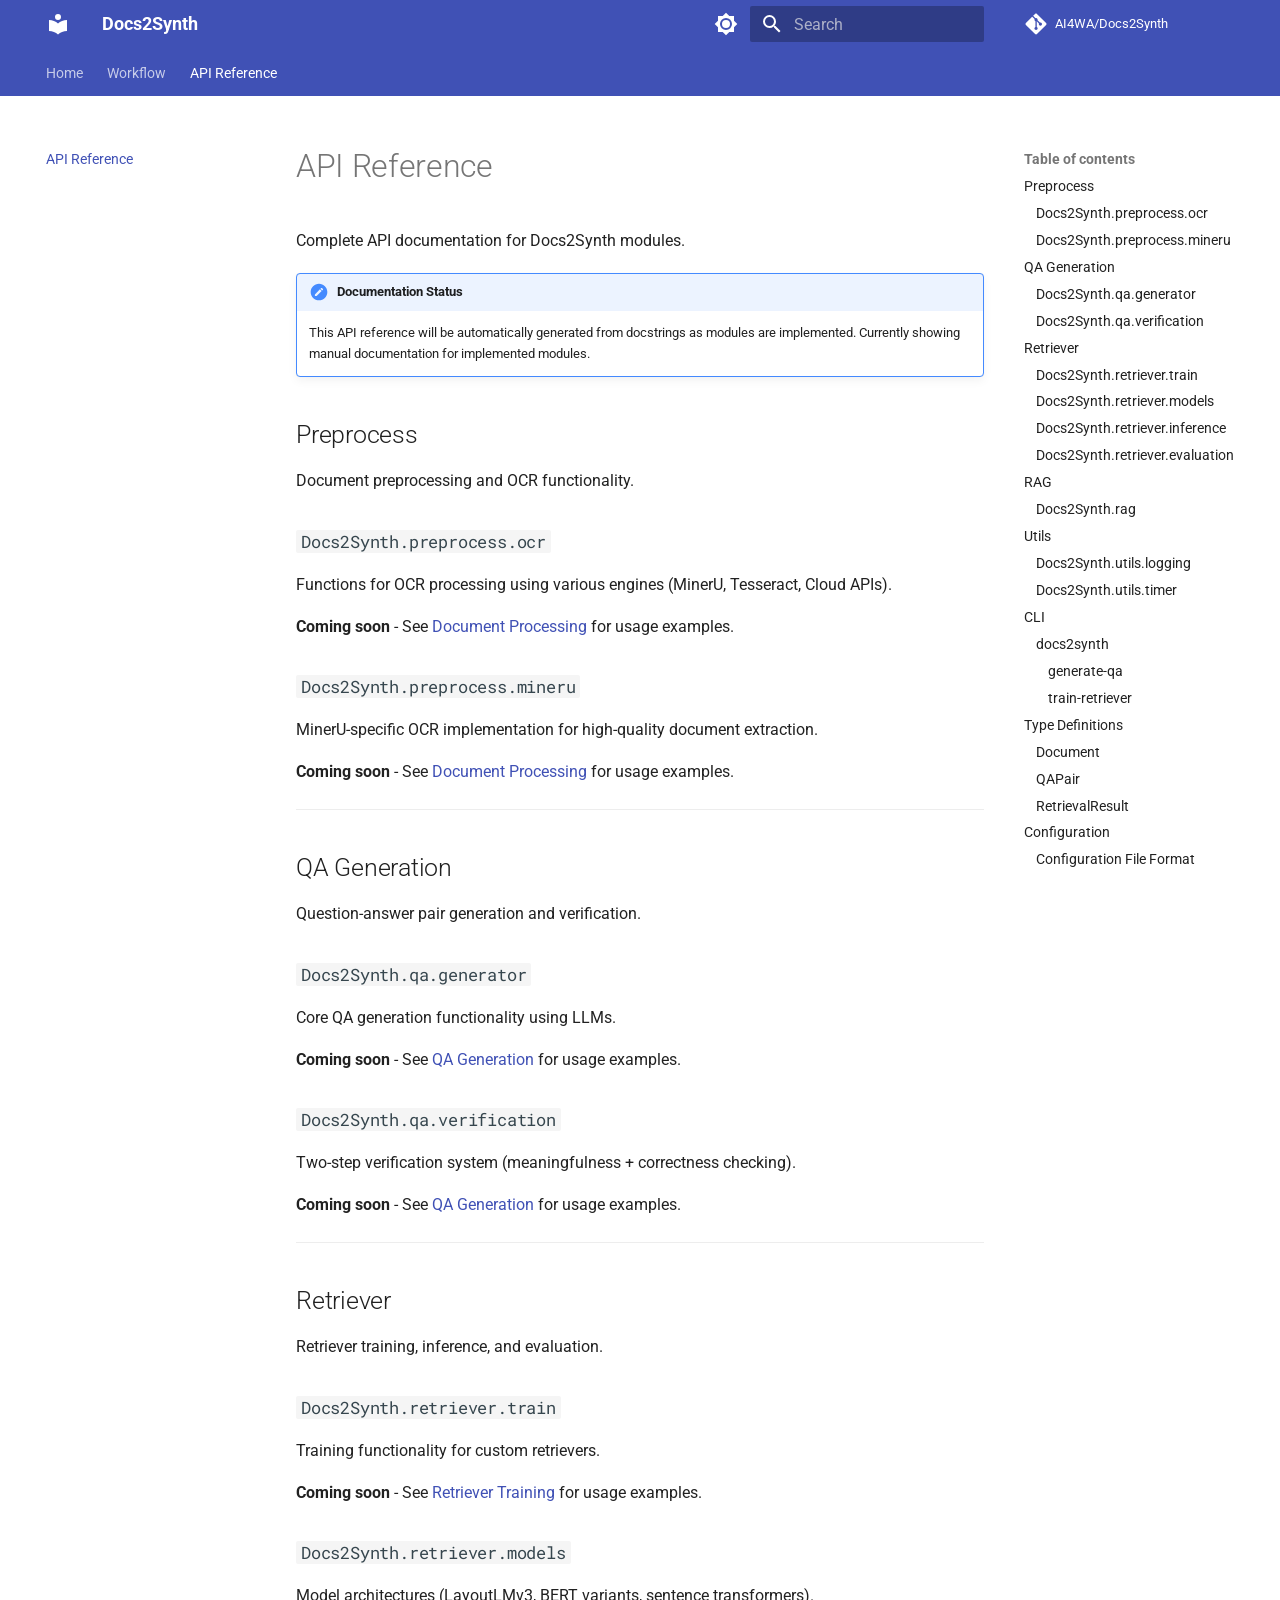
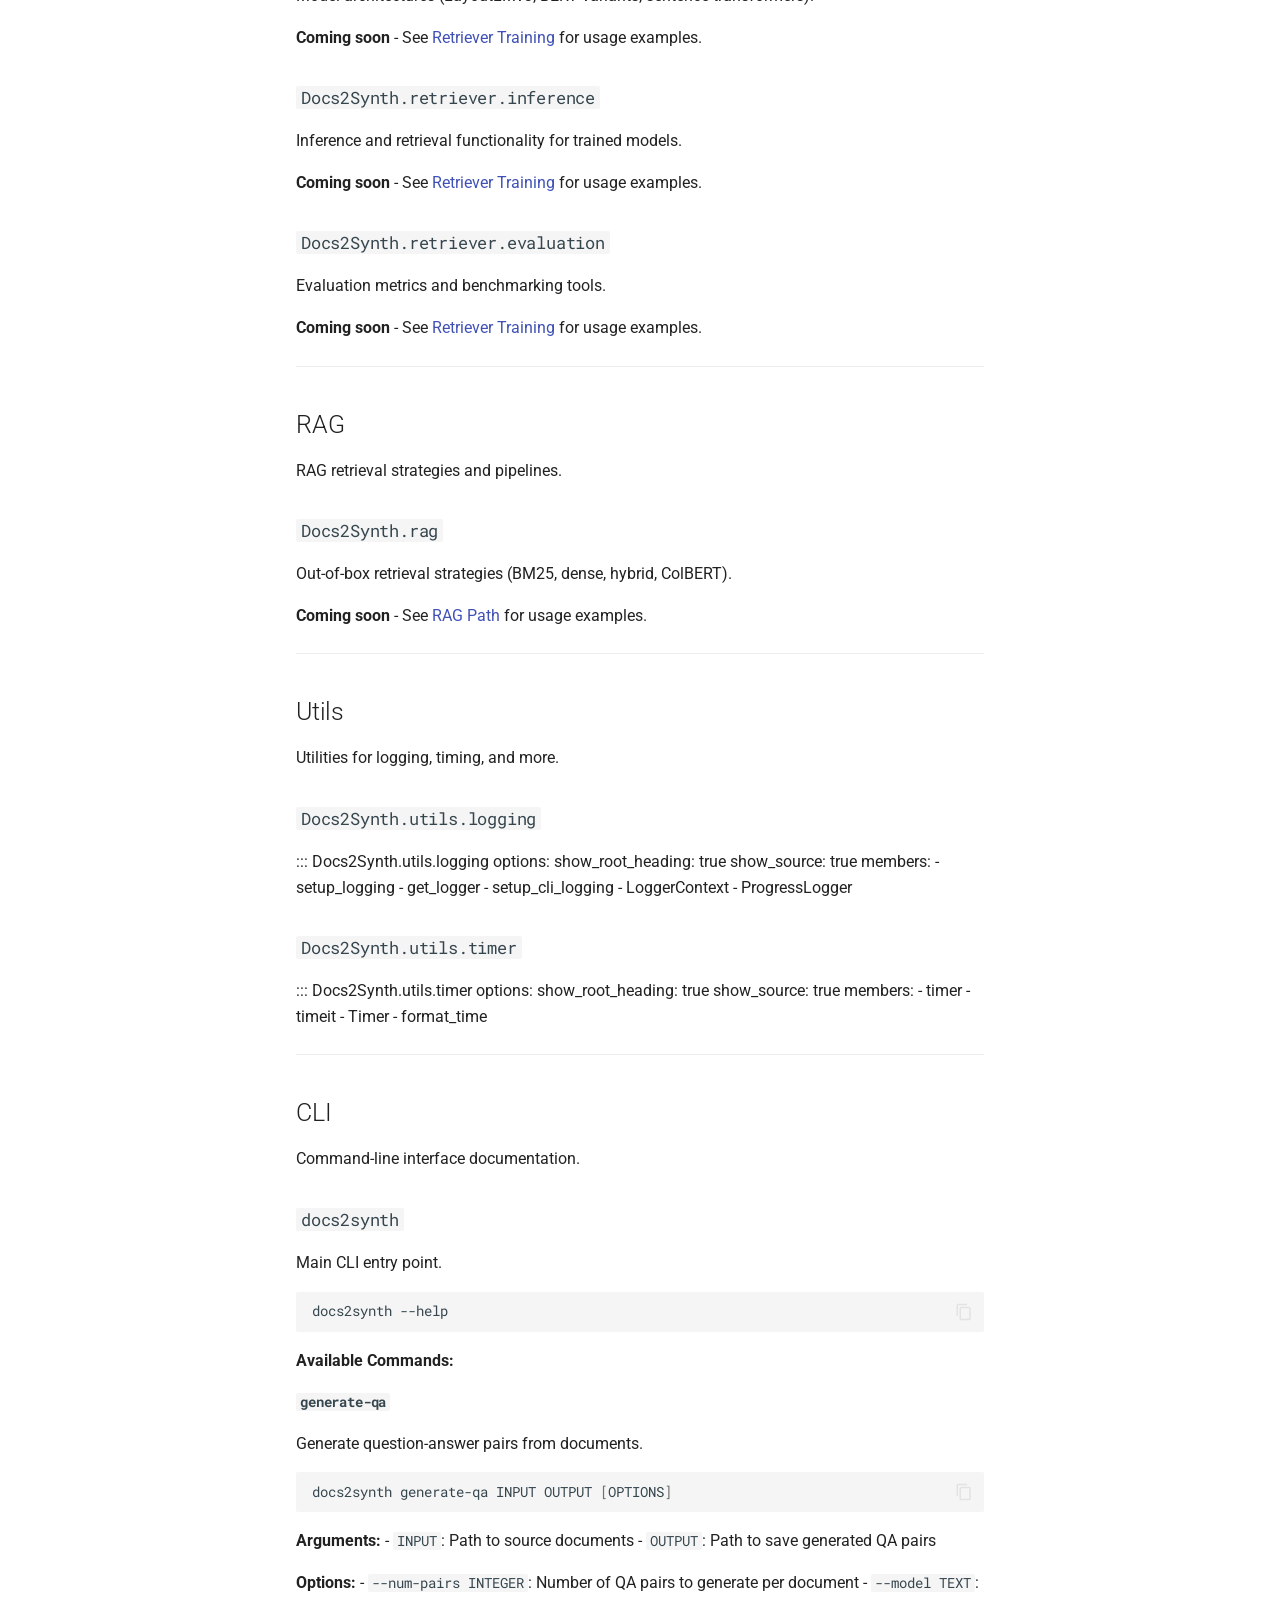
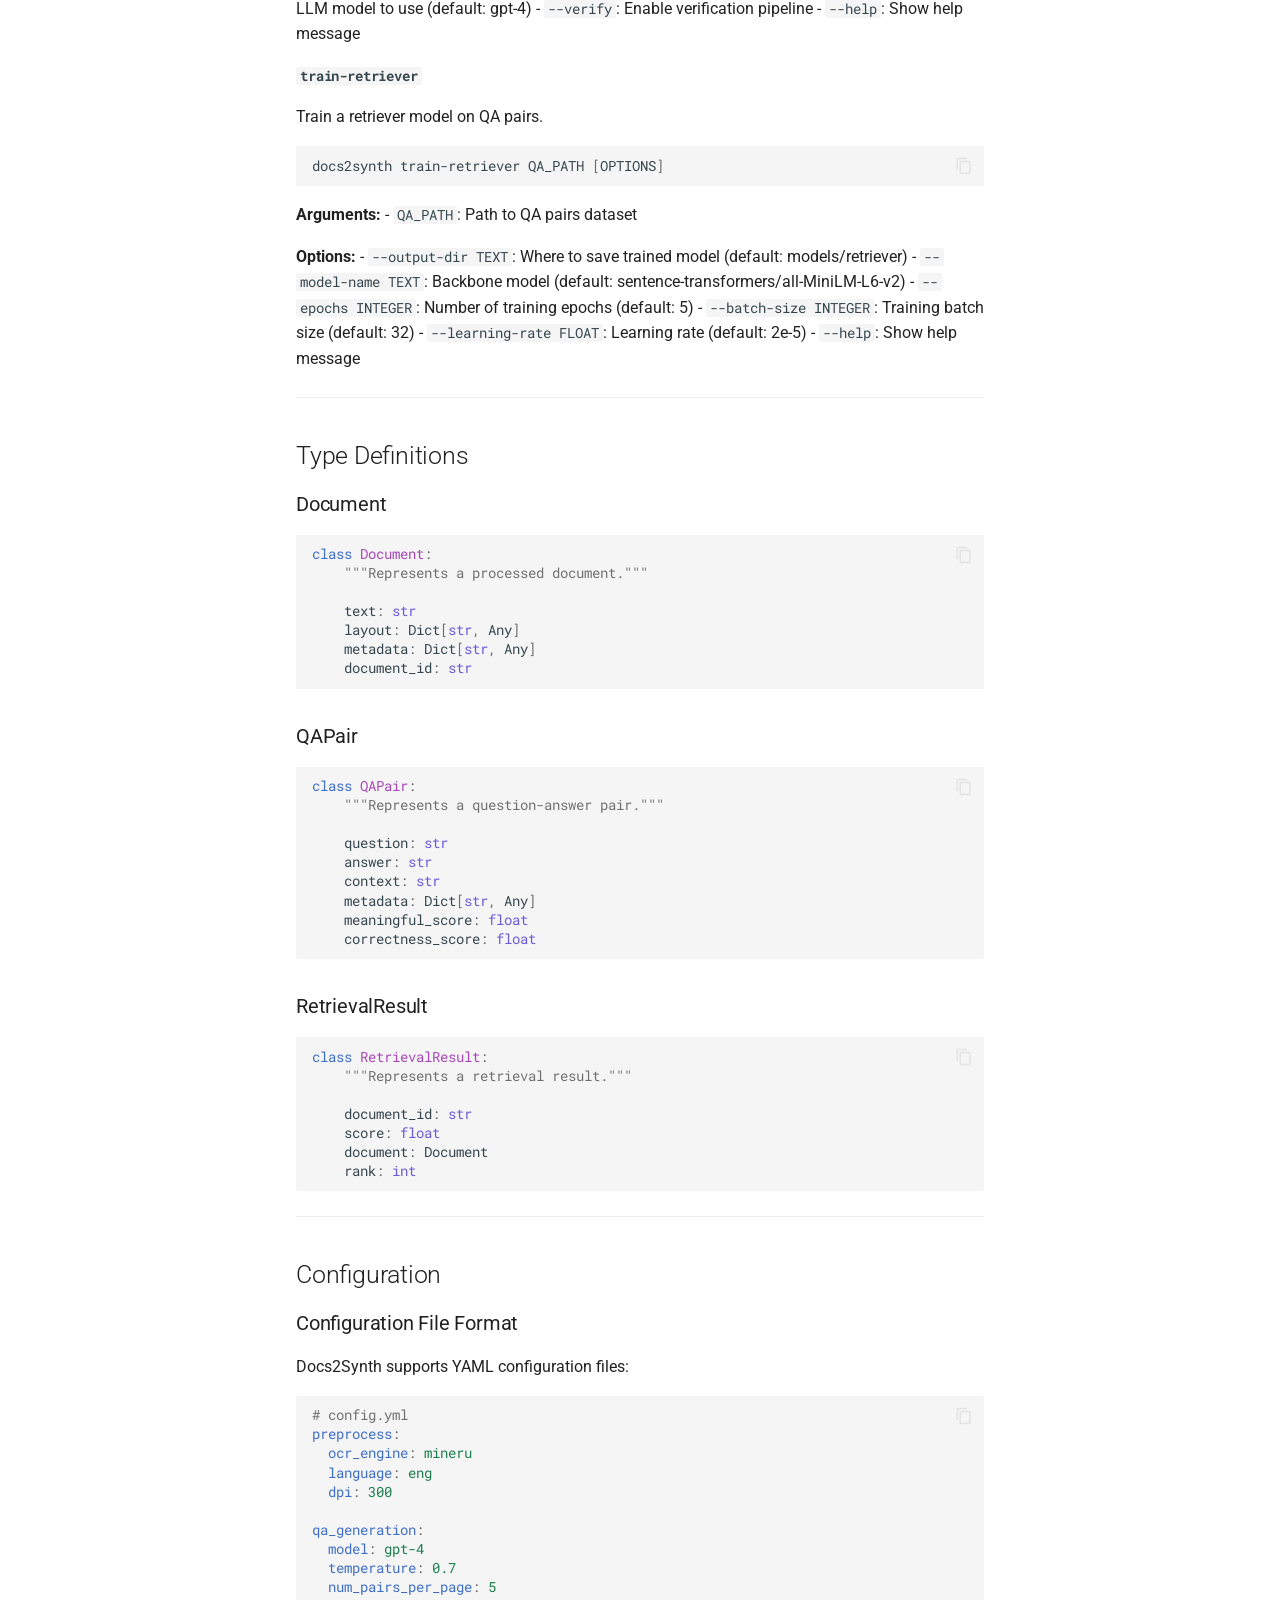
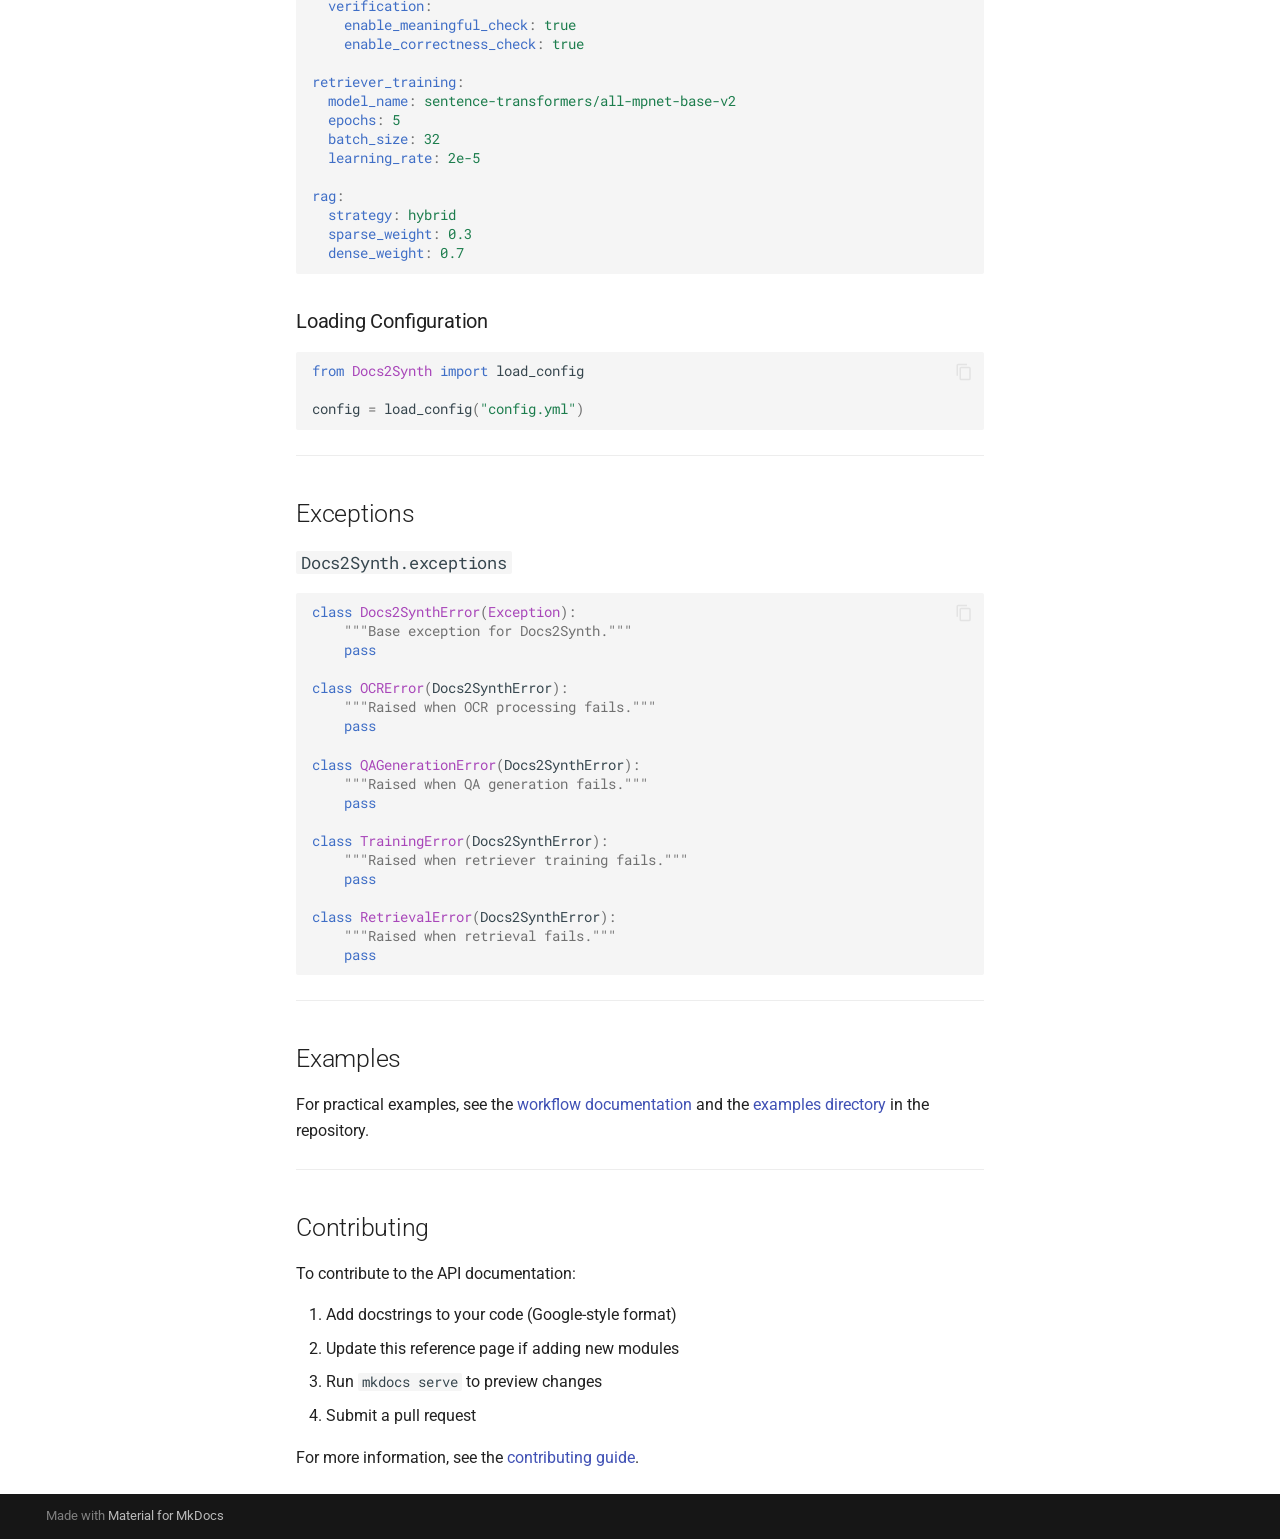
==== api-reference/index.html @ 45daf8d5 "deploy: 0015938ef066056a8c9bb5fbf150c9fec283e712" ====
<!doctype html>
<html lang="en" class="no-js">
  <head>
    
      <meta charset="utf-8">
      <meta name="viewport" content="width=device-width,initial-scale=1">
      
        <meta name="description" content="A Python package for synthesizing and working with document data">
      
      
        <meta name="author" content="AI4WA">
      
      
        <link rel="canonical" href="https://github.com/AI4WA/Docs2Synth/api-reference/">
      
      
        <link rel="prev" href="../workflow/rag-path/">
      
      
      
      <link rel="icon" href="../assets/images/favicon.png">
      <meta name="generator" content="mkdocs-1.6.1, mkdocs-material-9.6.21">
    
    
      
        <title>API Reference - Docs2Synth</title>
      
    
    
      <link rel="stylesheet" href="../assets/stylesheets/main.2a3383ac.min.css">
      
        
        <link rel="stylesheet" href="../assets/stylesheets/palette.06af60db.min.css">
      
      


    
    
      
    
    
      
        
        
        <link rel="preconnect" href="https://fonts.gstatic.com" crossorigin>
        <link rel="stylesheet" href="https://fonts.googleapis.com/css?family=Roboto:300,300i,400,400i,700,700i%7CRoboto+Mono:400,400i,700,700i&display=fallback">
        <style>:root{--md-text-font:"Roboto";--md-code-font:"Roboto Mono"}</style>
      
    
    
    <script>__md_scope=new URL("..",location),__md_hash=e=>[...e].reduce(((e,_)=>(e<<5)-e+_.charCodeAt(0)),0),__md_get=(e,_=localStorage,t=__md_scope)=>JSON.parse(_.getItem(t.pathname+"."+e)),__md_set=(e,_,t=localStorage,a=__md_scope)=>{try{t.setItem(a.pathname+"."+e,JSON.stringify(_))}catch(e){}}</script>
    
      

    
    
    
  </head>
  
  
    
    
      
    
    
    
    
    <body dir="ltr" data-md-color-scheme="default" data-md-color-primary="indigo" data-md-color-accent="indigo">
  
    
    <input class="md-toggle" data-md-toggle="drawer" type="checkbox" id="__drawer" autocomplete="off">
    <input class="md-toggle" data-md-toggle="search" type="checkbox" id="__search" autocomplete="off">
    <label class="md-overlay" for="__drawer"></label>
    <div data-md-component="skip">
      
        
        <a href="#api-reference" class="md-skip">
          Skip to content
        </a>
      
    </div>
    <div data-md-component="announce">
      
    </div>
    
    
      

<header class="md-header" data-md-component="header">
  <nav class="md-header__inner md-grid" aria-label="Header">
    <a href=".." title="Docs2Synth" class="md-header__button md-logo" aria-label="Docs2Synth" data-md-component="logo">
      
  
  <svg xmlns="http://www.w3.org/2000/svg" viewBox="0 0 24 24"><path d="M12 8a3 3 0 0 0 3-3 3 3 0 0 0-3-3 3 3 0 0 0-3 3 3 3 0 0 0 3 3m0 3.54C9.64 9.35 6.5 8 3 8v11c3.5 0 6.64 1.35 9 3.54 2.36-2.19 5.5-3.54 9-3.54V8c-3.5 0-6.64 1.35-9 3.54"/></svg>

    </a>
    <label class="md-header__button md-icon" for="__drawer">
      
      <svg xmlns="http://www.w3.org/2000/svg" viewBox="0 0 24 24"><path d="M3 6h18v2H3zm0 5h18v2H3zm0 5h18v2H3z"/></svg>
    </label>
    <div class="md-header__title" data-md-component="header-title">
      <div class="md-header__ellipsis">
        <div class="md-header__topic">
          <span class="md-ellipsis">
            Docs2Synth
          </span>
        </div>
        <div class="md-header__topic" data-md-component="header-topic">
          <span class="md-ellipsis">
            
              API Reference
            
          </span>
        </div>
      </div>
    </div>
    
      
        <form class="md-header__option" data-md-component="palette">
  
    
    
    
    <input class="md-option" data-md-color-media="" data-md-color-scheme="default" data-md-color-primary="indigo" data-md-color-accent="indigo"  aria-label="Switch to dark mode"  type="radio" name="__palette" id="__palette_0">
    
      <label class="md-header__button md-icon" title="Switch to dark mode" for="__palette_1" hidden>
        <svg xmlns="http://www.w3.org/2000/svg" viewBox="0 0 24 24"><path d="M12 8a4 4 0 0 0-4 4 4 4 0 0 0 4 4 4 4 0 0 0 4-4 4 4 0 0 0-4-4m0 10a6 6 0 0 1-6-6 6 6 0 0 1 6-6 6 6 0 0 1 6 6 6 6 0 0 1-6 6m8-9.31V4h-4.69L12 .69 8.69 4H4v4.69L.69 12 4 15.31V20h4.69L12 23.31 15.31 20H20v-4.69L23.31 12z"/></svg>
      </label>
    
  
    
    
    
    <input class="md-option" data-md-color-media="" data-md-color-scheme="slate" data-md-color-primary="indigo" data-md-color-accent="indigo"  aria-label="Switch to light mode"  type="radio" name="__palette" id="__palette_1">
    
      <label class="md-header__button md-icon" title="Switch to light mode" for="__palette_0" hidden>
        <svg xmlns="http://www.w3.org/2000/svg" viewBox="0 0 24 24"><path d="M12 18c-.89 0-1.74-.2-2.5-.55C11.56 16.5 13 14.42 13 12s-1.44-4.5-3.5-5.45C10.26 6.2 11.11 6 12 6a6 6 0 0 1 6 6 6 6 0 0 1-6 6m8-9.31V4h-4.69L12 .69 8.69 4H4v4.69L.69 12 4 15.31V20h4.69L12 23.31 15.31 20H20v-4.69L23.31 12z"/></svg>
      </label>
    
  
</form>
      
    
    
      <script>var palette=__md_get("__palette");if(palette&&palette.color){if("(prefers-color-scheme)"===palette.color.media){var media=matchMedia("(prefers-color-scheme: light)"),input=document.querySelector(media.matches?"[data-md-color-media='(prefers-color-scheme: light)']":"[data-md-color-media='(prefers-color-scheme: dark)']");palette.color.media=input.getAttribute("data-md-color-media"),palette.color.scheme=input.getAttribute("data-md-color-scheme"),palette.color.primary=input.getAttribute("data-md-color-primary"),palette.color.accent=input.getAttribute("data-md-color-accent")}for(var[key,value]of Object.entries(palette.color))document.body.setAttribute("data-md-color-"+key,value)}</script>
    
    
    
      
      
        <label class="md-header__button md-icon" for="__search">
          
          <svg xmlns="http://www.w3.org/2000/svg" viewBox="0 0 24 24"><path d="M9.5 3A6.5 6.5 0 0 1 16 9.5c0 1.61-.59 3.09-1.56 4.23l.27.27h.79l5 5-1.5 1.5-5-5v-.79l-.27-.27A6.52 6.52 0 0 1 9.5 16 6.5 6.5 0 0 1 3 9.5 6.5 6.5 0 0 1 9.5 3m0 2C7 5 5 7 5 9.5S7 14 9.5 14 14 12 14 9.5 12 5 9.5 5"/></svg>
        </label>
        <div class="md-search" data-md-component="search" role="dialog">
  <label class="md-search__overlay" for="__search"></label>
  <div class="md-search__inner" role="search">
    <form class="md-search__form" name="search">
      <input type="text" class="md-search__input" name="query" aria-label="Search" placeholder="Search" autocapitalize="off" autocorrect="off" autocomplete="off" spellcheck="false" data-md-component="search-query" required>
      <label class="md-search__icon md-icon" for="__search">
        
        <svg xmlns="http://www.w3.org/2000/svg" viewBox="0 0 24 24"><path d="M9.5 3A6.5 6.5 0 0 1 16 9.5c0 1.61-.59 3.09-1.56 4.23l.27.27h.79l5 5-1.5 1.5-5-5v-.79l-.27-.27A6.52 6.52 0 0 1 9.5 16 6.5 6.5 0 0 1 3 9.5 6.5 6.5 0 0 1 9.5 3m0 2C7 5 5 7 5 9.5S7 14 9.5 14 14 12 14 9.5 12 5 9.5 5"/></svg>
        
        <svg xmlns="http://www.w3.org/2000/svg" viewBox="0 0 24 24"><path d="M20 11v2H8l5.5 5.5-1.42 1.42L4.16 12l7.92-7.92L13.5 5.5 8 11z"/></svg>
      </label>
      <nav class="md-search__options" aria-label="Search">
        
        <button type="reset" class="md-search__icon md-icon" title="Clear" aria-label="Clear" tabindex="-1">
          
          <svg xmlns="http://www.w3.org/2000/svg" viewBox="0 0 24 24"><path d="M19 6.41 17.59 5 12 10.59 6.41 5 5 6.41 10.59 12 5 17.59 6.41 19 12 13.41 17.59 19 19 17.59 13.41 12z"/></svg>
        </button>
      </nav>
      
        <div class="md-search__suggest" data-md-component="search-suggest"></div>
      
    </form>
    <div class="md-search__output">
      <div class="md-search__scrollwrap" tabindex="0" data-md-scrollfix>
        <div class="md-search-result" data-md-component="search-result">
          <div class="md-search-result__meta">
            Initializing search
          </div>
          <ol class="md-search-result__list" role="presentation"></ol>
        </div>
      </div>
    </div>
  </div>
</div>
      
    
    
      <div class="md-header__source">
        <a href="https://github.com/AI4WA/Docs2Synth" title="Go to repository" class="md-source" data-md-component="source">
  <div class="md-source__icon md-icon">
    
    <svg xmlns="http://www.w3.org/2000/svg" viewBox="0 0 448 512"><!--! Font Awesome Free 7.0.1 by @fontawesome - https://fontawesome.com License - https://fontawesome.com/license/free (Icons: CC BY 4.0, Fonts: SIL OFL 1.1, Code: MIT License) Copyright 2025 Fonticons, Inc.--><path d="M439.6 236.1 244 40.5c-5.4-5.5-12.8-8.5-20.4-8.5s-15 3-20.4 8.4L162.5 81l51.5 51.5c27.1-9.1 52.7 16.8 43.4 43.7l49.7 49.7c34.2-11.8 61.2 31 35.5 56.7-26.5 26.5-70.2-2.9-56-37.3L240.3 199v121.9c25.3 12.5 22.3 41.8 9.1 55-6.4 6.4-15.2 10.1-24.3 10.1s-17.8-3.6-24.3-10.1c-17.6-17.6-11.1-46.9 11.2-56v-123c-20.8-8.5-24.6-30.7-18.6-45L142.6 101 8.5 235.1C3 240.6 0 247.9 0 255.5s3 15 8.5 20.4l195.6 195.7c5.4 5.4 12.7 8.4 20.4 8.4s15-3 20.4-8.4l194.7-194.7c5.4-5.4 8.4-12.8 8.4-20.4s-3-15-8.4-20.4"/></svg>
  </div>
  <div class="md-source__repository">
    AI4WA/Docs2Synth
  </div>
</a>
      </div>
    
  </nav>
  
</header>
    
    <div class="md-container" data-md-component="container">
      
      
        
          
            
<nav class="md-tabs" aria-label="Tabs" data-md-component="tabs">
  <div class="md-grid">
    <ul class="md-tabs__list">
      
        
  
  
  
  
    <li class="md-tabs__item">
      <a href=".." class="md-tabs__link">
        
  
  
    
  
  Home

      </a>
    </li>
  

      
        
  
  
  
  
    
    
      <li class="md-tabs__item">
        <a href="../workflow/document-processing/" class="md-tabs__link">
          
  
  
  Workflow

        </a>
      </li>
    
  

      
        
  
  
  
    
  
  
    <li class="md-tabs__item md-tabs__item--active">
      <a href="./" class="md-tabs__link">
        
  
  
    
  
  API Reference

      </a>
    </li>
  

      
    </ul>
  </div>
</nav>
          
        
      
      <main class="md-main" data-md-component="main">
        <div class="md-main__inner md-grid">
          
            
              
              <div class="md-sidebar md-sidebar--primary" data-md-component="sidebar" data-md-type="navigation" >
                <div class="md-sidebar__scrollwrap">
                  <div class="md-sidebar__inner">
                    


  


<nav class="md-nav md-nav--primary md-nav--lifted" aria-label="Navigation" data-md-level="0">
  <label class="md-nav__title" for="__drawer">
    <a href=".." title="Docs2Synth" class="md-nav__button md-logo" aria-label="Docs2Synth" data-md-component="logo">
      
  
  <svg xmlns="http://www.w3.org/2000/svg" viewBox="0 0 24 24"><path d="M12 8a3 3 0 0 0 3-3 3 3 0 0 0-3-3 3 3 0 0 0-3 3 3 3 0 0 0 3 3m0 3.54C9.64 9.35 6.5 8 3 8v11c3.5 0 6.64 1.35 9 3.54 2.36-2.19 5.5-3.54 9-3.54V8c-3.5 0-6.64 1.35-9 3.54"/></svg>

    </a>
    Docs2Synth
  </label>
  
    <div class="md-nav__source">
      <a href="https://github.com/AI4WA/Docs2Synth" title="Go to repository" class="md-source" data-md-component="source">
  <div class="md-source__icon md-icon">
    
    <svg xmlns="http://www.w3.org/2000/svg" viewBox="0 0 448 512"><!--! Font Awesome Free 7.0.1 by @fontawesome - https://fontawesome.com License - https://fontawesome.com/license/free (Icons: CC BY 4.0, Fonts: SIL OFL 1.1, Code: MIT License) Copyright 2025 Fonticons, Inc.--><path d="M439.6 236.1 244 40.5c-5.4-5.5-12.8-8.5-20.4-8.5s-15 3-20.4 8.4L162.5 81l51.5 51.5c27.1-9.1 52.7 16.8 43.4 43.7l49.7 49.7c34.2-11.8 61.2 31 35.5 56.7-26.5 26.5-70.2-2.9-56-37.3L240.3 199v121.9c25.3 12.5 22.3 41.8 9.1 55-6.4 6.4-15.2 10.1-24.3 10.1s-17.8-3.6-24.3-10.1c-17.6-17.6-11.1-46.9 11.2-56v-123c-20.8-8.5-24.6-30.7-18.6-45L142.6 101 8.5 235.1C3 240.6 0 247.9 0 255.5s3 15 8.5 20.4l195.6 195.7c5.4 5.4 12.7 8.4 20.4 8.4s15-3 20.4-8.4l194.7-194.7c5.4-5.4 8.4-12.8 8.4-20.4s-3-15-8.4-20.4"/></svg>
  </div>
  <div class="md-source__repository">
    AI4WA/Docs2Synth
  </div>
</a>
    </div>
  
  <ul class="md-nav__list" data-md-scrollfix>
    
      
      
  
  
  
  
    <li class="md-nav__item">
      <a href=".." class="md-nav__link">
        
  
  
  <span class="md-ellipsis">
    Home
    
  </span>
  

      </a>
    </li>
  

    
      
      
  
  
  
  
    
    
    
    
      
      
        
      
    
    
    <li class="md-nav__item md-nav__item--nested">
      
        
        
        <input class="md-nav__toggle md-toggle " type="checkbox" id="__nav_2" >
        
          
          <label class="md-nav__link" for="__nav_2" id="__nav_2_label" tabindex="0">
            
  
  
  <span class="md-ellipsis">
    Workflow
    
  </span>
  

            <span class="md-nav__icon md-icon"></span>
          </label>
        
        <nav class="md-nav" data-md-level="1" aria-labelledby="__nav_2_label" aria-expanded="false">
          <label class="md-nav__title" for="__nav_2">
            <span class="md-nav__icon md-icon"></span>
            Workflow
          </label>
          <ul class="md-nav__list" data-md-scrollfix>
            
              
                
  
  
  
  
    <li class="md-nav__item">
      <a href="../workflow/document-processing/" class="md-nav__link">
        
  
  
  <span class="md-ellipsis">
    Document Processing
    
  </span>
  

      </a>
    </li>
  

              
            
              
                
  
  
  
  
    <li class="md-nav__item">
      <a href="../workflow/qa-generation/" class="md-nav__link">
        
  
  
  <span class="md-ellipsis">
    QA Generation
    
  </span>
  

      </a>
    </li>
  

              
            
              
                
  
  
  
  
    <li class="md-nav__item">
      <a href="../workflow/retriever-training/" class="md-nav__link">
        
  
  
  <span class="md-ellipsis">
    Retriever Training
    
  </span>
  

      </a>
    </li>
  

              
            
              
                
  
  
  
  
    <li class="md-nav__item">
      <a href="../workflow/rag-path/" class="md-nav__link">
        
  
  
  <span class="md-ellipsis">
    RAG Path
    
  </span>
  

      </a>
    </li>
  

              
            
          </ul>
        </nav>
      
    </li>
  

    
      
      
  
  
    
  
  
  
    <li class="md-nav__item md-nav__item--active">
      
      <input class="md-nav__toggle md-toggle" type="checkbox" id="__toc">
      
      
        
      
      
        <label class="md-nav__link md-nav__link--active" for="__toc">
          
  
  
  <span class="md-ellipsis">
    API Reference
    
  </span>
  

          <span class="md-nav__icon md-icon"></span>
        </label>
      
      <a href="./" class="md-nav__link md-nav__link--active">
        
  
  
  <span class="md-ellipsis">
    API Reference
    
  </span>
  

      </a>
      
        

<nav class="md-nav md-nav--secondary" aria-label="Table of contents">
  
  
  
    
  
  
    <label class="md-nav__title" for="__toc">
      <span class="md-nav__icon md-icon"></span>
      Table of contents
    </label>
    <ul class="md-nav__list" data-md-component="toc" data-md-scrollfix>
      
        <li class="md-nav__item">
  <a href="#preprocess" class="md-nav__link">
    <span class="md-ellipsis">
      Preprocess
    </span>
  </a>
  
    <nav class="md-nav" aria-label="Preprocess">
      <ul class="md-nav__list">
        
          <li class="md-nav__item">
  <a href="#docs2synthpreprocessocr" class="md-nav__link">
    <span class="md-ellipsis">
      Docs2Synth.preprocess.ocr
    </span>
  </a>
  
</li>
        
          <li class="md-nav__item">
  <a href="#docs2synthpreprocessmineru" class="md-nav__link">
    <span class="md-ellipsis">
      Docs2Synth.preprocess.mineru
    </span>
  </a>
  
</li>
        
      </ul>
    </nav>
  
</li>
      
        <li class="md-nav__item">
  <a href="#qa-generation" class="md-nav__link">
    <span class="md-ellipsis">
      QA Generation
    </span>
  </a>
  
    <nav class="md-nav" aria-label="QA Generation">
      <ul class="md-nav__list">
        
          <li class="md-nav__item">
  <a href="#docs2synthqagenerator" class="md-nav__link">
    <span class="md-ellipsis">
      Docs2Synth.qa.generator
    </span>
  </a>
  
</li>
        
          <li class="md-nav__item">
  <a href="#docs2synthqaverification" class="md-nav__link">
    <span class="md-ellipsis">
      Docs2Synth.qa.verification
    </span>
  </a>
  
</li>
        
      </ul>
    </nav>
  
</li>
      
        <li class="md-nav__item">
  <a href="#retriever" class="md-nav__link">
    <span class="md-ellipsis">
      Retriever
    </span>
  </a>
  
    <nav class="md-nav" aria-label="Retriever">
      <ul class="md-nav__list">
        
          <li class="md-nav__item">
  <a href="#docs2synthretrievertrain" class="md-nav__link">
    <span class="md-ellipsis">
      Docs2Synth.retriever.train
    </span>
  </a>
  
</li>
        
          <li class="md-nav__item">
  <a href="#docs2synthretrievermodels" class="md-nav__link">
    <span class="md-ellipsis">
      Docs2Synth.retriever.models
    </span>
  </a>
  
</li>
        
          <li class="md-nav__item">
  <a href="#docs2synthretrieverinference" class="md-nav__link">
    <span class="md-ellipsis">
      Docs2Synth.retriever.inference
    </span>
  </a>
  
</li>
        
          <li class="md-nav__item">
  <a href="#docs2synthretrieverevaluation" class="md-nav__link">
    <span class="md-ellipsis">
      Docs2Synth.retriever.evaluation
    </span>
  </a>
  
</li>
        
      </ul>
    </nav>
  
</li>
      
        <li class="md-nav__item">
  <a href="#rag" class="md-nav__link">
    <span class="md-ellipsis">
      RAG
    </span>
  </a>
  
    <nav class="md-nav" aria-label="RAG">
      <ul class="md-nav__list">
        
          <li class="md-nav__item">
  <a href="#docs2synthrag" class="md-nav__link">
    <span class="md-ellipsis">
      Docs2Synth.rag
    </span>
  </a>
  
</li>
        
      </ul>
    </nav>
  
</li>
      
        <li class="md-nav__item">
  <a href="#utils" class="md-nav__link">
    <span class="md-ellipsis">
      Utils
    </span>
  </a>
  
    <nav class="md-nav" aria-label="Utils">
      <ul class="md-nav__list">
        
          <li class="md-nav__item">
  <a href="#docs2synthutilslogging" class="md-nav__link">
    <span class="md-ellipsis">
      Docs2Synth.utils.logging
    </span>
  </a>
  
</li>
        
          <li class="md-nav__item">
  <a href="#docs2synthutilstimer" class="md-nav__link">
    <span class="md-ellipsis">
      Docs2Synth.utils.timer
    </span>
  </a>
  
</li>
        
      </ul>
    </nav>
  
</li>
      
        <li class="md-nav__item">
  <a href="#cli" class="md-nav__link">
    <span class="md-ellipsis">
      CLI
    </span>
  </a>
  
    <nav class="md-nav" aria-label="CLI">
      <ul class="md-nav__list">
        
          <li class="md-nav__item">
  <a href="#docs2synth" class="md-nav__link">
    <span class="md-ellipsis">
      docs2synth
    </span>
  </a>
  
    <nav class="md-nav" aria-label="docs2synth">
      <ul class="md-nav__list">
        
          <li class="md-nav__item">
  <a href="#generate-qa" class="md-nav__link">
    <span class="md-ellipsis">
      generate-qa
    </span>
  </a>
  
</li>
        
          <li class="md-nav__item">
  <a href="#train-retriever" class="md-nav__link">
    <span class="md-ellipsis">
      train-retriever
    </span>
  </a>
  
</li>
        
      </ul>
    </nav>
  
</li>
        
      </ul>
    </nav>
  
</li>
      
        <li class="md-nav__item">
  <a href="#type-definitions" class="md-nav__link">
    <span class="md-ellipsis">
      Type Definitions
    </span>
  </a>
  
    <nav class="md-nav" aria-label="Type Definitions">
      <ul class="md-nav__list">
        
          <li class="md-nav__item">
  <a href="#document" class="md-nav__link">
    <span class="md-ellipsis">
      Document
    </span>
  </a>
  
</li>
        
          <li class="md-nav__item">
  <a href="#qapair" class="md-nav__link">
    <span class="md-ellipsis">
      QAPair
    </span>
  </a>
  
</li>
        
          <li class="md-nav__item">
  <a href="#retrievalresult" class="md-nav__link">
    <span class="md-ellipsis">
      RetrievalResult
    </span>
  </a>
  
</li>
        
      </ul>
    </nav>
  
</li>
      
        <li class="md-nav__item">
  <a href="#configuration" class="md-nav__link">
    <span class="md-ellipsis">
      Configuration
    </span>
  </a>
  
    <nav class="md-nav" aria-label="Configuration">
      <ul class="md-nav__list">
        
          <li class="md-nav__item">
  <a href="#configuration-file-format" class="md-nav__link">
    <span class="md-ellipsis">
      Configuration File Format
    </span>
  </a>
  
</li>
        
          <li class="md-nav__item">
  <a href="#loading-configuration" class="md-nav__link">
    <span class="md-ellipsis">
      Loading Configuration
    </span>
  </a>
  
</li>
        
      </ul>
    </nav>
  
</li>
      
        <li class="md-nav__item">
  <a href="#exceptions" class="md-nav__link">
    <span class="md-ellipsis">
      Exceptions
    </span>
  </a>
  
    <nav class="md-nav" aria-label="Exceptions">
      <ul class="md-nav__list">
        
          <li class="md-nav__item">
  <a href="#docs2synthexceptions" class="md-nav__link">
    <span class="md-ellipsis">
      Docs2Synth.exceptions
    </span>
  </a>
  
</li>
        
      </ul>
    </nav>
  
</li>
      
        <li class="md-nav__item">
  <a href="#examples" class="md-nav__link">
    <span class="md-ellipsis">
      Examples
    </span>
  </a>
  
</li>
      
        <li class="md-nav__item">
  <a href="#contributing" class="md-nav__link">
    <span class="md-ellipsis">
      Contributing
    </span>
  </a>
  
</li>
      
    </ul>
  
</nav>
      
    </li>
  

    
  </ul>
</nav>
                  </div>
                </div>
              </div>
            
            
              
              <div class="md-sidebar md-sidebar--secondary" data-md-component="sidebar" data-md-type="toc" >
                <div class="md-sidebar__scrollwrap">
                  <div class="md-sidebar__inner">
                    

<nav class="md-nav md-nav--secondary" aria-label="Table of contents">
  
  
  
    
  
  
    <label class="md-nav__title" for="__toc">
      <span class="md-nav__icon md-icon"></span>
      Table of contents
    </label>
    <ul class="md-nav__list" data-md-component="toc" data-md-scrollfix>
      
        <li class="md-nav__item">
  <a href="#preprocess" class="md-nav__link">
    <span class="md-ellipsis">
      Preprocess
    </span>
  </a>
  
    <nav class="md-nav" aria-label="Preprocess">
      <ul class="md-nav__list">
        
          <li class="md-nav__item">
  <a href="#docs2synthpreprocessocr" class="md-nav__link">
    <span class="md-ellipsis">
      Docs2Synth.preprocess.ocr
    </span>
  </a>
  
</li>
        
          <li class="md-nav__item">
  <a href="#docs2synthpreprocessmineru" class="md-nav__link">
    <span class="md-ellipsis">
      Docs2Synth.preprocess.mineru
    </span>
  </a>
  
</li>
        
      </ul>
    </nav>
  
</li>
      
        <li class="md-nav__item">
  <a href="#qa-generation" class="md-nav__link">
    <span class="md-ellipsis">
      QA Generation
    </span>
  </a>
  
    <nav class="md-nav" aria-label="QA Generation">
      <ul class="md-nav__list">
        
          <li class="md-nav__item">
  <a href="#docs2synthqagenerator" class="md-nav__link">
    <span class="md-ellipsis">
      Docs2Synth.qa.generator
    </span>
  </a>
  
</li>
        
          <li class="md-nav__item">
  <a href="#docs2synthqaverification" class="md-nav__link">
    <span class="md-ellipsis">
      Docs2Synth.qa.verification
    </span>
  </a>
  
</li>
        
      </ul>
    </nav>
  
</li>
      
        <li class="md-nav__item">
  <a href="#retriever" class="md-nav__link">
    <span class="md-ellipsis">
      Retriever
    </span>
  </a>
  
    <nav class="md-nav" aria-label="Retriever">
      <ul class="md-nav__list">
        
          <li class="md-nav__item">
  <a href="#docs2synthretrievertrain" class="md-nav__link">
    <span class="md-ellipsis">
      Docs2Synth.retriever.train
    </span>
  </a>
  
</li>
        
          <li class="md-nav__item">
  <a href="#docs2synthretrievermodels" class="md-nav__link">
    <span class="md-ellipsis">
      Docs2Synth.retriever.models
    </span>
  </a>
  
</li>
        
          <li class="md-nav__item">
  <a href="#docs2synthretrieverinference" class="md-nav__link">
    <span class="md-ellipsis">
      Docs2Synth.retriever.inference
    </span>
  </a>
  
</li>
        
          <li class="md-nav__item">
  <a href="#docs2synthretrieverevaluation" class="md-nav__link">
    <span class="md-ellipsis">
      Docs2Synth.retriever.evaluation
    </span>
  </a>
  
</li>
        
      </ul>
    </nav>
  
</li>
      
        <li class="md-nav__item">
  <a href="#rag" class="md-nav__link">
    <span class="md-ellipsis">
      RAG
    </span>
  </a>
  
    <nav class="md-nav" aria-label="RAG">
      <ul class="md-nav__list">
        
          <li class="md-nav__item">
  <a href="#docs2synthrag" class="md-nav__link">
    <span class="md-ellipsis">
      Docs2Synth.rag
    </span>
  </a>
  
</li>
        
      </ul>
    </nav>
  
</li>
      
        <li class="md-nav__item">
  <a href="#utils" class="md-nav__link">
    <span class="md-ellipsis">
      Utils
    </span>
  </a>
  
    <nav class="md-nav" aria-label="Utils">
      <ul class="md-nav__list">
        
          <li class="md-nav__item">
  <a href="#docs2synthutilslogging" class="md-nav__link">
    <span class="md-ellipsis">
      Docs2Synth.utils.logging
    </span>
  </a>
  
</li>
        
          <li class="md-nav__item">
  <a href="#docs2synthutilstimer" class="md-nav__link">
    <span class="md-ellipsis">
      Docs2Synth.utils.timer
    </span>
  </a>
  
</li>
        
      </ul>
    </nav>
  
</li>
      
        <li class="md-nav__item">
  <a href="#cli" class="md-nav__link">
    <span class="md-ellipsis">
      CLI
    </span>
  </a>
  
    <nav class="md-nav" aria-label="CLI">
      <ul class="md-nav__list">
        
          <li class="md-nav__item">
  <a href="#docs2synth" class="md-nav__link">
    <span class="md-ellipsis">
      docs2synth
    </span>
  </a>
  
    <nav class="md-nav" aria-label="docs2synth">
      <ul class="md-nav__list">
        
          <li class="md-nav__item">
  <a href="#generate-qa" class="md-nav__link">
    <span class="md-ellipsis">
      generate-qa
    </span>
  </a>
  
</li>
        
          <li class="md-nav__item">
  <a href="#train-retriever" class="md-nav__link">
    <span class="md-ellipsis">
      train-retriever
    </span>
  </a>
  
</li>
        
      </ul>
    </nav>
  
</li>
        
      </ul>
    </nav>
  
</li>
      
        <li class="md-nav__item">
  <a href="#type-definitions" class="md-nav__link">
    <span class="md-ellipsis">
      Type Definitions
    </span>
  </a>
  
    <nav class="md-nav" aria-label="Type Definitions">
      <ul class="md-nav__list">
        
          <li class="md-nav__item">
  <a href="#document" class="md-nav__link">
    <span class="md-ellipsis">
      Document
    </span>
  </a>
  
</li>
        
          <li class="md-nav__item">
  <a href="#qapair" class="md-nav__link">
    <span class="md-ellipsis">
      QAPair
    </span>
  </a>
  
</li>
        
          <li class="md-nav__item">
  <a href="#retrievalresult" class="md-nav__link">
    <span class="md-ellipsis">
      RetrievalResult
    </span>
  </a>
  
</li>
        
      </ul>
    </nav>
  
</li>
      
        <li class="md-nav__item">
  <a href="#configuration" class="md-nav__link">
    <span class="md-ellipsis">
      Configuration
    </span>
  </a>
  
    <nav class="md-nav" aria-label="Configuration">
      <ul class="md-nav__list">
        
          <li class="md-nav__item">
  <a href="#configuration-file-format" class="md-nav__link">
    <span class="md-ellipsis">
      Configuration File Format
    </span>
  </a>
  
</li>
        
          <li class="md-nav__item">
  <a href="#loading-configuration" class="md-nav__link">
    <span class="md-ellipsis">
      Loading Configuration
    </span>
  </a>
  
</li>
        
      </ul>
    </nav>
  
</li>
      
        <li class="md-nav__item">
  <a href="#exceptions" class="md-nav__link">
    <span class="md-ellipsis">
      Exceptions
    </span>
  </a>
  
    <nav class="md-nav" aria-label="Exceptions">
      <ul class="md-nav__list">
        
          <li class="md-nav__item">
  <a href="#docs2synthexceptions" class="md-nav__link">
    <span class="md-ellipsis">
      Docs2Synth.exceptions
    </span>
  </a>
  
</li>
        
      </ul>
    </nav>
  
</li>
      
        <li class="md-nav__item">
  <a href="#examples" class="md-nav__link">
    <span class="md-ellipsis">
      Examples
    </span>
  </a>
  
</li>
      
        <li class="md-nav__item">
  <a href="#contributing" class="md-nav__link">
    <span class="md-ellipsis">
      Contributing
    </span>
  </a>
  
</li>
      
    </ul>
  
</nav>
                  </div>
                </div>
              </div>
            
          
          
            <div class="md-content" data-md-component="content">
              <article class="md-content__inner md-typeset">
                
                  


  
  


<h1 id="api-reference">API Reference<a class="headerlink" href="#api-reference" title="Permanent link">&para;</a></h1>
<p>Complete API documentation for Docs2Synth modules.</p>
<div class="admonition note">
<p class="admonition-title">Documentation Status</p>
<p>This API reference will be automatically generated from docstrings as modules are implemented. Currently showing manual documentation for implemented modules.</p>
</div>
<h2 id="preprocess">Preprocess<a class="headerlink" href="#preprocess" title="Permanent link">&para;</a></h2>
<p>Document preprocessing and OCR functionality.</p>
<h3 id="docs2synthpreprocessocr"><code>Docs2Synth.preprocess.ocr</code><a class="headerlink" href="#docs2synthpreprocessocr" title="Permanent link">&para;</a></h3>
<p>Functions for OCR processing using various engines (MinerU, Tesseract, Cloud APIs).</p>
<p><strong>Coming soon</strong> - See <a href="../workflow/document-processing/">Document Processing</a> for usage examples.</p>
<h3 id="docs2synthpreprocessmineru"><code>Docs2Synth.preprocess.mineru</code><a class="headerlink" href="#docs2synthpreprocessmineru" title="Permanent link">&para;</a></h3>
<p>MinerU-specific OCR implementation for high-quality document extraction.</p>
<p><strong>Coming soon</strong> - See <a href="../workflow/document-processing/">Document Processing</a> for usage examples.</p>
<hr />
<h2 id="qa-generation">QA Generation<a class="headerlink" href="#qa-generation" title="Permanent link">&para;</a></h2>
<p>Question-answer pair generation and verification.</p>
<h3 id="docs2synthqagenerator"><code>Docs2Synth.qa.generator</code><a class="headerlink" href="#docs2synthqagenerator" title="Permanent link">&para;</a></h3>
<p>Core QA generation functionality using LLMs.</p>
<p><strong>Coming soon</strong> - See <a href="../workflow/qa-generation/">QA Generation</a> for usage examples.</p>
<h3 id="docs2synthqaverification"><code>Docs2Synth.qa.verification</code><a class="headerlink" href="#docs2synthqaverification" title="Permanent link">&para;</a></h3>
<p>Two-step verification system (meaningfulness + correctness checking).</p>
<p><strong>Coming soon</strong> - See <a href="../workflow/qa-generation/">QA Generation</a> for usage examples.</p>
<hr />
<h2 id="retriever">Retriever<a class="headerlink" href="#retriever" title="Permanent link">&para;</a></h2>
<p>Retriever training, inference, and evaluation.</p>
<h3 id="docs2synthretrievertrain"><code>Docs2Synth.retriever.train</code><a class="headerlink" href="#docs2synthretrievertrain" title="Permanent link">&para;</a></h3>
<p>Training functionality for custom retrievers.</p>
<p><strong>Coming soon</strong> - See <a href="../workflow/retriever-training/">Retriever Training</a> for usage examples.</p>
<h3 id="docs2synthretrievermodels"><code>Docs2Synth.retriever.models</code><a class="headerlink" href="#docs2synthretrievermodels" title="Permanent link">&para;</a></h3>
<p>Model architectures (LayoutLMv3, BERT variants, sentence transformers).</p>
<p><strong>Coming soon</strong> - See <a href="../workflow/retriever-training/">Retriever Training</a> for usage examples.</p>
<h3 id="docs2synthretrieverinference"><code>Docs2Synth.retriever.inference</code><a class="headerlink" href="#docs2synthretrieverinference" title="Permanent link">&para;</a></h3>
<p>Inference and retrieval functionality for trained models.</p>
<p><strong>Coming soon</strong> - See <a href="../workflow/retriever-training/">Retriever Training</a> for usage examples.</p>
<h3 id="docs2synthretrieverevaluation"><code>Docs2Synth.retriever.evaluation</code><a class="headerlink" href="#docs2synthretrieverevaluation" title="Permanent link">&para;</a></h3>
<p>Evaluation metrics and benchmarking tools.</p>
<p><strong>Coming soon</strong> - See <a href="../workflow/retriever-training/">Retriever Training</a> for usage examples.</p>
<hr />
<h2 id="rag">RAG<a class="headerlink" href="#rag" title="Permanent link">&para;</a></h2>
<p>RAG retrieval strategies and pipelines.</p>
<h3 id="docs2synthrag"><code>Docs2Synth.rag</code><a class="headerlink" href="#docs2synthrag" title="Permanent link">&para;</a></h3>
<p>Out-of-box retrieval strategies (BM25, dense, hybrid, ColBERT).</p>
<p><strong>Coming soon</strong> - See <a href="../workflow/rag-path/">RAG Path</a> for usage examples.</p>
<hr />
<h2 id="utils">Utils<a class="headerlink" href="#utils" title="Permanent link">&para;</a></h2>
<p>Utilities for logging, timing, and more.</p>
<h3 id="docs2synthutilslogging"><code>Docs2Synth.utils.logging</code><a class="headerlink" href="#docs2synthutilslogging" title="Permanent link">&para;</a></h3>
<p>::: Docs2Synth.utils.logging
    options:
      show_root_heading: true
      show_source: true
      members:
        - setup_logging
        - get_logger
        - setup_cli_logging
        - LoggerContext
        - ProgressLogger</p>
<h3 id="docs2synthutilstimer"><code>Docs2Synth.utils.timer</code><a class="headerlink" href="#docs2synthutilstimer" title="Permanent link">&para;</a></h3>
<p>::: Docs2Synth.utils.timer
    options:
      show_root_heading: true
      show_source: true
      members:
        - timer
        - timeit
        - Timer
        - format_time</p>
<hr />
<h2 id="cli">CLI<a class="headerlink" href="#cli" title="Permanent link">&para;</a></h2>
<p>Command-line interface documentation.</p>
<h3 id="docs2synth"><code>docs2synth</code><a class="headerlink" href="#docs2synth" title="Permanent link">&para;</a></h3>
<p>Main CLI entry point.</p>
<div class="highlight"><pre><span></span><code><a id="__codelineno-0-1" name="__codelineno-0-1" href="#__codelineno-0-1"></a>docs2synth<span class="w"> </span>--help
</code></pre></div>
<p><strong>Available Commands:</strong></p>
<h4 id="generate-qa"><code>generate-qa</code><a class="headerlink" href="#generate-qa" title="Permanent link">&para;</a></h4>
<p>Generate question-answer pairs from documents.</p>
<div class="highlight"><pre><span></span><code><a id="__codelineno-1-1" name="__codelineno-1-1" href="#__codelineno-1-1"></a>docs2synth<span class="w"> </span>generate-qa<span class="w"> </span>INPUT<span class="w"> </span>OUTPUT<span class="w"> </span><span class="o">[</span>OPTIONS<span class="o">]</span>
</code></pre></div>
<p><strong>Arguments:</strong>
- <code>INPUT</code>: Path to source documents
- <code>OUTPUT</code>: Path to save generated QA pairs</p>
<p><strong>Options:</strong>
- <code>--num-pairs INTEGER</code>: Number of QA pairs to generate per document
- <code>--model TEXT</code>: LLM model to use (default: gpt-4)
- <code>--verify</code>: Enable verification pipeline
- <code>--help</code>: Show help message</p>
<h4 id="train-retriever"><code>train-retriever</code><a class="headerlink" href="#train-retriever" title="Permanent link">&para;</a></h4>
<p>Train a retriever model on QA pairs.</p>
<div class="highlight"><pre><span></span><code><a id="__codelineno-2-1" name="__codelineno-2-1" href="#__codelineno-2-1"></a>docs2synth<span class="w"> </span>train-retriever<span class="w"> </span>QA_PATH<span class="w"> </span><span class="o">[</span>OPTIONS<span class="o">]</span>
</code></pre></div>
<p><strong>Arguments:</strong>
- <code>QA_PATH</code>: Path to QA pairs dataset</p>
<p><strong>Options:</strong>
- <code>--output-dir TEXT</code>: Where to save trained model (default: models/retriever)
- <code>--model-name TEXT</code>: Backbone model (default: sentence-transformers/all-MiniLM-L6-v2)
- <code>--epochs INTEGER</code>: Number of training epochs (default: 5)
- <code>--batch-size INTEGER</code>: Training batch size (default: 32)
- <code>--learning-rate FLOAT</code>: Learning rate (default: 2e-5)
- <code>--help</code>: Show help message</p>
<hr />
<h2 id="type-definitions">Type Definitions<a class="headerlink" href="#type-definitions" title="Permanent link">&para;</a></h2>
<h3 id="document">Document<a class="headerlink" href="#document" title="Permanent link">&para;</a></h3>
<div class="highlight"><pre><span></span><code><a id="__codelineno-3-1" name="__codelineno-3-1" href="#__codelineno-3-1"></a><span class="k">class</span><span class="w"> </span><span class="nc">Document</span><span class="p">:</span>
<a id="__codelineno-3-2" name="__codelineno-3-2" href="#__codelineno-3-2"></a><span class="w">    </span><span class="sd">&quot;&quot;&quot;Represents a processed document.&quot;&quot;&quot;</span>
<a id="__codelineno-3-3" name="__codelineno-3-3" href="#__codelineno-3-3"></a>
<a id="__codelineno-3-4" name="__codelineno-3-4" href="#__codelineno-3-4"></a>    <span class="n">text</span><span class="p">:</span> <span class="nb">str</span>
<a id="__codelineno-3-5" name="__codelineno-3-5" href="#__codelineno-3-5"></a>    <span class="n">layout</span><span class="p">:</span> <span class="n">Dict</span><span class="p">[</span><span class="nb">str</span><span class="p">,</span> <span class="n">Any</span><span class="p">]</span>
<a id="__codelineno-3-6" name="__codelineno-3-6" href="#__codelineno-3-6"></a>    <span class="n">metadata</span><span class="p">:</span> <span class="n">Dict</span><span class="p">[</span><span class="nb">str</span><span class="p">,</span> <span class="n">Any</span><span class="p">]</span>
<a id="__codelineno-3-7" name="__codelineno-3-7" href="#__codelineno-3-7"></a>    <span class="n">document_id</span><span class="p">:</span> <span class="nb">str</span>
</code></pre></div>
<h3 id="qapair">QAPair<a class="headerlink" href="#qapair" title="Permanent link">&para;</a></h3>
<div class="highlight"><pre><span></span><code><a id="__codelineno-4-1" name="__codelineno-4-1" href="#__codelineno-4-1"></a><span class="k">class</span><span class="w"> </span><span class="nc">QAPair</span><span class="p">:</span>
<a id="__codelineno-4-2" name="__codelineno-4-2" href="#__codelineno-4-2"></a><span class="w">    </span><span class="sd">&quot;&quot;&quot;Represents a question-answer pair.&quot;&quot;&quot;</span>
<a id="__codelineno-4-3" name="__codelineno-4-3" href="#__codelineno-4-3"></a>
<a id="__codelineno-4-4" name="__codelineno-4-4" href="#__codelineno-4-4"></a>    <span class="n">question</span><span class="p">:</span> <span class="nb">str</span>
<a id="__codelineno-4-5" name="__codelineno-4-5" href="#__codelineno-4-5"></a>    <span class="n">answer</span><span class="p">:</span> <span class="nb">str</span>
<a id="__codelineno-4-6" name="__codelineno-4-6" href="#__codelineno-4-6"></a>    <span class="n">context</span><span class="p">:</span> <span class="nb">str</span>
<a id="__codelineno-4-7" name="__codelineno-4-7" href="#__codelineno-4-7"></a>    <span class="n">metadata</span><span class="p">:</span> <span class="n">Dict</span><span class="p">[</span><span class="nb">str</span><span class="p">,</span> <span class="n">Any</span><span class="p">]</span>
<a id="__codelineno-4-8" name="__codelineno-4-8" href="#__codelineno-4-8"></a>    <span class="n">meaningful_score</span><span class="p">:</span> <span class="nb">float</span>
<a id="__codelineno-4-9" name="__codelineno-4-9" href="#__codelineno-4-9"></a>    <span class="n">correctness_score</span><span class="p">:</span> <span class="nb">float</span>
</code></pre></div>
<h3 id="retrievalresult">RetrievalResult<a class="headerlink" href="#retrievalresult" title="Permanent link">&para;</a></h3>
<div class="highlight"><pre><span></span><code><a id="__codelineno-5-1" name="__codelineno-5-1" href="#__codelineno-5-1"></a><span class="k">class</span><span class="w"> </span><span class="nc">RetrievalResult</span><span class="p">:</span>
<a id="__codelineno-5-2" name="__codelineno-5-2" href="#__codelineno-5-2"></a><span class="w">    </span><span class="sd">&quot;&quot;&quot;Represents a retrieval result.&quot;&quot;&quot;</span>
<a id="__codelineno-5-3" name="__codelineno-5-3" href="#__codelineno-5-3"></a>
<a id="__codelineno-5-4" name="__codelineno-5-4" href="#__codelineno-5-4"></a>    <span class="n">document_id</span><span class="p">:</span> <span class="nb">str</span>
<a id="__codelineno-5-5" name="__codelineno-5-5" href="#__codelineno-5-5"></a>    <span class="n">score</span><span class="p">:</span> <span class="nb">float</span>
<a id="__codelineno-5-6" name="__codelineno-5-6" href="#__codelineno-5-6"></a>    <span class="n">document</span><span class="p">:</span> <span class="n">Document</span>
<a id="__codelineno-5-7" name="__codelineno-5-7" href="#__codelineno-5-7"></a>    <span class="n">rank</span><span class="p">:</span> <span class="nb">int</span>
</code></pre></div>
<hr />
<h2 id="configuration">Configuration<a class="headerlink" href="#configuration" title="Permanent link">&para;</a></h2>
<h3 id="configuration-file-format">Configuration File Format<a class="headerlink" href="#configuration-file-format" title="Permanent link">&para;</a></h3>
<p>Docs2Synth supports YAML configuration files:</p>
<div class="highlight"><pre><span></span><code><a id="__codelineno-6-1" name="__codelineno-6-1" href="#__codelineno-6-1"></a><span class="c1"># config.yml</span>
<a id="__codelineno-6-2" name="__codelineno-6-2" href="#__codelineno-6-2"></a><span class="nt">preprocess</span><span class="p">:</span>
<a id="__codelineno-6-3" name="__codelineno-6-3" href="#__codelineno-6-3"></a><span class="w">  </span><span class="nt">ocr_engine</span><span class="p">:</span><span class="w"> </span><span class="l l-Scalar l-Scalar-Plain">mineru</span>
<a id="__codelineno-6-4" name="__codelineno-6-4" href="#__codelineno-6-4"></a><span class="w">  </span><span class="nt">language</span><span class="p">:</span><span class="w"> </span><span class="l l-Scalar l-Scalar-Plain">eng</span>
<a id="__codelineno-6-5" name="__codelineno-6-5" href="#__codelineno-6-5"></a><span class="w">  </span><span class="nt">dpi</span><span class="p">:</span><span class="w"> </span><span class="l l-Scalar l-Scalar-Plain">300</span>
<a id="__codelineno-6-6" name="__codelineno-6-6" href="#__codelineno-6-6"></a>
<a id="__codelineno-6-7" name="__codelineno-6-7" href="#__codelineno-6-7"></a><span class="nt">qa_generation</span><span class="p">:</span>
<a id="__codelineno-6-8" name="__codelineno-6-8" href="#__codelineno-6-8"></a><span class="w">  </span><span class="nt">model</span><span class="p">:</span><span class="w"> </span><span class="l l-Scalar l-Scalar-Plain">gpt-4</span>
<a id="__codelineno-6-9" name="__codelineno-6-9" href="#__codelineno-6-9"></a><span class="w">  </span><span class="nt">temperature</span><span class="p">:</span><span class="w"> </span><span class="l l-Scalar l-Scalar-Plain">0.7</span>
<a id="__codelineno-6-10" name="__codelineno-6-10" href="#__codelineno-6-10"></a><span class="w">  </span><span class="nt">num_pairs_per_page</span><span class="p">:</span><span class="w"> </span><span class="l l-Scalar l-Scalar-Plain">5</span>
<a id="__codelineno-6-11" name="__codelineno-6-11" href="#__codelineno-6-11"></a><span class="w">  </span><span class="nt">verification</span><span class="p">:</span>
<a id="__codelineno-6-12" name="__codelineno-6-12" href="#__codelineno-6-12"></a><span class="w">    </span><span class="nt">enable_meaningful_check</span><span class="p">:</span><span class="w"> </span><span class="l l-Scalar l-Scalar-Plain">true</span>
<a id="__codelineno-6-13" name="__codelineno-6-13" href="#__codelineno-6-13"></a><span class="w">    </span><span class="nt">enable_correctness_check</span><span class="p">:</span><span class="w"> </span><span class="l l-Scalar l-Scalar-Plain">true</span>
<a id="__codelineno-6-14" name="__codelineno-6-14" href="#__codelineno-6-14"></a>
<a id="__codelineno-6-15" name="__codelineno-6-15" href="#__codelineno-6-15"></a><span class="nt">retriever_training</span><span class="p">:</span>
<a id="__codelineno-6-16" name="__codelineno-6-16" href="#__codelineno-6-16"></a><span class="w">  </span><span class="nt">model_name</span><span class="p">:</span><span class="w"> </span><span class="l l-Scalar l-Scalar-Plain">sentence-transformers/all-mpnet-base-v2</span>
<a id="__codelineno-6-17" name="__codelineno-6-17" href="#__codelineno-6-17"></a><span class="w">  </span><span class="nt">epochs</span><span class="p">:</span><span class="w"> </span><span class="l l-Scalar l-Scalar-Plain">5</span>
<a id="__codelineno-6-18" name="__codelineno-6-18" href="#__codelineno-6-18"></a><span class="w">  </span><span class="nt">batch_size</span><span class="p">:</span><span class="w"> </span><span class="l l-Scalar l-Scalar-Plain">32</span>
<a id="__codelineno-6-19" name="__codelineno-6-19" href="#__codelineno-6-19"></a><span class="w">  </span><span class="nt">learning_rate</span><span class="p">:</span><span class="w"> </span><span class="l l-Scalar l-Scalar-Plain">2e-5</span>
<a id="__codelineno-6-20" name="__codelineno-6-20" href="#__codelineno-6-20"></a>
<a id="__codelineno-6-21" name="__codelineno-6-21" href="#__codelineno-6-21"></a><span class="nt">rag</span><span class="p">:</span>
<a id="__codelineno-6-22" name="__codelineno-6-22" href="#__codelineno-6-22"></a><span class="w">  </span><span class="nt">strategy</span><span class="p">:</span><span class="w"> </span><span class="l l-Scalar l-Scalar-Plain">hybrid</span>
<a id="__codelineno-6-23" name="__codelineno-6-23" href="#__codelineno-6-23"></a><span class="w">  </span><span class="nt">sparse_weight</span><span class="p">:</span><span class="w"> </span><span class="l l-Scalar l-Scalar-Plain">0.3</span>
<a id="__codelineno-6-24" name="__codelineno-6-24" href="#__codelineno-6-24"></a><span class="w">  </span><span class="nt">dense_weight</span><span class="p">:</span><span class="w"> </span><span class="l l-Scalar l-Scalar-Plain">0.7</span>
</code></pre></div>
<h3 id="loading-configuration">Loading Configuration<a class="headerlink" href="#loading-configuration" title="Permanent link">&para;</a></h3>
<div class="highlight"><pre><span></span><code><a id="__codelineno-7-1" name="__codelineno-7-1" href="#__codelineno-7-1"></a><span class="kn">from</span><span class="w"> </span><span class="nn">Docs2Synth</span><span class="w"> </span><span class="kn">import</span> <span class="n">load_config</span>
<a id="__codelineno-7-2" name="__codelineno-7-2" href="#__codelineno-7-2"></a>
<a id="__codelineno-7-3" name="__codelineno-7-3" href="#__codelineno-7-3"></a><span class="n">config</span> <span class="o">=</span> <span class="n">load_config</span><span class="p">(</span><span class="s2">&quot;config.yml&quot;</span><span class="p">)</span>
</code></pre></div>
<hr />
<h2 id="exceptions">Exceptions<a class="headerlink" href="#exceptions" title="Permanent link">&para;</a></h2>
<h3 id="docs2synthexceptions"><code>Docs2Synth.exceptions</code><a class="headerlink" href="#docs2synthexceptions" title="Permanent link">&para;</a></h3>
<div class="highlight"><pre><span></span><code><a id="__codelineno-8-1" name="__codelineno-8-1" href="#__codelineno-8-1"></a><span class="k">class</span><span class="w"> </span><span class="nc">Docs2SynthError</span><span class="p">(</span><span class="ne">Exception</span><span class="p">):</span>
<a id="__codelineno-8-2" name="__codelineno-8-2" href="#__codelineno-8-2"></a><span class="w">    </span><span class="sd">&quot;&quot;&quot;Base exception for Docs2Synth.&quot;&quot;&quot;</span>
<a id="__codelineno-8-3" name="__codelineno-8-3" href="#__codelineno-8-3"></a>    <span class="k">pass</span>
<a id="__codelineno-8-4" name="__codelineno-8-4" href="#__codelineno-8-4"></a>
<a id="__codelineno-8-5" name="__codelineno-8-5" href="#__codelineno-8-5"></a><span class="k">class</span><span class="w"> </span><span class="nc">OCRError</span><span class="p">(</span><span class="n">Docs2SynthError</span><span class="p">):</span>
<a id="__codelineno-8-6" name="__codelineno-8-6" href="#__codelineno-8-6"></a><span class="w">    </span><span class="sd">&quot;&quot;&quot;Raised when OCR processing fails.&quot;&quot;&quot;</span>
<a id="__codelineno-8-7" name="__codelineno-8-7" href="#__codelineno-8-7"></a>    <span class="k">pass</span>
<a id="__codelineno-8-8" name="__codelineno-8-8" href="#__codelineno-8-8"></a>
<a id="__codelineno-8-9" name="__codelineno-8-9" href="#__codelineno-8-9"></a><span class="k">class</span><span class="w"> </span><span class="nc">QAGenerationError</span><span class="p">(</span><span class="n">Docs2SynthError</span><span class="p">):</span>
<a id="__codelineno-8-10" name="__codelineno-8-10" href="#__codelineno-8-10"></a><span class="w">    </span><span class="sd">&quot;&quot;&quot;Raised when QA generation fails.&quot;&quot;&quot;</span>
<a id="__codelineno-8-11" name="__codelineno-8-11" href="#__codelineno-8-11"></a>    <span class="k">pass</span>
<a id="__codelineno-8-12" name="__codelineno-8-12" href="#__codelineno-8-12"></a>
<a id="__codelineno-8-13" name="__codelineno-8-13" href="#__codelineno-8-13"></a><span class="k">class</span><span class="w"> </span><span class="nc">TrainingError</span><span class="p">(</span><span class="n">Docs2SynthError</span><span class="p">):</span>
<a id="__codelineno-8-14" name="__codelineno-8-14" href="#__codelineno-8-14"></a><span class="w">    </span><span class="sd">&quot;&quot;&quot;Raised when retriever training fails.&quot;&quot;&quot;</span>
<a id="__codelineno-8-15" name="__codelineno-8-15" href="#__codelineno-8-15"></a>    <span class="k">pass</span>
<a id="__codelineno-8-16" name="__codelineno-8-16" href="#__codelineno-8-16"></a>
<a id="__codelineno-8-17" name="__codelineno-8-17" href="#__codelineno-8-17"></a><span class="k">class</span><span class="w"> </span><span class="nc">RetrievalError</span><span class="p">(</span><span class="n">Docs2SynthError</span><span class="p">):</span>
<a id="__codelineno-8-18" name="__codelineno-8-18" href="#__codelineno-8-18"></a><span class="w">    </span><span class="sd">&quot;&quot;&quot;Raised when retrieval fails.&quot;&quot;&quot;</span>
<a id="__codelineno-8-19" name="__codelineno-8-19" href="#__codelineno-8-19"></a>    <span class="k">pass</span>
</code></pre></div>
<hr />
<h2 id="examples">Examples<a class="headerlink" href="#examples" title="Permanent link">&para;</a></h2>
<p>For practical examples, see the <a href="../workflow/document-processing/">workflow documentation</a> and the <a href="https://github.com/AI4WA/Docs2Synth/tree/main/examples">examples directory</a> in the repository.</p>
<hr />
<h2 id="contributing">Contributing<a class="headerlink" href="#contributing" title="Permanent link">&para;</a></h2>
<p>To contribute to the API documentation:</p>
<ol>
<li>Add docstrings to your code (Google-style format)</li>
<li>Update this reference page if adding new modules</li>
<li>Run <code>mkdocs serve</code> to preview changes</li>
<li>Submit a pull request</li>
</ol>
<p>For more information, see the <a href="https://github.com/AI4WA/Docs2Synth/blob/main/CONTRIBUTING.md">contributing guide</a>.</p>












                
              </article>
            </div>
          
          
<script>var target=document.getElementById(location.hash.slice(1));target&&target.name&&(target.checked=target.name.startsWith("__tabbed_"))</script>
        </div>
        
          <button type="button" class="md-top md-icon" data-md-component="top" hidden>
  
  <svg xmlns="http://www.w3.org/2000/svg" viewBox="0 0 24 24"><path d="M13 20h-2V8l-5.5 5.5-1.42-1.42L12 4.16l7.92 7.92-1.42 1.42L13 8z"/></svg>
  Back to top
</button>
        
      </main>
      
        <footer class="md-footer">
  
  <div class="md-footer-meta md-typeset">
    <div class="md-footer-meta__inner md-grid">
      <div class="md-copyright">
  
  
    Made with
    <a href="https://squidfunk.github.io/mkdocs-material/" target="_blank" rel="noopener">
      Material for MkDocs
    </a>
  
</div>
      
    </div>
  </div>
</footer>
      
    </div>
    <div class="md-dialog" data-md-component="dialog">
      <div class="md-dialog__inner md-typeset"></div>
    </div>
    
    
    
      
      <script id="__config" type="application/json">{"base": "..", "features": ["navigation.tabs", "navigation.sections", "navigation.top", "search.suggest", "search.highlight", "content.code.copy"], "search": "../assets/javascripts/workers/search.973d3a69.min.js", "tags": null, "translations": {"clipboard.copied": "Copied to clipboard", "clipboard.copy": "Copy to clipboard", "search.result.more.one": "1 more on this page", "search.result.more.other": "# more on this page", "search.result.none": "No matching documents", "search.result.one": "1 matching document", "search.result.other": "# matching documents", "search.result.placeholder": "Type to start searching", "search.result.term.missing": "Missing", "select.version": "Select version"}, "version": null}</script>
    
    
      <script src="../assets/javascripts/bundle.f55a23d4.min.js"></script>
      
    
  </body>
</html>
---- assets/stylesheets/main.2a3383ac.min.css ----
@charset "UTF-8";html{-webkit-text-size-adjust:none;-moz-text-size-adjust:none;text-size-adjust:none;box-sizing:border-box}*,:after,:before{box-sizing:inherit}@media (prefers-reduced-motion){*,:after,:before{transition:none!important}}body{margin:0}a,button,input,label{-webkit-tap-highlight-color:transparent}a{color:inherit;text-decoration:none}hr{border:0;box-sizing:initial;display:block;height:.05rem;overflow:visible;padding:0}small{font-size:80%}sub,sup{line-height:1em}img{border-style:none}table{border-collapse:initial;border-spacing:0}td,th{font-weight:400;vertical-align:top}button{background:#0000;border:0;font-family:inherit;font-size:inherit;margin:0;padding:0}input{border:0;outline:none}:root{--md-primary-fg-color:#4051b5;--md-primary-fg-color--light:#5d6cc0;--md-primary-fg-color--dark:#303fa1;--md-primary-bg-color:#fff;--md-primary-bg-color--light:#ffffffb3;--md-accent-fg-color:#526cfe;--md-accent-fg-color--transparent:#526cfe1a;--md-accent-bg-color:#fff;--md-accent-bg-color--light:#ffffffb3}[data-md-color-scheme=default]{color-scheme:light}[data-md-color-scheme=default] img[src$="#gh-dark-mode-only"],[data-md-color-scheme=default] img[src$="#only-dark"]{display:none}:root,[data-md-color-scheme=default]{--md-hue:225deg;--md-default-fg-color:#000000de;--md-default-fg-color--light:#0000008a;--md-default-fg-color--lighter:#00000052;--md-default-fg-color--lightest:#00000012;--md-default-bg-color:#fff;--md-default-bg-color--light:#ffffffb3;--md-default-bg-color--lighter:#ffffff4d;--md-default-bg-color--lightest:#ffffff1f;--md-code-fg-color:#36464e;--md-code-bg-color:#f5f5f5;--md-code-hl-color:#4287ff;--md-code-hl-color--light:#4287ff1a;--md-code-hl-number-color:#d52a2a;--md-code-hl-special-color:#db1457;--md-code-hl-function-color:#a846b9;--md-code-hl-constant-color:#6e59d9;--md-code-hl-keyword-color:#3f6ec6;--md-code-hl-string-color:#1c7d4d;--md-code-hl-name-color:var(--md-code-fg-color);--md-code-hl-operator-color:var(--md-default-fg-color--light);--md-code-hl-punctuation-color:var(--md-default-fg-color--light);--md-code-hl-comment-color:var(--md-default-fg-color--light);--md-code-hl-generic-color:var(--md-default-fg-color--light);--md-code-hl-variable-color:var(--md-default-fg-color--light);--md-typeset-color:var(--md-default-fg-color);--md-typeset-a-color:var(--md-primary-fg-color);--md-typeset-del-color:#f5503d26;--md-typeset-ins-color:#0bd57026;--md-typeset-kbd-color:#fafafa;--md-typeset-kbd-accent-color:#fff;--md-typeset-kbd-border-color:#b8b8b8;--md-typeset-mark-color:#ffff0080;--md-typeset-table-color:#0000001f;--md-typeset-table-color--light:rgba(0,0,0,.035);--md-admonition-fg-color:var(--md-default-fg-color);--md-admonition-bg-color:var(--md-default-bg-color);--md-warning-fg-color:#000000de;--md-warning-bg-color:#ff9;--md-footer-fg-color:#fff;--md-footer-fg-color--light:#ffffffb3;--md-footer-fg-color--lighter:#ffffff73;--md-footer-bg-color:#000000de;--md-footer-bg-color--dark:#00000052;--md-shadow-z1:0 0.2rem 0.5rem #0000000d,0 0 0.05rem #0000001a;--md-shadow-z2:0 0.2rem 0.5rem #0000001a,0 0 0.05rem #00000040;--md-shadow-z3:0 0.2rem 0.5rem #0003,0 0 0.05rem #00000059}.md-icon svg{fill:currentcolor;display:block;height:1.2rem;width:1.2rem}body{-webkit-font-smoothing:antialiased;-moz-osx-font-smoothing:grayscale;--md-text-font-family:var(--md-text-font,_),-apple-system,BlinkMacSystemFont,Helvetica,Arial,sans-serif;--md-code-font-family:var(--md-code-font,_),SFMono-Regular,Consolas,Menlo,monospace}aside,body,input{font-feature-settings:"kern","liga";color:var(--md-typeset-color);font-family:var(--md-text-font-family)}code,kbd,pre{font-feature-settings:"kern";font-family:var(--md-code-font-family)}:root{--md-typeset-table-sort-icon:url('data:image/svg+xml;charset=utf-8,<svg xmlns="http://www.w3.org/2000/svg" viewBox="0 0 24 24"><path d="m18 21-4-4h3V7h-3l4-4 4 4h-3v10h3M2 19v-2h10v2M2 13v-2h7v2M2 7V5h4v2z"/></svg>');--md-typeset-table-sort-icon--asc:url('data:image/svg+xml;charset=utf-8,<svg xmlns="http://www.w3.org/2000/svg" viewBox="0 0 24 24"><path d="M19 17h3l-4 4-4-4h3V3h2M2 17h10v2H2M6 5v2H2V5m0 6h7v2H2z"/></svg>');--md-typeset-table-sort-icon--desc:url('data:image/svg+xml;charset=utf-8,<svg xmlns="http://www.w3.org/2000/svg" viewBox="0 0 24 24"><path d="M19 7h3l-4-4-4 4h3v14h2M2 17h10v2H2M6 5v2H2V5m0 6h7v2H2z"/></svg>')}.md-typeset{-webkit-print-color-adjust:exact;color-adjust:exact;font-size:.8rem;line-height:1.6;overflow-wrap:break-word}@media print{.md-typeset{font-size:.68rem}}.md-typeset blockquote,.md-typeset dl,.md-typeset figure,.md-typeset ol,.md-typeset pre,.md-typeset ul{margin-bottom:1em;margin-top:1em}.md-typeset h1{color:var(--md-default-fg-color--light);font-size:2em;line-height:1.3;margin:0 0 1.25em}.md-typeset h1,.md-typeset h2{font-weight:300;letter-spacing:-.01em}.md-typeset h2{font-size:1.5625em;line-height:1.4;margin:1.6em 0 .64em}.md-typeset h3{font-size:1.25em;font-weight:400;letter-spacing:-.01em;line-height:1.5;margin:1.6em 0 .8em}.md-typeset h2+h3{margin-top:.8em}.md-typeset h4{font-weight:700;letter-spacing:-.01em;margin:1em 0}.md-typeset h5,.md-typeset h6{color:var(--md-default-fg-color--light);font-size:.8em;font-weight:700;letter-spacing:-.01em;margin:1.25em 0}.md-typeset h5{text-transform:uppercase}.md-typeset h5 code{text-transform:none}.md-typeset hr{border-bottom:.05rem solid var(--md-default-fg-color--lightest);display:flow-root;margin:1.5em 0}.md-typeset a{color:var(--md-typeset-a-color);word-break:break-word}.md-typeset a,.md-typeset a:before{transition:color 125ms}.md-typeset a:focus,.md-typeset a:hover{color:var(--md-accent-fg-color)}.md-typeset a:focus code,.md-typeset a:hover code{background-color:var(--md-accent-fg-color--transparent)}.md-typeset a code{color:currentcolor;transition:background-color 125ms}.md-typeset a.focus-visible{outline-color:var(--md-accent-fg-color);outline-offset:.2rem}.md-typeset code,.md-typeset kbd,.md-typeset pre{color:var(--md-code-fg-color);direction:ltr;font-variant-ligatures:none}@media print{.md-typeset code,.md-typeset kbd,.md-typeset pre{white-space:pre-wrap}}.md-typeset code{background-color:var(--md-code-bg-color);border-radius:.1rem;-webkit-box-decoration-break:clone;box-decoration-break:clone;font-size:.85em;padding:0 .2941176471em;word-break:break-word}.md-typeset code:not(.focus-visible){-webkit-tap-highlight-color:transparent;outline:none}.md-typeset pre{display:flow-root;line-height:1.4;position:relative}.md-typeset pre>code{-webkit-box-decoration-break:slice;box-decoration-break:slice;box-shadow:none;display:block;margin:0;outline-color:var(--md-accent-fg-color);overflow:auto;padding:.7720588235em 1.1764705882em;scrollbar-color:var(--md-default-fg-color--lighter) #0000;scrollbar-width:thin;touch-action:auto;word-break:normal}.md-typeset pre>code:hover{scrollbar-color:var(--md-accent-fg-color) #0000}.md-typeset pre>code::-webkit-scrollbar{height:.2rem;width:.2rem}.md-typeset pre>code::-webkit-scrollbar-thumb{background-color:var(--md-default-fg-color--lighter)}.md-typeset pre>code::-webkit-scrollbar-thumb:hover{background-color:var(--md-accent-fg-color)}.md-typeset kbd{background-color:var(--md-typeset-kbd-color);border-radius:.1rem;box-shadow:0 .1rem 0 .05rem var(--md-typeset-kbd-border-color),0 .1rem 0 var(--md-typeset-kbd-border-color),0 -.1rem .2rem var(--md-typeset-kbd-accent-color) inset;color:var(--md-default-fg-color);display:inline-block;font-size:.75em;padding:0 .6666666667em;vertical-align:text-top;word-break:break-word}.md-typeset mark{background-color:var(--md-typeset-mark-color);-webkit-box-decoration-break:clone;box-decoration-break:clone;color:inherit;word-break:break-word}.md-typeset abbr{border-bottom:.05rem dotted var(--md-default-fg-color--light);cursor:help;text-decoration:none}.md-typeset small{opacity:.75}[dir=ltr] .md-typeset sub,[dir=ltr] .md-typeset sup{margin-left:.078125em}[dir=rtl] .md-typeset sub,[dir=rtl] .md-typeset sup{margin-right:.078125em}[dir=ltr] .md-typeset blockquote{padding-left:.6rem}[dir=rtl] .md-typeset blockquote{padding-right:.6rem}[dir=ltr] .md-typeset blockquote{border-left:.2rem solid var(--md-default-fg-color--lighter)}[dir=rtl] .md-typeset blockquote{border-right:.2rem solid var(--md-default-fg-color--lighter)}.md-typeset blockquote{color:var(--md-default-fg-color--light);margin-left:0;margin-right:0}.md-typeset ul{list-style-type:disc}.md-typeset ul[type]{list-style-type:revert-layer}[dir=ltr] .md-typeset ol,[dir=ltr] .md-typeset ul{margin-left:.625em}[dir=rtl] .md-typeset ol,[dir=rtl] .md-typeset ul{margin-right:.625em}.md-typeset ol,.md-typeset ul{padding:0}.md-typeset ol:not([hidden]),.md-typeset ul:not([hidden]){display:flow-root}.md-typeset ol ol,.md-typeset ul ol{list-style-type:lower-alpha}.md-typeset ol ol ol,.md-typeset ul ol ol{list-style-type:lower-roman}.md-typeset ol ol ol ol,.md-typeset ul ol ol ol{list-style-type:upper-alpha}.md-typeset ol ol ol ol ol,.md-typeset ul ol ol ol ol{list-style-type:upper-roman}.md-typeset ol[type],.md-typeset ul[type]{list-style-type:revert-layer}[dir=ltr] .md-typeset ol li,[dir=ltr] .md-typeset ul li{margin-left:1.25em}[dir=rtl] .md-typeset ol li,[dir=rtl] .md-typeset ul li{margin-right:1.25em}.md-typeset ol li,.md-typeset ul li{margin-bottom:.5em}.md-typeset ol li blockquote,.md-typeset ol li p,.md-typeset ul li blockquote,.md-typeset ul li p{margin:.5em 0}.md-typeset ol li:last-child,.md-typeset ul li:last-child{margin-bottom:0}[dir=ltr] .md-typeset ol li ol,[dir=ltr] .md-typeset ol li ul,[dir=ltr] .md-typeset ul li ol,[dir=ltr] .md-typeset ul li ul{margin-left:.625em}[dir=rtl] .md-typeset ol li ol,[dir=rtl] .md-typeset ol li ul,[dir=rtl] .md-typeset ul li ol,[dir=rtl] .md-typeset ul li ul{margin-right:.625em}.md-typeset ol li ol,.md-typeset ol li ul,.md-typeset ul li ol,.md-typeset ul li ul{margin-bottom:.5em;margin-top:.5em}[dir=ltr] .md-typeset dd{margin-left:1.875em}[dir=rtl] .md-typeset dd{margin-right:1.875em}.md-typeset dd{margin-bottom:1.5em;margin-top:1em}.md-typeset img,.md-typeset svg,.md-typeset video{height:auto;max-width:100%}.md-typeset img[align=left]{margin:1em 1em 1em 0}.md-typeset img[align=right]{margin:1em 0 1em 1em}.md-typeset img[align]:only-child{margin-top:0}.md-typeset figure{display:flow-root;margin:1em auto;max-width:100%;text-align:center;width:-moz-fit-content;width:fit-content}.md-typeset figure img{display:block;margin:0 auto}.md-typeset figcaption{font-style:italic;margin:1em auto;max-width:24rem}.md-typeset iframe{max-width:100%}.md-typeset table:not([class]){background-color:var(--md-default-bg-color);border:.05rem solid var(--md-typeset-table-color);border-radius:.1rem;display:inline-block;font-size:.64rem;max-width:100%;overflow:auto;touch-action:auto}@media print{.md-typeset table:not([class]){display:table}}.md-typeset table:not([class])+*{margin-top:1.5em}.md-typeset table:not([class]) td>:first-child,.md-typeset table:not([class]) th>:first-child{margin-top:0}.md-typeset table:not([class]) td>:last-child,.md-typeset table:not([class]) th>:last-child{margin-bottom:0}.md-typeset table:not([class]) td:not([align]),.md-typeset table:not([class]) th:not([align]){text-align:left}[dir=rtl] .md-typeset table:not([class]) td:not([align]),[dir=rtl] .md-typeset table:not([class]) th:not([align]){text-align:right}.md-typeset table:not([class]) th{font-weight:700;min-width:5rem;padding:.9375em 1.25em;vertical-align:top}.md-typeset table:not([class]) td{border-top:.05rem solid var(--md-typeset-table-color);padding:.9375em 1.25em;vertical-align:top}.md-typeset table:not([class]) tbody tr{transition:background-color 125ms}.md-typeset table:not([class]) tbody tr:hover{background-color:var(--md-typeset-table-color--light);box-shadow:0 .05rem 0 var(--md-default-bg-color) inset}.md-typeset table:not([class]) a{word-break:normal}.md-typeset table th[role=columnheader]{cursor:pointer}[dir=ltr] .md-typeset table th[role=columnheader]:after{margin-left:.5em}[dir=rtl] .md-typeset table th[role=columnheader]:after{margin-right:.5em}.md-typeset table th[role=columnheader]:after{content:"";display:inline-block;height:1.2em;-webkit-mask-image:var(--md-typeset-table-sort-icon);mask-image:var(--md-typeset-table-sort-icon);-webkit-mask-repeat:no-repeat;mask-repeat:no-repeat;-webkit-mask-size:contain;mask-size:contain;transition:background-color 125ms;vertical-align:text-bottom;width:1.2em}.md-typeset table th[role=columnheader]:hover:after{background-color:var(--md-default-fg-color--lighter)}.md-typeset table th[role=columnheader][aria-sort=ascending]:after{background-color:var(--md-default-fg-color--light);-webkit-mask-image:var(--md-typeset-table-sort-icon--asc);mask-image:var(--md-typeset-table-sort-icon--asc)}.md-typeset table th[role=columnheader][aria-sort=descending]:after{background-color:var(--md-default-fg-color--light);-webkit-mask-image:var(--md-typeset-table-sort-icon--desc);mask-image:var(--md-typeset-table-sort-icon--desc)}.md-typeset__scrollwrap{margin:1em -.8rem;overflow-x:auto;touch-action:auto}.md-typeset__table{display:inline-block;margin-bottom:.5em;padding:0 .8rem}@media print{.md-typeset__table{display:block}}html .md-typeset__table table{display:table;margin:0;overflow:hidden;width:100%}@media screen and (max-width:44.984375em){.md-content__inner>pre{margin:1em -.8rem}.md-content__inner>pre code{border-radius:0}}.md-typeset .md-author{border-radius:100%;display:block;flex-shrink:0;height:1.6rem;overflow:hidden;position:relative;transition:color 125ms,transform 125ms;width:1.6rem}.md-typeset .md-author img{display:block}.md-typeset .md-author--more{background:var(--md-default-fg-color--lightest);color:var(--md-default-fg-color--lighter);font-size:.6rem;font-weight:700;line-height:1.6rem;text-align:center}.md-typeset .md-author--long{height:2.4rem;width:2.4rem}.md-typeset a.md-author{transform:scale(1)}.md-typeset a.md-author img{border-radius:100%;filter:grayscale(100%) opacity(75%);transition:filter 125ms}.md-typeset a.md-author:focus,.md-typeset a.md-author:hover{transform:scale(1.1);z-index:1}.md-typeset a.md-author:focus img,.md-typeset a.md-author:hover img{filter:grayscale(0)}.md-banner{background-color:var(--md-footer-bg-color);color:var(--md-footer-fg-color);overflow:auto}@media print{.md-banner{display:none}}.md-banner--warning{background-color:var(--md-warning-bg-color);color:var(--md-warning-fg-color)}.md-banner__inner{font-size:.7rem;margin:.6rem auto;padding:0 .8rem}[dir=ltr] .md-banner__button{float:right}[dir=rtl] .md-banner__button{float:left}.md-banner__button{color:inherit;cursor:pointer;transition:opacity .25s}.no-js .md-banner__button{display:none}.md-banner__button:hover{opacity:.7}html{font-size:125%;height:100%;overflow-x:hidden}@media screen and (min-width:100em){html{font-size:137.5%}}@media screen and (min-width:125em){html{font-size:150%}}body{background-color:var(--md-default-bg-color);display:flex;flex-direction:column;font-size:.5rem;min-height:100%;position:relative;width:100%}@media print{body{display:block}}@media screen and (max-width:59.984375em){body[data-md-scrolllock]{position:fixed}}.md-grid{margin-left:auto;margin-right:auto;max-width:61rem}.md-container{display:flex;flex-direction:column;flex-grow:1}@media print{.md-container{display:block}}.md-main{flex-grow:1}.md-main__inner{display:flex;height:100%;margin-top:1.5rem}.md-ellipsis{overflow:hidden;text-overflow:ellipsis}.md-toggle{display:none}.md-option{height:0;opacity:0;position:absolute;width:0}.md-option:checked+label:not([hidden]){display:block}.md-option.focus-visible+label{outline-color:var(--md-accent-fg-color);outline-style:auto}.md-skip{background-color:var(--md-default-fg-color);border-radius:.1rem;color:var(--md-default-bg-color);font-size:.64rem;margin:.5rem;opacity:0;outline-color:var(--md-accent-fg-color);padding:.3rem .5rem;position:fixed;transform:translateY(.4rem);z-index:-1}.md-skip:focus{opacity:1;transform:translateY(0);transition:transform .25s cubic-bezier(.4,0,.2,1),opacity 175ms 75ms;z-index:10}@page{margin:25mm}:root{--md-clipboard-icon:url('data:image/svg+xml;charset=utf-8,<svg xmlns="http://www.w3.org/2000/svg" viewBox="0 0 24 24"><path d="M19 21H8V7h11m0-2H8a2 2 0 0 0-2 2v14a2 2 0 0 0 2 2h11a2 2 0 0 0 2-2V7a2 2 0 0 0-2-2m-3-4H4a2 2 0 0 0-2 2v14h2V3h12z"/></svg>')}.md-clipboard{border-radius:.1rem;color:var(--md-default-fg-color--lightest);cursor:pointer;height:1.5em;outline-color:var(--md-accent-fg-color);outline-offset:.1rem;position:absolute;right:.5em;top:.5em;transition:color .25s;width:1.5em;z-index:1}@media print{.md-clipboard{display:none}}.md-clipboard:not(.focus-visible){-webkit-tap-highlight-color:transparent;outline:none}:hover>.md-clipboard{color:var(--md-default-fg-color--light)}.md-clipboard:focus,.md-clipboard:hover{color:var(--md-accent-fg-color)}.md-clipboard:after{background-color:currentcolor;content:"";display:block;height:1.125em;margin:0 auto;-webkit-mask-image:var(--md-clipboard-icon);mask-image:var(--md-clipboard-icon);-webkit-mask-position:center;mask-position:center;-webkit-mask-repeat:no-repeat;mask-repeat:no-repeat;-webkit-mask-size:contain;mask-size:contain;width:1.125em}.md-clipboard--inline{cursor:pointer}.md-clipboard--inline code{transition:color .25s,background-color .25s}.md-clipboard--inline:focus code,.md-clipboard--inline:hover code{background-color:var(--md-accent-fg-color--transparent);color:var(--md-accent-fg-color)}.md-typeset .md-code__content{display:grid}@keyframes consent{0%{opacity:0;transform:translateY(100%)}to{opacity:1;transform:translateY(0)}}@keyframes overlay{0%{opacity:0}to{opacity:1}}.md-consent__overlay{animation:overlay .25s both;-webkit-backdrop-filter:blur(.1rem);backdrop-filter:blur(.1rem);background-color:#0000008a;height:100%;opacity:1;position:fixed;top:0;width:100%;z-index:5}.md-consent__inner{animation:consent .5s cubic-bezier(.1,.7,.1,1) both;background-color:var(--md-default-bg-color);border:0;border-radius:.1rem;bottom:0;box-shadow:0 0 .2rem #0000001a,0 .2rem .4rem #0003;max-height:100%;overflow:auto;padding:0;position:fixed;width:100%;z-index:5}.md-consent__form{padding:.8rem}.md-consent__settings{display:none;margin:1em 0}input:checked+.md-consent__settings{display:block}.md-consent__controls{margin-bottom:.8rem}.md-typeset .md-consent__controls .md-button{display:inline}@media screen and (max-width:44.984375em){.md-typeset .md-consent__controls .md-button{display:block;margin-top:.4rem;text-align:center;width:100%}}.md-consent label{cursor:pointer}.md-content{flex-grow:1;min-width:0}.md-content__inner{margin:0 .8rem 1.2rem;padding-top:.6rem}@media screen and (min-width:76.25em){[dir=ltr] .md-sidebar--primary:not([hidden])~.md-content>.md-content__inner{margin-left:1.2rem}[dir=ltr] .md-sidebar--secondary:not([hidden])~.md-content>.md-content__inner,[dir=rtl] .md-sidebar--primary:not([hidden])~.md-content>.md-content__inner{margin-right:1.2rem}[dir=rtl] .md-sidebar--secondary:not([hidden])~.md-content>.md-content__inner{margin-left:1.2rem}}.md-content__inner:before{content:"";display:block;height:.4rem}.md-content__inner>:last-child{margin-bottom:0}[dir=ltr] .md-content__button{float:right}[dir=rtl] .md-content__button{float:left}[dir=ltr] .md-content__button{margin-left:.4rem}[dir=rtl] .md-content__button{margin-right:.4rem}.md-content__button{margin:.4rem 0;padding:0}@media print{.md-content__button{display:none}}.md-typeset .md-content__button{color:var(--md-default-fg-color--lighter)}.md-content__button svg{display:inline;vertical-align:top}[dir=rtl] .md-content__button svg{transform:scaleX(-1)}[dir=ltr] .md-dialog{right:.8rem}[dir=rtl] .md-dialog{left:.8rem}.md-dialog{background-color:var(--md-default-fg-color);border-radius:.1rem;bottom:.8rem;box-shadow:var(--md-shadow-z3);min-width:11.1rem;opacity:0;padding:.4rem .6rem;pointer-events:none;position:fixed;transform:translateY(100%);transition:transform 0ms .4s,opacity .4s;z-index:4}@media print{.md-dialog{display:none}}.md-dialog--active{opacity:1;pointer-events:auto;transform:translateY(0);transition:transform .4s cubic-bezier(.075,.85,.175,1),opacity .4s}.md-dialog__inner{color:var(--md-default-bg-color);font-size:.7rem}.md-feedback{margin:2em 0 1em;text-align:center}.md-feedback fieldset{border:none;margin:0;padding:0}.md-feedback__title{font-weight:700;margin:1em auto}.md-feedback__inner{position:relative}.md-feedback__list{display:flex;flex-wrap:wrap;place-content:baseline center;position:relative}.md-feedback__list:hover .md-icon:not(:disabled){color:var(--md-default-fg-color--lighter)}:disabled .md-feedback__list{min-height:1.8rem}.md-feedback__icon{color:var(--md-default-fg-color--light);cursor:pointer;flex-shrink:0;margin:0 .1rem;transition:color 125ms}.md-feedback__icon:not(:disabled).md-icon:hover{color:var(--md-accent-fg-color)}.md-feedback__icon:disabled{color:var(--md-default-fg-color--lightest);pointer-events:none}.md-feedback__note{opacity:0;position:relative;transform:translateY(.4rem);transition:transform .4s cubic-bezier(.1,.7,.1,1),opacity .15s}.md-feedback__note>*{margin:0 auto;max-width:16rem}:disabled .md-feedback__note{opacity:1;transform:translateY(0)}@media print{.md-feedback{display:none}}.md-footer{background-color:var(--md-footer-bg-color);color:var(--md-footer-fg-color)}@media print{.md-footer{display:none}}.md-footer__inner{justify-content:space-between;overflow:auto;padding:.2rem}.md-footer__inner:not([hidden]){display:flex}.md-footer__link{align-items:end;display:flex;flex-grow:0.01;margin-bottom:.4rem;margin-top:1rem;max-width:100%;outline-color:var(--md-accent-fg-color);overflow:hidden;transition:opacity .25s}.md-footer__link:focus,.md-footer__link:hover{opacity:.7}[dir=rtl] .md-footer__link svg{transform:scaleX(-1)}@media screen and (max-width:44.984375em){.md-footer__link--prev{flex-shrink:0}.md-footer__link--prev .md-footer__title{display:none}}[dir=ltr] .md-footer__link--next{margin-left:auto}[dir=rtl] .md-footer__link--next{margin-right:auto}.md-footer__link--next{text-align:right}[dir=rtl] .md-footer__link--next{text-align:left}.md-footer__title{flex-grow:1;font-size:.9rem;margin-bottom:.7rem;max-width:calc(100% - 2.4rem);padding:0 1rem;white-space:nowrap}.md-footer__button{margin:.2rem;padding:.4rem}.md-footer__direction{font-size:.64rem;opacity:.7}.md-footer-meta{background-color:var(--md-footer-bg-color--dark)}.md-footer-meta__inner{display:flex;flex-wrap:wrap;justify-content:space-between;padding:.2rem}html .md-footer-meta.md-typeset a{color:var(--md-footer-fg-color--light)}html .md-footer-meta.md-typeset a:focus,html .md-footer-meta.md-typeset a:hover{color:var(--md-footer-fg-color)}.md-copyright{color:var(--md-footer-fg-color--lighter);font-size:.64rem;margin:auto .6rem;padding:.4rem 0;width:100%}@media screen and (min-width:45em){.md-copyright{width:auto}}.md-copyright__highlight{color:var(--md-footer-fg-color--light)}.md-social{display:inline-flex;gap:.2rem;margin:0 .4rem;padding:.2rem 0 .6rem}@media screen and (min-width:45em){.md-social{padding:.6rem 0}}.md-social__link{display:inline-block;height:1.6rem;text-align:center;width:1.6rem}.md-social__link:before{line-height:1.9}.md-social__link svg{fill:currentcolor;max-height:.8rem;vertical-align:-25%}.md-typeset .md-button{border:.1rem solid;border-radius:.1rem;color:var(--md-primary-fg-color);cursor:pointer;display:inline-block;font-weight:700;padding:.625em 2em;transition:color 125ms,background-color 125ms,border-color 125ms}.md-typeset .md-button--primary{background-color:var(--md-primary-fg-color);border-color:var(--md-primary-fg-color);color:var(--md-primary-bg-color)}.md-typeset .md-button:focus,.md-typeset .md-button:hover{background-color:var(--md-accent-fg-color);border-color:var(--md-accent-fg-color);color:var(--md-accent-bg-color)}[dir=ltr] .md-typeset .md-input{border-top-left-radius:.1rem}[dir=ltr] .md-typeset .md-input,[dir=rtl] .md-typeset .md-input{border-top-right-radius:.1rem}[dir=rtl] .md-typeset .md-input{border-top-left-radius:.1rem}.md-typeset .md-input{border-bottom:.1rem solid var(--md-default-fg-color--lighter);box-shadow:var(--md-shadow-z1);font-size:.8rem;height:1.8rem;padding:0 .6rem;transition:border .25s,box-shadow .25s}.md-typeset .md-input:focus,.md-typeset .md-input:hover{border-bottom-color:var(--md-accent-fg-color);box-shadow:var(--md-shadow-z2)}.md-typeset .md-input--stretch{width:100%}.md-header{background-color:var(--md-primary-fg-color);box-shadow:0 0 .2rem #0000,0 .2rem .4rem #0000;color:var(--md-primary-bg-color);display:block;left:0;position:sticky;right:0;top:0;z-index:4}@media print{.md-header{display:none}}.md-header[hidden]{transform:translateY(-100%);transition:transform .25s cubic-bezier(.8,0,.6,1),box-shadow .25s}.md-header--shadow{box-shadow:0 0 .2rem #0000001a,0 .2rem .4rem #0003;transition:transform .25s cubic-bezier(.1,.7,.1,1),box-shadow .25s}.md-header__inner{align-items:center;display:flex;padding:0 .2rem}.md-header__button{color:currentcolor;cursor:pointer;margin:.2rem;outline-color:var(--md-accent-fg-color);padding:.4rem;position:relative;transition:opacity .25s;vertical-align:middle;z-index:1}.md-header__button:hover{opacity:.7}.md-header__button:not([hidden]){display:inline-block}.md-header__button:not(.focus-visible){-webkit-tap-highlight-color:transparent;outline:none}.md-header__button.md-logo{margin:.2rem;padding:.4rem}@media screen and (max-width:76.234375em){.md-header__button.md-logo{display:none}}.md-header__button.md-logo img,.md-header__button.md-logo svg{fill:currentcolor;display:block;height:1.2rem;width:auto}@media screen and (min-width:60em){.md-header__button[for=__search]{display:none}}.no-js .md-header__button[for=__search]{display:none}[dir=rtl] .md-header__button[for=__search] svg{transform:scaleX(-1)}@media screen and (min-width:76.25em){.md-header__button[for=__drawer]{display:none}}.md-header__topic{display:flex;max-width:100%;position:absolute;transition:transform .4s cubic-bezier(.1,.7,.1,1),opacity .15s;white-space:nowrap}.md-header__topic+.md-header__topic{opacity:0;pointer-events:none;transform:translateX(1.25rem);transition:transform .4s cubic-bezier(1,.7,.1,.1),opacity .15s;z-index:-1}[dir=rtl] .md-header__topic+.md-header__topic{transform:translateX(-1.25rem)}.md-header__topic:first-child{font-weight:700}[dir=ltr] .md-header__title{margin-left:1rem;margin-right:.4rem}[dir=rtl] .md-header__title{margin-left:.4rem;margin-right:1rem}.md-header__title{flex-grow:1;font-size:.9rem;height:2.4rem;line-height:2.4rem}.md-header__title--active .md-header__topic{opacity:0;pointer-events:none;transform:translateX(-1.25rem);transition:transform .4s cubic-bezier(1,.7,.1,.1),opacity .15s;z-index:-1}[dir=rtl] .md-header__title--active .md-header__topic{transform:translateX(1.25rem)}.md-header__title--active .md-header__topic+.md-header__topic{opacity:1;pointer-events:auto;transform:translateX(0);transition:transform .4s cubic-bezier(.1,.7,.1,1),opacity .15s;z-index:0}.md-header__title>.md-header__ellipsis{height:100%;position:relative;width:100%}.md-header__option{display:flex;flex-shrink:0;max-width:100%;transition:max-width 0ms .25s,opacity .25s .25s;white-space:nowrap}[data-md-toggle=search]:checked~.md-header .md-header__option{max-width:0;opacity:0;transition:max-width 0ms,opacity 0ms}.md-header__option>input{bottom:0}.md-header__source{display:none}@media screen and (min-width:60em){[dir=ltr] .md-header__source{margin-left:1rem}[dir=rtl] .md-header__source{margin-right:1rem}.md-header__source{display:block;max-width:11.7rem;width:11.7rem}}@media screen and (min-width:76.25em){[dir=ltr] .md-header__source{margin-left:1.4rem}[dir=rtl] .md-header__source{margin-right:1.4rem}}.md-meta{color:var(--md-default-fg-color--light);font-size:.7rem;line-height:1.3}.md-meta__list{display:inline-flex;flex-wrap:wrap;list-style:none;margin:0;padding:0}.md-meta__item:not(:last-child):after{content:"·";margin-left:.2rem;margin-right:.2rem}.md-meta__link{color:var(--md-typeset-a-color)}.md-meta__link:focus,.md-meta__link:hover{color:var(--md-accent-fg-color)}.md-draft{background-color:#ff1744;border-radius:.125em;color:#fff;display:inline-block;font-weight:700;padding-left:.5714285714em;padding-right:.5714285714em}:root{--md-nav-icon--prev:url('data:image/svg+xml;charset=utf-8,<svg xmlns="http://www.w3.org/2000/svg" viewBox="0 0 24 24"><path d="M20 11v2H8l5.5 5.5-1.42 1.42L4.16 12l7.92-7.92L13.5 5.5 8 11z"/></svg>');--md-nav-icon--next:url('data:image/svg+xml;charset=utf-8,<svg xmlns="http://www.w3.org/2000/svg" viewBox="0 0 24 24"><path d="M8.59 16.58 13.17 12 8.59 7.41 10 6l6 6-6 6z"/></svg>');--md-toc-icon:url('data:image/svg+xml;charset=utf-8,<svg xmlns="http://www.w3.org/2000/svg" viewBox="0 0 24 24"><path d="M3 9h14V7H3zm0 4h14v-2H3zm0 4h14v-2H3zm16 0h2v-2h-2zm0-10v2h2V7zm0 6h2v-2h-2z"/></svg>')}.md-nav{font-size:.7rem;line-height:1.3}.md-nav__title{color:var(--md-default-fg-color--light);display:block;font-weight:700;overflow:hidden;padding:0 .6rem;text-overflow:ellipsis}.md-nav__title .md-nav__button{display:none}.md-nav__title .md-nav__button img{height:100%;width:auto}.md-nav__title .md-nav__button.md-logo img,.md-nav__title .md-nav__button.md-logo svg{fill:currentcolor;display:block;height:2.4rem;max-width:100%;object-fit:contain;width:auto}.md-nav__list{list-style:none;margin:0;padding:0}.md-nav__link{align-items:flex-start;display:flex;gap:.4rem;margin-top:.625em;scroll-snap-align:start;transition:color 125ms}.md-nav__link--passed{color:var(--md-default-fg-color--light)}.md-nav__item .md-nav__link--active,.md-nav__item .md-nav__link--active code{color:var(--md-typeset-a-color)}.md-nav__link .md-ellipsis{position:relative}[dir=ltr] .md-nav__link .md-icon:last-child{margin-left:auto}[dir=rtl] .md-nav__link .md-icon:last-child{margin-right:auto}.md-nav__link svg{fill:currentcolor;flex-shrink:0;height:1.3em;position:relative}.md-nav__link[for]:focus,.md-nav__link[for]:hover,.md-nav__link[href]:focus,.md-nav__link[href]:hover{color:var(--md-accent-fg-color);cursor:pointer}.md-nav__link.focus-visible{outline-color:var(--md-accent-fg-color);outline-offset:.2rem}.md-nav--primary .md-nav__link[for=__toc]{display:none}.md-nav--primary .md-nav__link[for=__toc] .md-icon:after{background-color:currentcolor;display:block;height:100%;-webkit-mask-image:var(--md-toc-icon);mask-image:var(--md-toc-icon);width:100%}.md-nav--primary .md-nav__link[for=__toc]~.md-nav{display:none}.md-nav__container>.md-nav__link{margin-top:0}.md-nav__container>.md-nav__link:first-child{flex-grow:1;min-width:0}.md-nav__icon{flex-shrink:0}.md-nav__source{display:none}@media screen and (max-width:76.234375em){.md-nav--primary,.md-nav--primary .md-nav{background-color:var(--md-default-bg-color);display:flex;flex-direction:column;height:100%;left:0;position:absolute;right:0;top:0;z-index:1}.md-nav--primary .md-nav__item,.md-nav--primary .md-nav__title{font-size:.8rem;line-height:1.5}.md-nav--primary .md-nav__title{background-color:var(--md-default-fg-color--lightest);color:var(--md-default-fg-color--light);cursor:pointer;height:5.6rem;line-height:2.4rem;padding:3rem .8rem .2rem;position:relative;white-space:nowrap}[dir=ltr] .md-nav--primary .md-nav__title .md-nav__icon{left:.4rem}[dir=rtl] .md-nav--primary .md-nav__title .md-nav__icon{right:.4rem}.md-nav--primary .md-nav__title .md-nav__icon{display:block;height:1.2rem;margin:.2rem;position:absolute;top:.4rem;width:1.2rem}.md-nav--primary .md-nav__title .md-nav__icon:after{background-color:currentcolor;content:"";display:block;height:100%;-webkit-mask-image:var(--md-nav-icon--prev);mask-image:var(--md-nav-icon--prev);-webkit-mask-position:center;mask-position:center;-webkit-mask-repeat:no-repeat;mask-repeat:no-repeat;-webkit-mask-size:contain;mask-size:contain;width:100%}.md-nav--primary .md-nav__title~.md-nav__list{background-color:var(--md-default-bg-color);box-shadow:0 .05rem 0 var(--md-default-fg-color--lightest) inset;overflow-y:auto;scroll-snap-type:y mandatory;touch-action:pan-y}.md-nav--primary .md-nav__title~.md-nav__list>:first-child{border-top:0}.md-nav--primary .md-nav__title[for=__drawer]{background-color:var(--md-primary-fg-color);color:var(--md-primary-bg-color);font-weight:700}.md-nav--primary .md-nav__title .md-logo{display:block;left:.2rem;margin:.2rem;padding:.4rem;position:absolute;right:.2rem;top:.2rem}.md-nav--primary .md-nav__list{flex:1}.md-nav--primary .md-nav__item{border-top:.05rem solid var(--md-default-fg-color--lightest)}.md-nav--primary .md-nav__item--active>.md-nav__link{color:var(--md-typeset-a-color)}.md-nav--primary .md-nav__item--active>.md-nav__link:focus,.md-nav--primary .md-nav__item--active>.md-nav__link:hover{color:var(--md-accent-fg-color)}.md-nav--primary .md-nav__link{margin-top:0;padding:.6rem .8rem}.md-nav--primary .md-nav__link svg{margin-top:.1em}.md-nav--primary .md-nav__link>.md-nav__link{padding:0}[dir=ltr] .md-nav--primary .md-nav__link .md-nav__icon{margin-right:-.2rem}[dir=rtl] .md-nav--primary .md-nav__link .md-nav__icon{margin-left:-.2rem}.md-nav--primary .md-nav__link .md-nav__icon{font-size:1.2rem;height:1.2rem;width:1.2rem}.md-nav--primary .md-nav__link .md-nav__icon:after{background-color:currentcolor;content:"";display:block;height:100%;-webkit-mask-image:var(--md-nav-icon--next);mask-image:var(--md-nav-icon--next);-webkit-mask-position:center;mask-position:center;-webkit-mask-repeat:no-repeat;mask-repeat:no-repeat;-webkit-mask-size:contain;mask-size:contain;width:100%}[dir=rtl] .md-nav--primary .md-nav__icon:after{transform:scale(-1)}.md-nav--primary .md-nav--secondary .md-nav{background-color:initial;position:static}[dir=ltr] .md-nav--primary .md-nav--secondary .md-nav .md-nav__link{padding-left:1.4rem}[dir=rtl] .md-nav--primary .md-nav--secondary .md-nav .md-nav__link{padding-right:1.4rem}[dir=ltr] .md-nav--primary .md-nav--secondary .md-nav .md-nav .md-nav__link{padding-left:2rem}[dir=rtl] .md-nav--primary .md-nav--secondary .md-nav .md-nav .md-nav__link{padding-right:2rem}[dir=ltr] .md-nav--primary .md-nav--secondary .md-nav .md-nav .md-nav .md-nav__link{padding-left:2.6rem}[dir=rtl] .md-nav--primary .md-nav--secondary .md-nav .md-nav .md-nav .md-nav__link{padding-right:2.6rem}[dir=ltr] .md-nav--primary .md-nav--secondary .md-nav .md-nav .md-nav .md-nav .md-nav__link{padding-left:3.2rem}[dir=rtl] .md-nav--primary .md-nav--secondary .md-nav .md-nav .md-nav .md-nav .md-nav__link{padding-right:3.2rem}.md-nav--secondary{background-color:initial}.md-nav__toggle~.md-nav{display:flex;opacity:0;transform:translateX(100%);transition:transform .25s cubic-bezier(.8,0,.6,1),opacity 125ms 50ms}[dir=rtl] .md-nav__toggle~.md-nav{transform:translateX(-100%)}.md-nav__toggle:checked~.md-nav{opacity:1;transform:translateX(0);transition:transform .25s cubic-bezier(.4,0,.2,1),opacity 125ms 125ms}.md-nav__toggle:checked~.md-nav>.md-nav__list{-webkit-backface-visibility:hidden;backface-visibility:hidden}}@media screen and (max-width:59.984375em){.md-nav--primary .md-nav__link[for=__toc]{display:flex}.md-nav--primary .md-nav__link[for=__toc] .md-icon:after{content:""}.md-nav--primary .md-nav__link[for=__toc]+.md-nav__link{display:none}.md-nav--primary .md-nav__link[for=__toc]~.md-nav{display:flex}.md-nav__source{background-color:var(--md-primary-fg-color--dark);color:var(--md-primary-bg-color);display:block;padding:0 .2rem}}@media screen and (min-width:60em) and (max-width:76.234375em){.md-nav--integrated .md-nav__link[for=__toc]{display:flex}.md-nav--integrated .md-nav__link[for=__toc] .md-icon:after{content:""}.md-nav--integrated .md-nav__link[for=__toc]+.md-nav__link{display:none}.md-nav--integrated .md-nav__link[for=__toc]~.md-nav{display:flex}}@media screen and (min-width:60em){.md-nav{margin-bottom:-.4rem}.md-nav--secondary .md-nav__title{background:var(--md-default-bg-color);box-shadow:0 0 .4rem .4rem var(--md-default-bg-color);position:sticky;top:0;z-index:1}.md-nav--secondary .md-nav__title[for=__toc]{scroll-snap-align:start}.md-nav--secondary .md-nav__title .md-nav__icon{display:none}[dir=ltr] .md-nav--secondary .md-nav__list{padding-left:.6rem}[dir=rtl] .md-nav--secondary .md-nav__list{padding-right:.6rem}.md-nav--secondary .md-nav__list{padding-bottom:.4rem}[dir=ltr] .md-nav--secondary .md-nav__item>.md-nav__link{margin-right:.4rem}[dir=rtl] .md-nav--secondary .md-nav__item>.md-nav__link{margin-left:.4rem}}@media screen and (min-width:76.25em){.md-nav{margin-bottom:-.4rem;transition:max-height .25s cubic-bezier(.86,0,.07,1)}.md-nav--primary .md-nav__title{background:var(--md-default-bg-color);box-shadow:0 0 .4rem .4rem var(--md-default-bg-color);position:sticky;top:0;z-index:1}.md-nav--primary .md-nav__title[for=__drawer]{scroll-snap-align:start}.md-nav--primary .md-nav__title .md-nav__icon{display:none}[dir=ltr] .md-nav--primary .md-nav__list{padding-left:.6rem}[dir=rtl] .md-nav--primary .md-nav__list{padding-right:.6rem}.md-nav--primary .md-nav__list{padding-bottom:.4rem}[dir=ltr] .md-nav--primary .md-nav__item>.md-nav__link{margin-right:.4rem}[dir=rtl] .md-nav--primary .md-nav__item>.md-nav__link{margin-left:.4rem}.md-nav__toggle~.md-nav{display:grid;grid-template-rows:minmax(.4rem,0fr);opacity:0;transition:grid-template-rows .25s cubic-bezier(.86,0,.07,1),opacity .25s,visibility 0ms .25s;visibility:collapse}.md-nav__toggle~.md-nav>.md-nav__list{overflow:hidden}.md-nav__toggle.md-toggle--indeterminate~.md-nav,.md-nav__toggle:checked~.md-nav{grid-template-rows:minmax(.4rem,1fr);opacity:1;transition:grid-template-rows .25s cubic-bezier(.86,0,.07,1),opacity .15s .1s,visibility 0ms;visibility:visible}.md-nav__toggle.md-toggle--indeterminate~.md-nav{transition:none}.md-nav__item--nested>.md-nav>.md-nav__title{display:none}.md-nav__item--section{display:block;margin:1.25em 0}.md-nav__item--section:last-child{margin-bottom:0}.md-nav__item--section>.md-nav__link{font-weight:700}.md-nav__item--section>.md-nav__link[for]{color:var(--md-default-fg-color--light)}.md-nav__item--section>.md-nav__link:not(.md-nav__container){pointer-events:none}.md-nav__item--section>.md-nav__link .md-icon,.md-nav__item--section>.md-nav__link>[for]{display:none}[dir=ltr] .md-nav__item--section>.md-nav{margin-left:-.6rem}[dir=rtl] .md-nav__item--section>.md-nav{margin-right:-.6rem}.md-nav__item--section>.md-nav{display:block;opacity:1;visibility:visible}.md-nav__item--section>.md-nav>.md-nav__list>.md-nav__item{padding:0}.md-nav__icon{border-radius:100%;height:.9rem;transition:background-color .25s;width:.9rem}.md-nav__icon:hover{background-color:var(--md-accent-fg-color--transparent)}.md-nav__icon:after{background-color:currentcolor;border-radius:100%;content:"";display:inline-block;height:100%;-webkit-mask-image:var(--md-nav-icon--next);mask-image:var(--md-nav-icon--next);-webkit-mask-position:center;mask-position:center;-webkit-mask-repeat:no-repeat;mask-repeat:no-repeat;-webkit-mask-size:contain;mask-size:contain;transition:transform .25s;vertical-align:-.1rem;width:100%}[dir=rtl] .md-nav__icon:after{transform:rotate(180deg)}.md-nav__item--nested .md-nav__toggle:checked~.md-nav__link .md-nav__icon:after,.md-nav__item--nested .md-toggle--indeterminate~.md-nav__link .md-nav__icon:after{transform:rotate(90deg)}.md-nav--lifted>.md-nav__list>.md-nav__item,.md-nav--lifted>.md-nav__title{display:none}.md-nav--lifted>.md-nav__list>.md-nav__item--active{display:block}.md-nav--lifted>.md-nav__list>.md-nav__item--active>.md-nav__link{background:var(--md-default-bg-color);box-shadow:0 0 .4rem .4rem var(--md-default-bg-color);margin-top:0;position:sticky;top:0;z-index:1}.md-nav--lifted>.md-nav__list>.md-nav__item--active>.md-nav__link:not(.md-nav__container){pointer-events:none}.md-nav--lifted>.md-nav__list>.md-nav__item--active.md-nav__item--section{margin:0}[dir=ltr] .md-nav--lifted>.md-nav__list>.md-nav__item>.md-nav:not(.md-nav--secondary){margin-left:-.6rem}[dir=rtl] .md-nav--lifted>.md-nav__list>.md-nav__item>.md-nav:not(.md-nav--secondary){margin-right:-.6rem}.md-nav--lifted>.md-nav__list>.md-nav__item>[for]{color:var(--md-default-fg-color--light)}.md-nav--lifted .md-nav[data-md-level="1"]{grid-template-rows:minmax(.4rem,1fr);opacity:1;visibility:visible}[dir=ltr] .md-nav--integrated>.md-nav__list>.md-nav__item--active .md-nav--secondary{border-left:.05rem solid var(--md-primary-fg-color)}[dir=rtl] .md-nav--integrated>.md-nav__list>.md-nav__item--active .md-nav--secondary{border-right:.05rem solid var(--md-primary-fg-color)}.md-nav--integrated>.md-nav__list>.md-nav__item--active .md-nav--secondary{display:block;margin-bottom:1.25em;opacity:1;visibility:visible}.md-nav--integrated>.md-nav__list>.md-nav__item--active .md-nav--secondary>.md-nav__list{overflow:visible;padding-bottom:0}.md-nav--integrated>.md-nav__list>.md-nav__item--active .md-nav--secondary>.md-nav__title{display:none}}.md-pagination{font-size:.8rem;font-weight:700;gap:.4rem}.md-pagination,.md-pagination>*{align-items:center;display:flex;justify-content:center}.md-pagination>*{border-radius:.2rem;height:1.8rem;min-width:1.8rem;text-align:center}.md-pagination__current{background-color:var(--md-default-fg-color--lightest);color:var(--md-default-fg-color--light)}.md-pagination__link{transition:color 125ms,background-color 125ms}.md-pagination__link:focus,.md-pagination__link:hover{background-color:var(--md-accent-fg-color--transparent);color:var(--md-accent-fg-color)}.md-pagination__link:focus svg,.md-pagination__link:hover svg{color:var(--md-accent-fg-color)}.md-pagination__link.focus-visible{outline-color:var(--md-accent-fg-color);outline-offset:.2rem}.md-pagination__link svg{fill:currentcolor;color:var(--md-default-fg-color--lighter);display:block;max-height:100%;width:1.2rem}.md-post__back{border-bottom:.05rem solid var(--md-default-fg-color--lightest);margin-bottom:1.2rem;padding-bottom:1.2rem}@media screen and (max-width:76.234375em){.md-post__back{display:none}}[dir=rtl] .md-post__back svg{transform:scaleX(-1)}.md-post__authors{display:flex;flex-direction:column;gap:.6rem;margin:0 .6rem 1.2rem}.md-post .md-post__meta a{transition:color 125ms}.md-post .md-post__meta a:focus,.md-post .md-post__meta a:hover{color:var(--md-accent-fg-color)}.md-post__title{color:var(--md-default-fg-color--light);font-weight:700}.md-post--excerpt{margin-bottom:3.2rem}.md-post--excerpt .md-post__header{align-items:center;display:flex;gap:.6rem;min-height:1.6rem}.md-post--excerpt .md-post__authors{align-items:center;display:inline-flex;flex-direction:row;gap:.2rem;margin:0;min-height:2.4rem}[dir=ltr] .md-post--excerpt .md-post__meta .md-meta__list{margin-right:.4rem}[dir=rtl] .md-post--excerpt .md-post__meta .md-meta__list{margin-left:.4rem}.md-post--excerpt .md-post__content>:first-child{--md-scroll-margin:6rem;margin-top:0}.md-post>.md-nav--secondary{margin:1em 0}.md-profile{align-items:center;display:flex;font-size:.7rem;gap:.6rem;line-height:1.4;width:100%}.md-profile__description{flex-grow:1}.md-content--post{display:flex}@media screen and (max-width:76.234375em){.md-content--post{flex-flow:column-reverse}}.md-content--post>.md-content__inner{flex-grow:1;min-width:0}@media screen and (min-width:76.25em){[dir=ltr] .md-content--post>.md-content__inner{margin-left:1.2rem}[dir=rtl] .md-content--post>.md-content__inner{margin-right:1.2rem}}@media screen and (max-width:76.234375em){.md-sidebar.md-sidebar--post{padding:0;position:static;width:100%}.md-sidebar.md-sidebar--post .md-sidebar__scrollwrap{overflow:visible}.md-sidebar.md-sidebar--post .md-sidebar__inner{padding:0}.md-sidebar.md-sidebar--post .md-post__meta{margin-left:.6rem;margin-right:.6rem}.md-sidebar.md-sidebar--post .md-nav__item{border:none;display:inline}.md-sidebar.md-sidebar--post .md-nav__list{display:inline-flex;flex-wrap:wrap;gap:.6rem;padding-bottom:.6rem;padding-top:.6rem}.md-sidebar.md-sidebar--post .md-nav__link{padding:0}.md-sidebar.md-sidebar--post .md-nav{height:auto;margin-bottom:0;position:static}}:root{--md-progress-value:0;--md-progress-delay:400ms}.md-progress{background:var(--md-primary-bg-color);height:.075rem;opacity:min(clamp(0,var(--md-progress-value),1),clamp(0,100 - var(--md-progress-value),1));position:fixed;top:0;transform:scaleX(calc(var(--md-progress-value)*1%));transform-origin:left;transition:transform .5s cubic-bezier(.19,1,.22,1),opacity .25s var(--md-progress-delay);width:100%;z-index:4}:root{--md-search-result-icon:url('data:image/svg+xml;charset=utf-8,<svg xmlns="http://www.w3.org/2000/svg" viewBox="0 0 24 24"><path d="M14 2H6a2 2 0 0 0-2 2v16a2 2 0 0 0 2 2h7c-.41-.25-.8-.56-1.14-.9-.33-.33-.61-.7-.86-1.1H6V4h7v5h5v1.18c.71.16 1.39.43 2 .82V8zm6.31 16.9c1.33-2.11.69-4.9-1.4-6.22-2.11-1.33-4.91-.68-6.22 1.4-1.34 2.11-.69 4.89 1.4 6.22 1.46.93 3.32.93 4.79.02L22 23.39 23.39 22zm-3.81.1a2.5 2.5 0 0 1-2.5-2.5 2.5 2.5 0 0 1 2.5-2.5 2.5 2.5 0 0 1 2.5 2.5 2.5 2.5 0 0 1-2.5 2.5"/></svg>')}.md-search{position:relative}@media screen and (min-width:60em){.md-search{padding:.2rem 0}}.no-js .md-search{display:none}.md-search__overlay{opacity:0;z-index:1}@media screen and (max-width:59.984375em){[dir=ltr] .md-search__overlay{left:-2.2rem}[dir=rtl] .md-search__overlay{right:-2.2rem}.md-search__overlay{background-color:var(--md-default-bg-color);border-radius:1rem;height:2rem;overflow:hidden;pointer-events:none;position:absolute;top:-1rem;transform-origin:center;transition:transform .3s .1s,opacity .2s .2s;width:2rem}[data-md-toggle=search]:checked~.md-header .md-search__overlay{opacity:1;transition:transform .4s,opacity .1s}}@media screen and (min-width:60em){[dir=ltr] .md-search__overlay{left:0}[dir=rtl] .md-search__overlay{right:0}.md-search__overlay{background-color:#0000008a;cursor:pointer;height:0;position:fixed;top:0;transition:width 0ms .25s,height 0ms .25s,opacity .25s;width:0}[data-md-toggle=search]:checked~.md-header .md-search__overlay{height:200vh;opacity:1;transition:width 0ms,height 0ms,opacity .25s;width:100%}}@media screen and (max-width:29.984375em){[data-md-toggle=search]:checked~.md-header .md-search__overlay{transform:scale(45)}}@media screen and (min-width:30em) and (max-width:44.984375em){[data-md-toggle=search]:checked~.md-header .md-search__overlay{transform:scale(60)}}@media screen and (min-width:45em) and (max-width:59.984375em){[data-md-toggle=search]:checked~.md-header .md-search__overlay{transform:scale(75)}}.md-search__inner{-webkit-backface-visibility:hidden;backface-visibility:hidden}@media screen and (max-width:59.984375em){[dir=ltr] .md-search__inner{left:0}[dir=rtl] .md-search__inner{right:0}.md-search__inner{height:0;opacity:0;overflow:hidden;position:fixed;top:0;transform:translateX(5%);transition:width 0ms .3s,height 0ms .3s,transform .15s cubic-bezier(.4,0,.2,1) .15s,opacity .15s .15s;width:0;z-index:2}[dir=rtl] .md-search__inner{transform:translateX(-5%)}[data-md-toggle=search]:checked~.md-header .md-search__inner{height:100%;opacity:1;transform:translateX(0);transition:width 0ms 0ms,height 0ms 0ms,transform .15s cubic-bezier(.1,.7,.1,1) .15s,opacity .15s .15s;width:100%}}@media screen and (min-width:60em){[dir=ltr] .md-search__inner{float:right}[dir=rtl] .md-search__inner{float:left}.md-search__inner{padding:.1rem 0;position:relative;transition:width .25s cubic-bezier(.1,.7,.1,1);width:11.7rem}}@media screen and (min-width:60em) and (max-width:76.234375em){[data-md-toggle=search]:checked~.md-header .md-search__inner{width:23.4rem}}@media screen and (min-width:76.25em){[data-md-toggle=search]:checked~.md-header .md-search__inner{width:34.4rem}}.md-search__form{background-color:var(--md-default-bg-color);box-shadow:0 0 .6rem #0000;height:2.4rem;position:relative;transition:color .25s,background-color .25s;z-index:2}@media screen and (min-width:60em){.md-search__form{background-color:#00000042;border-radius:.1rem;height:1.8rem}.md-search__form:hover{background-color:#ffffff1f}}[data-md-toggle=search]:checked~.md-header .md-search__form{background-color:var(--md-default-bg-color);border-radius:.1rem .1rem 0 0;box-shadow:0 0 .6rem #00000012;color:var(--md-default-fg-color)}[dir=ltr] .md-search__input{padding-left:3.6rem;padding-right:2.2rem}[dir=rtl] .md-search__input{padding-left:2.2rem;padding-right:3.6rem}.md-search__input{background:#0000;font-size:.9rem;height:100%;position:relative;text-overflow:ellipsis;width:100%;z-index:2}.md-search__input::placeholder{transition:color .25s}.md-search__input::placeholder,.md-search__input~.md-search__icon{color:var(--md-default-fg-color--light)}.md-search__input::-ms-clear{display:none}@media screen and (max-width:59.984375em){.md-search__input{font-size:.9rem;height:2.4rem;width:100%}}@media screen and (min-width:60em){[dir=ltr] .md-search__input{padding-left:2.2rem}[dir=rtl] .md-search__input{padding-right:2.2rem}.md-search__input{color:inherit;font-size:.8rem}.md-search__input::placeholder{color:var(--md-primary-bg-color--light)}.md-search__input+.md-search__icon{color:var(--md-primary-bg-color)}[data-md-toggle=search]:checked~.md-header .md-search__input{text-overflow:clip}[data-md-toggle=search]:checked~.md-header .md-search__input+.md-search__icon{color:var(--md-default-fg-color--light)}[data-md-toggle=search]:checked~.md-header .md-search__input::placeholder{color:#0000}}.md-search__icon{cursor:pointer;display:inline-block;height:1.2rem;transition:color .25s,opacity .25s;width:1.2rem}.md-search__icon:hover{opacity:.7}[dir=ltr] .md-search__icon[for=__search]{left:.5rem}[dir=rtl] .md-search__icon[for=__search]{right:.5rem}.md-search__icon[for=__search]{position:absolute;top:.3rem;z-index:2}[dir=rtl] .md-search__icon[for=__search] svg{transform:scaleX(-1)}@media screen and (max-width:59.984375em){[dir=ltr] .md-search__icon[for=__search]{left:.8rem}[dir=rtl] .md-search__icon[for=__search]{right:.8rem}.md-search__icon[for=__search]{top:.6rem}.md-search__icon[for=__search] svg:first-child{display:none}}@media screen and (min-width:60em){.md-search__icon[for=__search]{pointer-events:none}.md-search__icon[for=__search] svg:last-child{display:none}}[dir=ltr] .md-search__options{right:.5rem}[dir=rtl] .md-search__options{left:.5rem}.md-search__options{pointer-events:none;position:absolute;top:.3rem;z-index:2}@media screen and (max-width:59.984375em){[dir=ltr] .md-search__options{right:.8rem}[dir=rtl] .md-search__options{left:.8rem}.md-search__options{top:.6rem}}[dir=ltr] .md-search__options>.md-icon{margin-left:.2rem}[dir=rtl] .md-search__options>.md-icon{margin-right:.2rem}.md-search__options>.md-icon{color:var(--md-default-fg-color--light);opacity:0;transform:scale(.75);transition:transform .15s cubic-bezier(.1,.7,.1,1),opacity .15s}.md-search__options>.md-icon:not(.focus-visible){-webkit-tap-highlight-color:transparent;outline:none}[data-md-toggle=search]:checked~.md-header .md-search__input:valid~.md-search__options>.md-icon{opacity:1;pointer-events:auto;transform:scale(1)}[data-md-toggle=search]:checked~.md-header .md-search__input:valid~.md-search__options>.md-icon:hover{opacity:.7}[dir=ltr] .md-search__suggest{padding-left:3.6rem;padding-right:2.2rem}[dir=rtl] .md-search__suggest{padding-left:2.2rem;padding-right:3.6rem}.md-search__suggest{align-items:center;color:var(--md-default-fg-color--lighter);display:flex;font-size:.9rem;height:100%;opacity:0;position:absolute;top:0;transition:opacity 50ms;white-space:nowrap;width:100%}@media screen and (min-width:60em){[dir=ltr] .md-search__suggest{padding-left:2.2rem}[dir=rtl] .md-search__suggest{padding-right:2.2rem}.md-search__suggest{font-size:.8rem}}[data-md-toggle=search]:checked~.md-header .md-search__suggest{opacity:1;transition:opacity .3s .1s}[dir=ltr] .md-search__output{border-bottom-left-radius:.1rem}[dir=ltr] .md-search__output,[dir=rtl] .md-search__output{border-bottom-right-radius:.1rem}[dir=rtl] .md-search__output{border-bottom-left-radius:.1rem}.md-search__output{overflow:hidden;position:absolute;width:100%;z-index:1}@media screen and (max-width:59.984375em){.md-search__output{bottom:0;top:2.4rem}}@media screen and (min-width:60em){.md-search__output{opacity:0;top:1.9rem;transition:opacity .4s}[data-md-toggle=search]:checked~.md-header .md-search__output{box-shadow:var(--md-shadow-z3);opacity:1}}.md-search__scrollwrap{-webkit-backface-visibility:hidden;backface-visibility:hidden;background-color:var(--md-default-bg-color);height:100%;overflow-y:auto;touch-action:pan-y}@media (-webkit-max-device-pixel-ratio:1),(max-resolution:1dppx){.md-search__scrollwrap{transform:translateZ(0)}}@media screen and (min-width:60em) and (max-width:76.234375em){.md-search__scrollwrap{width:23.4rem}}@media screen and (min-width:76.25em){.md-search__scrollwrap{width:34.4rem}}@media screen and (min-width:60em){.md-search__scrollwrap{max-height:0;scrollbar-color:var(--md-default-fg-color--lighter) #0000;scrollbar-width:thin}[data-md-toggle=search]:checked~.md-header .md-search__scrollwrap{max-height:75vh}.md-search__scrollwrap:hover{scrollbar-color:var(--md-accent-fg-color) #0000}.md-search__scrollwrap::-webkit-scrollbar{height:.2rem;width:.2rem}.md-search__scrollwrap::-webkit-scrollbar-thumb{background-color:var(--md-default-fg-color--lighter)}.md-search__scrollwrap::-webkit-scrollbar-thumb:hover{background-color:var(--md-accent-fg-color)}}.md-search-result{color:var(--md-default-fg-color);word-break:break-word}.md-search-result__meta{background-color:var(--md-default-fg-color--lightest);color:var(--md-default-fg-color--light);font-size:.64rem;line-height:1.8rem;padding:0 .8rem;scroll-snap-align:start}@media screen and (min-width:60em){[dir=ltr] .md-search-result__meta{padding-left:2.2rem}[dir=rtl] .md-search-result__meta{padding-right:2.2rem}}.md-search-result__list{list-style:none;margin:0;padding:0;-webkit-user-select:none;user-select:none}.md-search-result__item{box-shadow:0 -.05rem var(--md-default-fg-color--lightest)}.md-search-result__item:first-child{box-shadow:none}.md-search-result__link{display:block;outline:none;scroll-snap-align:start;transition:background-color .25s}.md-search-result__link:focus,.md-search-result__link:hover{background-color:var(--md-accent-fg-color--transparent)}.md-search-result__link:last-child p:last-child{margin-bottom:.6rem}.md-search-result__more>summary{cursor:pointer;display:block;outline:none;position:sticky;scroll-snap-align:start;top:0;z-index:1}.md-search-result__more>summary::marker{display:none}.md-search-result__more>summary::-webkit-details-marker{display:none}.md-search-result__more>summary>div{color:var(--md-typeset-a-color);font-size:.64rem;padding:.75em .8rem;transition:color .25s,background-color .25s}@media screen and (min-width:60em){[dir=ltr] .md-search-result__more>summary>div{padding-left:2.2rem}[dir=rtl] .md-search-result__more>summary>div{padding-right:2.2rem}}.md-search-result__more>summary:focus>div,.md-search-result__more>summary:hover>div{background-color:var(--md-accent-fg-color--transparent);color:var(--md-accent-fg-color)}.md-search-result__more[open]>summary{background-color:var(--md-default-bg-color)}.md-search-result__article{overflow:hidden;padding:0 .8rem;position:relative}@media screen and (min-width:60em){[dir=ltr] .md-search-result__article{padding-left:2.2rem}[dir=rtl] .md-search-result__article{padding-right:2.2rem}}[dir=ltr] .md-search-result__icon{left:0}[dir=rtl] .md-search-result__icon{right:0}.md-search-result__icon{color:var(--md-default-fg-color--light);height:1.2rem;margin:.5rem;position:absolute;width:1.2rem}@media screen and (max-width:59.984375em){.md-search-result__icon{display:none}}.md-search-result__icon:after{background-color:currentcolor;content:"";display:inline-block;height:100%;-webkit-mask-image:var(--md-search-result-icon);mask-image:var(--md-search-result-icon);-webkit-mask-position:center;mask-position:center;-webkit-mask-repeat:no-repeat;mask-repeat:no-repeat;-webkit-mask-size:contain;mask-size:contain;width:100%}[dir=rtl] .md-search-result__icon:after{transform:scaleX(-1)}.md-search-result .md-typeset{color:var(--md-default-fg-color--light);font-size:.64rem;line-height:1.6}.md-search-result .md-typeset h1{color:var(--md-default-fg-color);font-size:.8rem;font-weight:400;line-height:1.4;margin:.55rem 0}.md-search-result .md-typeset h1 mark{text-decoration:none}.md-search-result .md-typeset h2{color:var(--md-default-fg-color);font-size:.64rem;font-weight:700;line-height:1.6;margin:.5em 0}.md-search-result .md-typeset h2 mark{text-decoration:none}.md-search-result__terms{color:var(--md-default-fg-color);display:block;font-size:.64rem;font-style:italic;margin:.5em 0}.md-search-result mark{background-color:initial;color:var(--md-accent-fg-color);text-decoration:underline}.md-select{position:relative;z-index:1}.md-select__inner{background-color:var(--md-default-bg-color);border-radius:.1rem;box-shadow:var(--md-shadow-z2);color:var(--md-default-fg-color);left:50%;margin-top:.2rem;max-height:0;opacity:0;position:absolute;top:calc(100% - .2rem);transform:translate3d(-50%,.3rem,0);transition:transform .25s 375ms,opacity .25s .25s,max-height 0ms .5s}.md-select:focus-within .md-select__inner,.md-select:hover .md-select__inner{max-height:10rem;opacity:1;transform:translate3d(-50%,0,0);transition:transform .25s cubic-bezier(.1,.7,.1,1),opacity .25s,max-height 0ms}.md-select__inner:after{border-bottom:.2rem solid #0000;border-bottom-color:var(--md-default-bg-color);border-left:.2rem solid #0000;border-right:.2rem solid #0000;border-top:0;content:"";height:0;left:50%;margin-left:-.2rem;margin-top:-.2rem;position:absolute;top:0;width:0}.md-select__list{border-radius:.1rem;font-size:.8rem;list-style-type:none;margin:0;max-height:inherit;overflow:auto;padding:0}.md-select__item{line-height:1.8rem}[dir=ltr] .md-select__link{padding-left:.6rem;padding-right:1.2rem}[dir=rtl] .md-select__link{padding-left:1.2rem;padding-right:.6rem}.md-select__link{cursor:pointer;display:block;outline:none;scroll-snap-align:start;transition:background-color .25s,color .25s;width:100%}.md-select__link:focus,.md-select__link:hover{color:var(--md-accent-fg-color)}.md-select__link:focus{background-color:var(--md-default-fg-color--lightest)}.md-sidebar{align-self:flex-start;flex-shrink:0;padding:1.2rem 0;position:sticky;top:2.4rem;width:12.1rem}@media print{.md-sidebar{display:none}}@media screen and (max-width:76.234375em){[dir=ltr] .md-sidebar--primary{left:-12.1rem}[dir=rtl] .md-sidebar--primary{right:-12.1rem}.md-sidebar--primary{background-color:var(--md-default-bg-color);display:block;height:100%;position:fixed;top:0;transform:translateX(0);transition:transform .25s cubic-bezier(.4,0,.2,1),box-shadow .25s;width:12.1rem;z-index:5}[data-md-toggle=drawer]:checked~.md-container .md-sidebar--primary{box-shadow:var(--md-shadow-z3);transform:translateX(12.1rem)}[dir=rtl] [data-md-toggle=drawer]:checked~.md-container .md-sidebar--primary{transform:translateX(-12.1rem)}.md-sidebar--primary .md-sidebar__scrollwrap{bottom:0;left:0;margin:0;overflow:hidden;position:absolute;right:0;scroll-snap-type:none;top:0}}@media screen and (min-width:76.25em){.md-sidebar{height:0}.no-js .md-sidebar{height:auto}.md-header--lifted~.md-container .md-sidebar{top:4.8rem}}.md-sidebar--secondary{display:none;order:2}@media screen and (min-width:60em){.md-sidebar--secondary{height:0}.no-js .md-sidebar--secondary{height:auto}.md-sidebar--secondary:not([hidden]){display:block}.md-sidebar--secondary .md-sidebar__scrollwrap{touch-action:pan-y}}.md-sidebar__scrollwrap{-webkit-backface-visibility:hidden;backface-visibility:hidden;margin:0 .2rem;overflow-y:auto;scrollbar-color:var(--md-default-fg-color--lighter) #0000}@media screen and (min-width:60em){.md-sidebar__scrollwrap{scrollbar-gutter:stable;scrollbar-width:thin}}.md-sidebar__scrollwrap::-webkit-scrollbar{height:.2rem;width:.2rem}.md-sidebar__scrollwrap:focus-within,.md-sidebar__scrollwrap:hover{scrollbar-color:var(--md-accent-fg-color) #0000}.md-sidebar__scrollwrap:focus-within::-webkit-scrollbar-thumb,.md-sidebar__scrollwrap:hover::-webkit-scrollbar-thumb{background-color:var(--md-default-fg-color--lighter)}.md-sidebar__scrollwrap:focus-within::-webkit-scrollbar-thumb:hover,.md-sidebar__scrollwrap:hover::-webkit-scrollbar-thumb:hover{background-color:var(--md-accent-fg-color)}@supports selector(::-webkit-scrollbar){.md-sidebar__scrollwrap{scrollbar-gutter:auto}[dir=ltr] .md-sidebar__inner{padding-right:calc(100% - 11.5rem)}[dir=rtl] .md-sidebar__inner{padding-left:calc(100% - 11.5rem)}}@media screen and (max-width:76.234375em){.md-overlay{background-color:#0000008a;height:0;opacity:0;position:fixed;top:0;transition:width 0ms .25s,height 0ms .25s,opacity .25s;width:0;z-index:5}[data-md-toggle=drawer]:checked~.md-overlay{height:100%;opacity:1;transition:width 0ms,height 0ms,opacity .25s;width:100%}}@keyframes facts{0%{height:0}to{height:.65rem}}@keyframes fact{0%{opacity:0;transform:translateY(100%)}50%{opacity:0}to{opacity:1;transform:translateY(0)}}:root{--md-source-forks-icon:url('data:image/svg+xml;charset=utf-8,<svg xmlns="http://www.w3.org/2000/svg" viewBox="0 0 16 16"><path d="M5 5.372v.878c0 .414.336.75.75.75h4.5a.75.75 0 0 0 .75-.75v-.878a2.25 2.25 0 1 1 1.5 0v.878a2.25 2.25 0 0 1-2.25 2.25h-1.5v2.128a2.251 2.251 0 1 1-1.5 0V8.5h-1.5A2.25 2.25 0 0 1 3.5 6.25v-.878a2.25 2.25 0 1 1 1.5 0M5 3.25a.75.75 0 1 0-1.5 0 .75.75 0 0 0 1.5 0m6.75.75a.75.75 0 1 0 0-1.5.75.75 0 0 0 0 1.5m-3 8.75a.75.75 0 1 0-1.5 0 .75.75 0 0 0 1.5 0"/></svg>');--md-source-repositories-icon:url('data:image/svg+xml;charset=utf-8,<svg xmlns="http://www.w3.org/2000/svg" viewBox="0 0 16 16"><path d="M2 2.5A2.5 2.5 0 0 1 4.5 0h8.75a.75.75 0 0 1 .75.75v12.5a.75.75 0 0 1-.75.75h-2.5a.75.75 0 0 1 0-1.5h1.75v-2h-8a1 1 0 0 0-.714 1.7.75.75 0 1 1-1.072 1.05A2.5 2.5 0 0 1 2 11.5Zm10.5-1h-8a1 1 0 0 0-1 1v6.708A2.5 2.5 0 0 1 4.5 9h8ZM5 12.25a.25.25 0 0 1 .25-.25h3.5a.25.25 0 0 1 .25.25v3.25a.25.25 0 0 1-.4.2l-1.45-1.087a.25.25 0 0 0-.3 0L5.4 15.7a.25.25 0 0 1-.4-.2Z"/></svg>');--md-source-stars-icon:url('data:image/svg+xml;charset=utf-8,<svg xmlns="http://www.w3.org/2000/svg" viewBox="0 0 16 16"><path d="M8 .25a.75.75 0 0 1 .673.418l1.882 3.815 4.21.612a.75.75 0 0 1 .416 1.279l-3.046 2.97.719 4.192a.751.751 0 0 1-1.088.791L8 12.347l-3.766 1.98a.75.75 0 0 1-1.088-.79l.72-4.194L.818 6.374a.75.75 0 0 1 .416-1.28l4.21-.611L7.327.668A.75.75 0 0 1 8 .25m0 2.445L6.615 5.5a.75.75 0 0 1-.564.41l-3.097.45 2.24 2.184a.75.75 0 0 1 .216.664l-.528 3.084 2.769-1.456a.75.75 0 0 1 .698 0l2.77 1.456-.53-3.084a.75.75 0 0 1 .216-.664l2.24-2.183-3.096-.45a.75.75 0 0 1-.564-.41z"/></svg>');--md-source-version-icon:url('data:image/svg+xml;charset=utf-8,<svg xmlns="http://www.w3.org/2000/svg" viewBox="0 0 16 16"><path d="M1 7.775V2.75C1 1.784 1.784 1 2.75 1h5.025c.464 0 .91.184 1.238.513l6.25 6.25a1.75 1.75 0 0 1 0 2.474l-5.026 5.026a1.75 1.75 0 0 1-2.474 0l-6.25-6.25A1.75 1.75 0 0 1 1 7.775m1.5 0c0 .066.026.13.073.177l6.25 6.25a.25.25 0 0 0 .354 0l5.025-5.025a.25.25 0 0 0 0-.354l-6.25-6.25a.25.25 0 0 0-.177-.073H2.75a.25.25 0 0 0-.25.25ZM6 5a1 1 0 1 1 0 2 1 1 0 0 1 0-2"/></svg>')}.md-source{-webkit-backface-visibility:hidden;backface-visibility:hidden;display:block;font-size:.65rem;line-height:1.2;outline-color:var(--md-accent-fg-color);transition:opacity .25s;white-space:nowrap}.md-source:hover{opacity:.7}.md-source__icon{display:inline-block;height:2.4rem;vertical-align:middle;width:2rem}[dir=ltr] .md-source__icon svg{margin-left:.6rem}[dir=rtl] .md-source__icon svg{margin-right:.6rem}.md-source__icon svg{margin-top:.6rem}[dir=ltr] .md-source__icon+.md-source__repository{padding-left:2rem}[dir=rtl] .md-source__icon+.md-source__repository{padding-right:2rem}[dir=ltr] .md-source__icon+.md-source__repository{margin-left:-2rem}[dir=rtl] .md-source__icon+.md-source__repository{margin-right:-2rem}[dir=ltr] .md-source__repository{margin-left:.6rem}[dir=rtl] .md-source__repository{margin-right:.6rem}.md-source__repository{display:inline-block;max-width:calc(100% - 1.2rem);overflow:hidden;text-overflow:ellipsis;vertical-align:middle}.md-source__facts{display:flex;font-size:.55rem;gap:.4rem;list-style-type:none;margin:.1rem 0 0;opacity:.75;overflow:hidden;padding:0;width:100%}.md-source__repository--active .md-source__facts{animation:facts .25s ease-in}.md-source__fact{overflow:hidden;text-overflow:ellipsis}.md-source__repository--active .md-source__fact{animation:fact .4s ease-out}[dir=ltr] .md-source__fact:before{margin-right:.1rem}[dir=rtl] .md-source__fact:before{margin-left:.1rem}.md-source__fact:before{background-color:currentcolor;content:"";display:inline-block;height:.6rem;-webkit-mask-position:center;mask-position:center;-webkit-mask-repeat:no-repeat;mask-repeat:no-repeat;-webkit-mask-size:contain;mask-size:contain;vertical-align:text-top;width:.6rem}.md-source__fact:nth-child(1n+2){flex-shrink:0}.md-source__fact--version:before{-webkit-mask-image:var(--md-source-version-icon);mask-image:var(--md-source-version-icon)}.md-source__fact--stars:before{-webkit-mask-image:var(--md-source-stars-icon);mask-image:var(--md-source-stars-icon)}.md-source__fact--forks:before{-webkit-mask-image:var(--md-source-forks-icon);mask-image:var(--md-source-forks-icon)}.md-source__fact--repositories:before{-webkit-mask-image:var(--md-source-repositories-icon);mask-image:var(--md-source-repositories-icon)}.md-source-file{margin:1em 0}[dir=ltr] .md-source-file__fact{margin-right:.6rem}[dir=rtl] .md-source-file__fact{margin-left:.6rem}.md-source-file__fact{align-items:center;color:var(--md-default-fg-color--light);display:inline-flex;font-size:.68rem;gap:.3rem}.md-source-file__fact .md-icon{flex-shrink:0;margin-bottom:.05rem}[dir=ltr] .md-source-file__fact .md-author{float:left}[dir=rtl] .md-source-file__fact .md-author{float:right}.md-source-file__fact .md-author{margin-right:.2rem}.md-source-file__fact svg{width:.9rem}:root{--md-status:url('data:image/svg+xml;charset=utf-8,<svg xmlns="http://www.w3.org/2000/svg" viewBox="0 0 24 24"><path d="M11 9h2V7h-2m1 13c-4.41 0-8-3.59-8-8s3.59-8 8-8 8 3.59 8 8-3.59 8-8 8m0-18A10 10 0 0 0 2 12a10 10 0 0 0 10 10 10 10 0 0 0 10-10A10 10 0 0 0 12 2m-1 15h2v-6h-2z"/></svg>');--md-status--new:url('data:image/svg+xml;charset=utf-8,<svg xmlns="http://www.w3.org/2000/svg" viewBox="0 0 24 24"><path d="m23 12-2.44-2.78.34-3.68-3.61-.82-1.89-3.18L12 3 8.6 1.54 6.71 4.72l-3.61.81.34 3.68L1 12l2.44 2.78-.34 3.69 3.61.82 1.89 3.18L12 21l3.4 1.46 1.89-3.18 3.61-.82-.34-3.68zm-10 5h-2v-2h2zm0-4h-2V7h2z"/></svg>');--md-status--deprecated:url('data:image/svg+xml;charset=utf-8,<svg xmlns="http://www.w3.org/2000/svg" viewBox="0 0 24 24"><path d="M9 3v1H4v2h1v13a2 2 0 0 0 2 2h10a2 2 0 0 0 2-2V6h1V4h-5V3zm0 5h2v9H9zm4 0h2v9h-2z"/></svg>');--md-status--encrypted:url('data:image/svg+xml;charset=utf-8,<svg xmlns="http://www.w3.org/2000/svg" viewBox="0 0 24 24"><path d="M12 1 3 5v6c0 5.55 3.84 10.74 9 12 5.16-1.26 9-6.45 9-12V5zm0 6c1.4 0 2.8 1.1 2.8 2.5V11c.6 0 1.2.6 1.2 1.3v3.5c0 .6-.6 1.2-1.3 1.2H9.2c-.6 0-1.2-.6-1.2-1.3v-3.5c0-.6.6-1.2 1.2-1.2V9.5C9.2 8.1 10.6 7 12 7m0 1.2c-.8 0-1.5.5-1.5 1.3V11h3V9.5c0-.8-.7-1.3-1.5-1.3"/></svg>')}.md-status:after{background-color:var(--md-default-fg-color--light);content:"";display:inline-block;height:1.125em;-webkit-mask-image:var(--md-status);mask-image:var(--md-status);-webkit-mask-position:center;mask-position:center;-webkit-mask-repeat:no-repeat;mask-repeat:no-repeat;-webkit-mask-size:contain;mask-size:contain;vertical-align:text-bottom;width:1.125em}.md-status:hover:after{background-color:currentcolor}.md-status--new:after{-webkit-mask-image:var(--md-status--new);mask-image:var(--md-status--new)}.md-status--deprecated:after{-webkit-mask-image:var(--md-status--deprecated);mask-image:var(--md-status--deprecated)}.md-status--encrypted:after{-webkit-mask-image:var(--md-status--encrypted);mask-image:var(--md-status--encrypted)}.md-tabs{background-color:var(--md-primary-fg-color);color:var(--md-primary-bg-color);display:block;line-height:1.3;overflow:auto;width:100%;z-index:3}@media print{.md-tabs{display:none}}@media screen and (max-width:76.234375em){.md-tabs{display:none}}.md-tabs[hidden]{pointer-events:none}[dir=ltr] .md-tabs__list{margin-left:.2rem}[dir=rtl] .md-tabs__list{margin-right:.2rem}.md-tabs__list{contain:content;display:flex;list-style:none;margin:0;overflow:auto;padding:0;scrollbar-width:none;white-space:nowrap}.md-tabs__list::-webkit-scrollbar{display:none}.md-tabs__item{height:2.4rem;padding-left:.6rem;padding-right:.6rem}.md-tabs__item--active .md-tabs__link{color:inherit;opacity:1}.md-tabs__link{-webkit-backface-visibility:hidden;backface-visibility:hidden;display:flex;font-size:.7rem;margin-top:.8rem;opacity:.7;outline-color:var(--md-accent-fg-color);outline-offset:.2rem;transition:transform .4s cubic-bezier(.1,.7,.1,1),opacity .25s}.md-tabs__link:focus,.md-tabs__link:hover{color:inherit;opacity:1}[dir=ltr] .md-tabs__link svg{margin-right:.4rem}[dir=rtl] .md-tabs__link svg{margin-left:.4rem}.md-tabs__link svg{fill:currentcolor;height:1.3em}.md-tabs__item:nth-child(2) .md-tabs__link{transition-delay:20ms}.md-tabs__item:nth-child(3) .md-tabs__link{transition-delay:40ms}.md-tabs__item:nth-child(4) .md-tabs__link{transition-delay:60ms}.md-tabs__item:nth-child(5) .md-tabs__link{transition-delay:80ms}.md-tabs__item:nth-child(6) .md-tabs__link{transition-delay:.1s}.md-tabs__item:nth-child(7) .md-tabs__link{transition-delay:.12s}.md-tabs__item:nth-child(8) .md-tabs__link{transition-delay:.14s}.md-tabs__item:nth-child(9) .md-tabs__link{transition-delay:.16s}.md-tabs__item:nth-child(10) .md-tabs__link{transition-delay:.18s}.md-tabs__item:nth-child(11) .md-tabs__link{transition-delay:.2s}.md-tabs__item:nth-child(12) .md-tabs__link{transition-delay:.22s}.md-tabs__item:nth-child(13) .md-tabs__link{transition-delay:.24s}.md-tabs__item:nth-child(14) .md-tabs__link{transition-delay:.26s}.md-tabs__item:nth-child(15) .md-tabs__link{transition-delay:.28s}.md-tabs__item:nth-child(16) .md-tabs__link{transition-delay:.3s}.md-tabs[hidden] .md-tabs__link{opacity:0;transform:translateY(50%);transition:transform 0ms .1s,opacity .1s}:root{--md-tag-icon:url('data:image/svg+xml;charset=utf-8,<svg xmlns="http://www.w3.org/2000/svg" viewBox="0 0 24 24"><path d="m5.41 21 .71-4h-4l.35-2h4l1.06-6h-4l.35-2h4l.71-4h2l-.71 4h6l.71-4h2l-.71 4h4l-.35 2h-4l-1.06 6h4l-.35 2h-4l-.71 4h-2l.71-4h-6l-.71 4zM9.53 9l-1.06 6h6l1.06-6z"/></svg>')}.md-typeset .md-tags:not([hidden]){display:inline-flex;flex-wrap:wrap;gap:.5em;margin-bottom:.75em;margin-top:-.125em}.md-typeset .md-tag{align-items:center;background:var(--md-default-fg-color--lightest);border-radius:2.4rem;display:inline-flex;font-size:.64rem;font-size:min(.8em,.64rem);font-weight:700;gap:.5em;letter-spacing:normal;line-height:1.6;padding:.3125em .78125em}.md-typeset .md-tag[href]{-webkit-tap-highlight-color:transparent;color:inherit;outline:none;transition:color 125ms,background-color 125ms}.md-typeset .md-tag[href]:focus,.md-typeset .md-tag[href]:hover{background-color:var(--md-accent-fg-color);color:var(--md-accent-bg-color)}[id]>.md-typeset .md-tag{vertical-align:text-top}.md-typeset .md-tag-icon:before{background-color:var(--md-default-fg-color--lighter);content:"";display:inline-block;height:1.2em;-webkit-mask-image:var(--md-tag-icon);mask-image:var(--md-tag-icon);-webkit-mask-position:center;mask-position:center;-webkit-mask-repeat:no-repeat;mask-repeat:no-repeat;-webkit-mask-size:contain;mask-size:contain;transition:background-color 125ms;vertical-align:text-bottom;width:1.2em}.md-typeset .md-tag-icon[href]:focus:before,.md-typeset .md-tag-icon[href]:hover:before{background-color:var(--md-accent-bg-color)}@keyframes pulse{0%{transform:scale(.95)}75%{transform:scale(1)}to{transform:scale(.95)}}:root{--md-annotation-bg-icon:url('data:image/svg+xml;charset=utf-8,<svg xmlns="http://www.w3.org/2000/svg" viewBox="0 0 24 24"><path d="M12 2A10 10 0 0 0 2 12a10 10 0 0 0 10 10 10 10 0 0 0 10-10A10 10 0 0 0 12 2"/></svg>');--md-annotation-icon:url('data:image/svg+xml;charset=utf-8,<svg xmlns="http://www.w3.org/2000/svg" viewBox="0 0 24 24"><path d="M17 13h-4v4h-2v-4H7v-2h4V7h2v4h4m-5-9A10 10 0 0 0 2 12a10 10 0 0 0 10 10 10 10 0 0 0 10-10A10 10 0 0 0 12 2"/></svg>')}.md-tooltip{-webkit-backface-visibility:hidden;backface-visibility:hidden;background-color:var(--md-default-bg-color);border-radius:.1rem;box-shadow:var(--md-shadow-z2);color:var(--md-default-fg-color);font-family:var(--md-text-font-family);left:clamp(var(--md-tooltip-0,0rem) + .8rem,var(--md-tooltip-x),100vw + var(--md-tooltip-0,0rem) + .8rem - var(--md-tooltip-width) - 2 * .8rem);max-width:calc(100vw - 1.6rem);opacity:0;position:absolute;top:var(--md-tooltip-y);transform:translateY(-.4rem);transition:transform 0ms .25s,opacity .25s,z-index .25s;width:var(--md-tooltip-width);z-index:0}.md-tooltip--active{opacity:1;transform:translateY(0);transition:transform .25s cubic-bezier(.1,.7,.1,1),opacity .25s,z-index 0ms;z-index:2}.md-tooltip--inline{font-weight:700;-webkit-user-select:none;user-select:none;width:auto}.md-tooltip--inline:not(.md-tooltip--active){transform:translateY(.2rem) scale(.9)}.md-tooltip--inline .md-tooltip__inner{font-size:.5rem;padding:.2rem .4rem}[hidden]+.md-tooltip--inline{display:none}.focus-visible>.md-tooltip,.md-tooltip:target{outline:var(--md-accent-fg-color) auto}.md-tooltip__inner{font-size:.64rem;padding:.8rem}.md-tooltip__inner.md-typeset>:first-child{margin-top:0}.md-tooltip__inner.md-typeset>:last-child{margin-bottom:0}.md-annotation{font-style:normal;font-weight:400;outline:none;text-align:initial;vertical-align:text-bottom;white-space:normal}[dir=rtl] .md-annotation{direction:rtl}code .md-annotation{font-family:var(--md-code-font-family);font-size:inherit}.md-annotation:not([hidden]){display:inline-block;line-height:1.25}.md-annotation__index{border-radius:.01px;cursor:pointer;display:inline-block;margin-left:.4ch;margin-right:.4ch;outline:none;overflow:hidden;position:relative;-webkit-user-select:none;user-select:none;vertical-align:text-top;z-index:0}.md-annotation .md-annotation__index{transition:z-index .25s}@media screen{.md-annotation__index{width:2.2ch}[data-md-visible]>.md-annotation__index{animation:pulse 2s infinite}.md-annotation__index:before{background:var(--md-default-bg-color);-webkit-mask-image:var(--md-annotation-bg-icon);mask-image:var(--md-annotation-bg-icon)}.md-annotation__index:after,.md-annotation__index:before{content:"";height:2.2ch;-webkit-mask-position:center;mask-position:center;-webkit-mask-repeat:no-repeat;mask-repeat:no-repeat;-webkit-mask-size:contain;mask-size:contain;position:absolute;top:-.1ch;width:2.2ch;z-index:-1}.md-annotation__index:after{background-color:var(--md-default-fg-color--lighter);-webkit-mask-image:var(--md-annotation-icon);mask-image:var(--md-annotation-icon);transform:scale(1.0001);transition:background-color .25s,transform .25s}.md-tooltip--active+.md-annotation__index:after{transform:rotate(45deg)}.md-tooltip--active+.md-annotation__index:after,:hover>.md-annotation__index:after{background-color:var(--md-accent-fg-color)}}.md-tooltip--active+.md-annotation__index{animation-play-state:paused;transition-duration:0ms;z-index:2}.md-annotation__index [data-md-annotation-id]{display:inline-block}@media print{.md-annotation__index [data-md-annotation-id]{background:var(--md-default-fg-color--lighter);border-radius:2ch;color:var(--md-default-bg-color);font-weight:700;padding:0 .6ch;white-space:nowrap}.md-annotation__index [data-md-annotation-id]:after{content:attr(data-md-annotation-id)}}.md-typeset .md-annotation-list{counter-reset:annotation;list-style:none!important}.md-typeset .md-annotation-list li{position:relative}[dir=ltr] .md-typeset .md-annotation-list li:before{left:-2.125em}[dir=rtl] .md-typeset .md-annotation-list li:before{right:-2.125em}.md-typeset .md-annotation-list li:before{background:var(--md-default-fg-color--lighter);border-radius:2ch;color:var(--md-default-bg-color);content:counter(annotation);counter-increment:annotation;font-size:.8875em;font-weight:700;height:2ch;line-height:1.25;min-width:2ch;padding:0 .6ch;position:absolute;text-align:center;top:.25em}:root{--md-tooltip-width:20rem;--md-tooltip-tail:0.3rem}.md-tooltip2{-webkit-backface-visibility:hidden;backface-visibility:hidden;color:var(--md-default-fg-color);font-family:var(--md-text-font-family);opacity:0;pointer-events:none;position:absolute;top:calc(var(--md-tooltip-host-y) + var(--md-tooltip-y));transform:translateY(-.4rem);transform-origin:calc(var(--md-tooltip-host-x) + var(--md-tooltip-x)) 0;transition:transform 0ms .25s,opacity .25s,z-index .25s;width:100%;z-index:0}.md-tooltip2:before{border-left:var(--md-tooltip-tail) solid #0000;border-right:var(--md-tooltip-tail) solid #0000;content:"";display:block;left:clamp(1.5 * .8rem,var(--md-tooltip-host-x) + var(--md-tooltip-x) - var(--md-tooltip-tail),100vw - 2 * var(--md-tooltip-tail) - 1.5 * .8rem);position:absolute;z-index:1}.md-tooltip2--top:before{border-top:var(--md-tooltip-tail) solid var(--md-default-bg-color);bottom:calc(var(--md-tooltip-tail)*-1 + .025rem);filter:drop-shadow(0 1px 0 hsla(0,0%,0%,.05))}.md-tooltip2--bottom:before{border-bottom:var(--md-tooltip-tail) solid var(--md-default-bg-color);filter:drop-shadow(0 -1px 0 hsla(0,0%,0%,.05));top:calc(var(--md-tooltip-tail)*-1 + .025rem)}.md-tooltip2--active{opacity:1;transform:translateY(0);transition:transform .4s cubic-bezier(0,1,.5,1),opacity .25s,z-index 0ms;z-index:2}.md-tooltip2__inner{scrollbar-gutter:stable;background-color:var(--md-default-bg-color);border-radius:.1rem;box-shadow:var(--md-shadow-z2);left:clamp(.8rem,var(--md-tooltip-host-x) - .8rem,100vw - var(--md-tooltip-width) - .8rem);max-height:40vh;max-width:calc(100vw - 1.6rem);position:relative;scrollbar-width:thin}.md-tooltip2__inner::-webkit-scrollbar{height:.2rem;width:.2rem}.md-tooltip2__inner::-webkit-scrollbar-thumb{background-color:var(--md-default-fg-color--lighter)}.md-tooltip2__inner::-webkit-scrollbar-thumb:hover{background-color:var(--md-accent-fg-color)}[role=tooltip]>.md-tooltip2__inner{font-size:.5rem;font-weight:700;left:clamp(.8rem,var(--md-tooltip-host-x) + var(--md-tooltip-x) - var(--md-tooltip-width)/2,100vw - var(--md-tooltip-width) - .8rem);max-width:min(100vw - 2 * .8rem,400px);padding:.2rem .4rem;-webkit-user-select:none;user-select:none;width:-moz-fit-content;width:fit-content}.md-tooltip2__inner.md-typeset>:first-child{margin-top:0}.md-tooltip2__inner.md-typeset>:last-child{margin-bottom:0}[dir=ltr] .md-top{margin-left:50%}[dir=rtl] .md-top{margin-right:50%}.md-top{background-color:var(--md-default-bg-color);border-radius:1.6rem;box-shadow:var(--md-shadow-z2);color:var(--md-default-fg-color--light);cursor:pointer;display:block;font-size:.7rem;outline:none;padding:.4rem .8rem;position:fixed;top:3.2rem;transform:translate(-50%);transition:color 125ms,background-color 125ms,transform 125ms cubic-bezier(.4,0,.2,1),opacity 125ms;z-index:2}@media print{.md-top{display:none}}[dir=rtl] .md-top{transform:translate(50%)}.md-top[hidden]{opacity:0;pointer-events:none;transform:translate(-50%,.2rem);transition-duration:0ms}[dir=rtl] .md-top[hidden]{transform:translate(50%,.2rem)}.md-top:focus,.md-top:hover{background-color:var(--md-accent-fg-color);color:var(--md-accent-bg-color)}.md-top svg{display:inline-block;vertical-align:-.5em}@keyframes hoverfix{0%{pointer-events:none}}:root{--md-version-icon:url('data:image/svg+xml;charset=utf-8,<svg xmlns="http://www.w3.org/2000/svg" viewBox="0 0 384 512"><!--! Font Awesome Free 7.0.1 by @fontawesome - https://fontawesome.com License - https://fontawesome.com/license/free (Icons: CC BY 4.0, Fonts: SIL OFL 1.1, Code: MIT License) Copyright 2025 Fonticons, Inc.--><path d="M352 160c12.9 0 24.6 7.8 29.6 19.8s2.2 25.7-6.9 34.9l-160 160c-12.5 12.5-32.8 12.5-45.3 0l-160-160c-9.2-9.2-11.9-22.9-6.9-34.9S19.1 160 32 160z"/></svg>')}.md-version{flex-shrink:0;font-size:.8rem;height:2.4rem}[dir=ltr] .md-version__current{margin-left:1.4rem;margin-right:.4rem}[dir=rtl] .md-version__current{margin-left:.4rem;margin-right:1.4rem}.md-version__current{color:inherit;cursor:pointer;outline:none;position:relative;top:.05rem}[dir=ltr] .md-version__current:after{margin-left:.4rem}[dir=rtl] .md-version__current:after{margin-right:.4rem}.md-version__current:after{background-color:currentcolor;content:"";display:inline-block;height:.6rem;-webkit-mask-image:var(--md-version-icon);mask-image:var(--md-version-icon);-webkit-mask-position:center;mask-position:center;-webkit-mask-repeat:no-repeat;mask-repeat:no-repeat;-webkit-mask-size:contain;mask-size:contain;width:.4rem}.md-version__alias{margin-left:.3rem;opacity:.7}.md-version__list{background-color:var(--md-default-bg-color);border-radius:.1rem;box-shadow:var(--md-shadow-z2);color:var(--md-default-fg-color);list-style-type:none;margin:.2rem .8rem;max-height:0;opacity:0;overflow:auto;padding:0;position:absolute;scroll-snap-type:y mandatory;top:.15rem;transition:max-height 0ms .5s,opacity .25s .25s;z-index:3}.md-version:focus-within .md-version__list,.md-version:hover .md-version__list{max-height:10rem;opacity:1;transition:max-height 0ms,opacity .25s}@media (hover:none),(pointer:coarse){.md-version:hover .md-version__list{animation:hoverfix .25s forwards}.md-version:focus-within .md-version__list{animation:none}}.md-version__item{line-height:1.8rem}[dir=ltr] .md-version__link{padding-left:.6rem;padding-right:1.2rem}[dir=rtl] .md-version__link{padding-left:1.2rem;padding-right:.6rem}.md-version__link{cursor:pointer;display:block;outline:none;scroll-snap-align:start;transition:color .25s,background-color .25s;white-space:nowrap;width:100%}.md-version__link:focus,.md-version__link:hover{color:var(--md-accent-fg-color)}.md-version__link:focus{background-color:var(--md-default-fg-color--lightest)}:root{--md-admonition-icon--note:url('data:image/svg+xml;charset=utf-8,<svg xmlns="http://www.w3.org/2000/svg" viewBox="0 0 24 24"><path d="M12 2C6.47 2 2 6.47 2 12s4.47 10 10 10 10-4.47 10-10S17.53 2 12 2m3.1 5.07c.14 0 .28.05.4.16l1.27 1.27c.23.22.23.57 0 .78l-1 1-2.05-2.05 1-1c.1-.11.24-.16.38-.16m-1.97 1.74 2.06 2.06-6.06 6.06H7.07v-2.06z"/></svg>');--md-admonition-icon--abstract:url('data:image/svg+xml;charset=utf-8,<svg xmlns="http://www.w3.org/2000/svg" viewBox="0 0 24 24"><path d="M17 9H7V7h10m0 6H7v-2h10m-3 6H7v-2h7M12 3a1 1 0 0 1 1 1 1 1 0 0 1-1 1 1 1 0 0 1-1-1 1 1 0 0 1 1-1m7 0h-4.18C14.4 1.84 13.3 1 12 1s-2.4.84-2.82 2H5a2 2 0 0 0-2 2v14a2 2 0 0 0 2 2h14a2 2 0 0 0 2-2V5a2 2 0 0 0-2-2"/></svg>');--md-admonition-icon--info:url('data:image/svg+xml;charset=utf-8,<svg xmlns="http://www.w3.org/2000/svg" viewBox="0 0 24 24"><path d="M13 9h-2V7h2m0 10h-2v-6h2m-1-9A10 10 0 0 0 2 12a10 10 0 0 0 10 10 10 10 0 0 0 10-10A10 10 0 0 0 12 2"/></svg>');--md-admonition-icon--tip:url('data:image/svg+xml;charset=utf-8,<svg xmlns="http://www.w3.org/2000/svg" viewBox="0 0 24 24"><path d="M17.66 11.2c-.23-.3-.51-.56-.77-.82-.67-.6-1.43-1.03-2.07-1.66C13.33 7.26 13 4.85 13.95 3c-.95.23-1.78.75-2.49 1.32-2.59 2.08-3.61 5.75-2.39 8.9.04.1.08.2.08.33 0 .22-.15.42-.35.5-.23.1-.47.04-.66-.12a.6.6 0 0 1-.14-.17c-1.13-1.43-1.31-3.48-.55-5.12C5.78 10 4.87 12.3 5 14.47c.06.5.12 1 .29 1.5.14.6.41 1.2.71 1.73 1.08 1.73 2.95 2.97 4.96 3.22 2.14.27 4.43-.12 6.07-1.6 1.83-1.66 2.47-4.32 1.53-6.6l-.13-.26c-.21-.46-.77-1.26-.77-1.26m-3.16 6.3c-.28.24-.74.5-1.1.6-1.12.4-2.24-.16-2.9-.82 1.19-.28 1.9-1.16 2.11-2.05.17-.8-.15-1.46-.28-2.23-.12-.74-.1-1.37.17-2.06.19.38.39.76.63 1.06.77 1 1.98 1.44 2.24 2.8.04.14.06.28.06.43.03.82-.33 1.72-.93 2.27"/></svg>');--md-admonition-icon--success:url('data:image/svg+xml;charset=utf-8,<svg xmlns="http://www.w3.org/2000/svg" viewBox="0 0 24 24"><path d="M21 7 9 19l-5.5-5.5 1.41-1.41L9 16.17 19.59 5.59z"/></svg>');--md-admonition-icon--question:url('data:image/svg+xml;charset=utf-8,<svg xmlns="http://www.w3.org/2000/svg" viewBox="0 0 24 24"><path d="m15.07 11.25-.9.92C13.45 12.89 13 13.5 13 15h-2v-.5c0-1.11.45-2.11 1.17-2.83l1.24-1.26c.37-.36.59-.86.59-1.41a2 2 0 0 0-2-2 2 2 0 0 0-2 2H8a4 4 0 0 1 4-4 4 4 0 0 1 4 4 3.2 3.2 0 0 1-.93 2.25M13 19h-2v-2h2M12 2A10 10 0 0 0 2 12a10 10 0 0 0 10 10 10 10 0 0 0 10-10c0-5.53-4.5-10-10-10"/></svg>');--md-admonition-icon--warning:url('data:image/svg+xml;charset=utf-8,<svg xmlns="http://www.w3.org/2000/svg" viewBox="0 0 24 24"><path d="M13 14h-2V9h2m0 9h-2v-2h2M1 21h22L12 2z"/></svg>');--md-admonition-icon--failure:url('data:image/svg+xml;charset=utf-8,<svg xmlns="http://www.w3.org/2000/svg" viewBox="0 0 24 24"><path d="M19 6.41 17.59 5 12 10.59 6.41 5 5 6.41 10.59 12 5 17.59 6.41 19 12 13.41 17.59 19 19 17.59 13.41 12z"/></svg>');--md-admonition-icon--danger:url('data:image/svg+xml;charset=utf-8,<svg xmlns="http://www.w3.org/2000/svg" viewBox="0 0 24 24"><path d="m11.5 20 4.86-9.73H13V4l-5 9.73h3.5zM12 2c2.75 0 5.1 1 7.05 2.95S22 9.25 22 12s-1 5.1-2.95 7.05S14.75 22 12 22s-5.1-1-7.05-2.95S2 14.75 2 12s1-5.1 2.95-7.05S9.25 2 12 2"/></svg>');--md-admonition-icon--bug:url('data:image/svg+xml;charset=utf-8,<svg xmlns="http://www.w3.org/2000/svg" viewBox="0 0 24 24"><path d="M11 13h2v1h-2zm10-8v6c0 5.5-3.8 10.7-9 12-5.2-1.3-9-6.5-9-12V5l9-4zm-4 5h-2.2c-.2-.6-.6-1.1-1.1-1.5l1.2-1.2-.7-.7L12.8 8H12c-.2 0-.5 0-.7.1L9.9 6.6l-.8.8 1.2 1.2c-.5.3-.9.8-1.1 1.4H7v1h2v1H7v1h2v1H7v1h2.2c.4 1.2 1.5 2 2.8 2s2.4-.8 2.8-2H17v-1h-2v-1h2v-1h-2v-1h2zm-6 2h2v-1h-2z"/></svg>');--md-admonition-icon--example:url('data:image/svg+xml;charset=utf-8,<svg xmlns="http://www.w3.org/2000/svg" viewBox="0 0 24 24"><path d="M7 2v2h1v14a4 4 0 0 0 4 4 4 4 0 0 0 4-4V4h1V2zm4 14c-.6 0-1-.4-1-1s.4-1 1-1 1 .4 1 1-.4 1-1 1m2-4c-.6 0-1-.4-1-1s.4-1 1-1 1 .4 1 1-.4 1-1 1m1-5h-4V4h4z"/></svg>');--md-admonition-icon--quote:url('data:image/svg+xml;charset=utf-8,<svg xmlns="http://www.w3.org/2000/svg" viewBox="0 0 24 24"><path d="M14 17h3l2-4V7h-6v6h3M6 17h3l2-4V7H5v6h3z"/></svg>')}.md-typeset .admonition,.md-typeset details{background-color:var(--md-admonition-bg-color);border:.075rem solid #448aff;border-radius:.2rem;box-shadow:var(--md-shadow-z1);color:var(--md-admonition-fg-color);display:flow-root;font-size:.64rem;margin:1.5625em 0;padding:0 .6rem;page-break-inside:avoid;transition:box-shadow 125ms}@media print{.md-typeset .admonition,.md-typeset details{box-shadow:none}}.md-typeset .admonition:focus-within,.md-typeset details:focus-within{box-shadow:0 0 0 .2rem #448aff1a}.md-typeset .admonition>*,.md-typeset details>*{box-sizing:border-box}.md-typeset .admonition .admonition,.md-typeset .admonition details,.md-typeset details .admonition,.md-typeset details details{margin-bottom:1em;margin-top:1em}.md-typeset .admonition .md-typeset__scrollwrap,.md-typeset details .md-typeset__scrollwrap{margin:1em -.6rem}.md-typeset .admonition .md-typeset__table,.md-typeset details .md-typeset__table{padding:0 .6rem}.md-typeset .admonition>.tabbed-set:only-child,.md-typeset details>.tabbed-set:only-child{margin-top:0}html .md-typeset .admonition>:last-child,html .md-typeset details>:last-child{margin-bottom:.6rem}[dir=ltr] .md-typeset .admonition-title,[dir=ltr] .md-typeset summary{padding-left:2rem;padding-right:.6rem}[dir=rtl] .md-typeset .admonition-title,[dir=rtl] .md-typeset summary{padding-left:.6rem;padding-right:2rem}[dir=ltr] .md-typeset .admonition-title,[dir=ltr] .md-typeset summary{border-left-width:.2rem}[dir=rtl] .md-typeset .admonition-title,[dir=rtl] .md-typeset summary{border-right-width:.2rem}[dir=ltr] .md-typeset .admonition-title,[dir=ltr] .md-typeset summary{border-top-left-radius:.1rem}[dir=ltr] .md-typeset .admonition-title,[dir=ltr] .md-typeset summary,[dir=rtl] .md-typeset .admonition-title,[dir=rtl] .md-typeset summary{border-top-right-radius:.1rem}[dir=rtl] .md-typeset .admonition-title,[dir=rtl] .md-typeset summary{border-top-left-radius:.1rem}.md-typeset .admonition-title,.md-typeset summary{background-color:#448aff1a;border:none;font-weight:700;margin:0 -.6rem;padding-bottom:.4rem;padding-top:.4rem;position:relative}html .md-typeset .admonition-title:last-child,html .md-typeset summary:last-child{margin-bottom:0}[dir=ltr] .md-typeset .admonition-title:before,[dir=ltr] .md-typeset summary:before{left:.6rem}[dir=rtl] .md-typeset .admonition-title:before,[dir=rtl] .md-typeset summary:before{right:.6rem}.md-typeset .admonition-title:before,.md-typeset summary:before{background-color:#448aff;content:"";height:1rem;-webkit-mask-image:var(--md-admonition-icon--note);mask-image:var(--md-admonition-icon--note);-webkit-mask-position:center;mask-position:center;-webkit-mask-repeat:no-repeat;mask-repeat:no-repeat;-webkit-mask-size:contain;mask-size:contain;position:absolute;top:.625em;width:1rem}.md-typeset .admonition-title code,.md-typeset summary code{box-shadow:0 0 0 .05rem var(--md-default-fg-color--lightest)}.md-typeset .admonition.note,.md-typeset details.note{border-color:#448aff}.md-typeset .admonition.note:focus-within,.md-typeset details.note:focus-within{box-shadow:0 0 0 .2rem #448aff1a}.md-typeset .note>.admonition-title,.md-typeset .note>summary{background-color:#448aff1a}.md-typeset .note>.admonition-title:before,.md-typeset .note>summary:before{background-color:#448aff;-webkit-mask-image:var(--md-admonition-icon--note);mask-image:var(--md-admonition-icon--note)}.md-typeset .note>.admonition-title:after,.md-typeset .note>summary:after{color:#448aff}.md-typeset .admonition.abstract,.md-typeset details.abstract{border-color:#00b0ff}.md-typeset .admonition.abstract:focus-within,.md-typeset details.abstract:focus-within{box-shadow:0 0 0 .2rem #00b0ff1a}.md-typeset .abstract>.admonition-title,.md-typeset .abstract>summary{background-color:#00b0ff1a}.md-typeset .abstract>.admonition-title:before,.md-typeset .abstract>summary:before{background-color:#00b0ff;-webkit-mask-image:var(--md-admonition-icon--abstract);mask-image:var(--md-admonition-icon--abstract)}.md-typeset .abstract>.admonition-title:after,.md-typeset .abstract>summary:after{color:#00b0ff}.md-typeset .admonition.info,.md-typeset details.info{border-color:#00b8d4}.md-typeset .admonition.info:focus-within,.md-typeset details.info:focus-within{box-shadow:0 0 0 .2rem #00b8d41a}.md-typeset .info>.admonition-title,.md-typeset .info>summary{background-color:#00b8d41a}.md-typeset .info>.admonition-title:before,.md-typeset .info>summary:before{background-color:#00b8d4;-webkit-mask-image:var(--md-admonition-icon--info);mask-image:var(--md-admonition-icon--info)}.md-typeset .info>.admonition-title:after,.md-typeset .info>summary:after{color:#00b8d4}.md-typeset .admonition.tip,.md-typeset details.tip{border-color:#00bfa5}.md-typeset .admonition.tip:focus-within,.md-typeset details.tip:focus-within{box-shadow:0 0 0 .2rem #00bfa51a}.md-typeset .tip>.admonition-title,.md-typeset .tip>summary{background-color:#00bfa51a}.md-typeset .tip>.admonition-title:before,.md-typeset .tip>summary:before{background-color:#00bfa5;-webkit-mask-image:var(--md-admonition-icon--tip);mask-image:var(--md-admonition-icon--tip)}.md-typeset .tip>.admonition-title:after,.md-typeset .tip>summary:after{color:#00bfa5}.md-typeset .admonition.success,.md-typeset details.success{border-color:#00c853}.md-typeset .admonition.success:focus-within,.md-typeset details.success:focus-within{box-shadow:0 0 0 .2rem #00c8531a}.md-typeset .success>.admonition-title,.md-typeset .success>summary{background-color:#00c8531a}.md-typeset .success>.admonition-title:before,.md-typeset .success>summary:before{background-color:#00c853;-webkit-mask-image:var(--md-admonition-icon--success);mask-image:var(--md-admonition-icon--success)}.md-typeset .success>.admonition-title:after,.md-typeset .success>summary:after{color:#00c853}.md-typeset .admonition.question,.md-typeset details.question{border-color:#64dd17}.md-typeset .admonition.question:focus-within,.md-typeset details.question:focus-within{box-shadow:0 0 0 .2rem #64dd171a}.md-typeset .question>.admonition-title,.md-typeset .question>summary{background-color:#64dd171a}.md-typeset .question>.admonition-title:before,.md-typeset .question>summary:before{background-color:#64dd17;-webkit-mask-image:var(--md-admonition-icon--question);mask-image:var(--md-admonition-icon--question)}.md-typeset .question>.admonition-title:after,.md-typeset .question>summary:after{color:#64dd17}.md-typeset .admonition.warning,.md-typeset details.warning{border-color:#ff9100}.md-typeset .admonition.warning:focus-within,.md-typeset details.warning:focus-within{box-shadow:0 0 0 .2rem #ff91001a}.md-typeset .warning>.admonition-title,.md-typeset .warning>summary{background-color:#ff91001a}.md-typeset .warning>.admonition-title:before,.md-typeset .warning>summary:before{background-color:#ff9100;-webkit-mask-image:var(--md-admonition-icon--warning);mask-image:var(--md-admonition-icon--warning)}.md-typeset .warning>.admonition-title:after,.md-typeset .warning>summary:after{color:#ff9100}.md-typeset .admonition.failure,.md-typeset details.failure{border-color:#ff5252}.md-typeset .admonition.failure:focus-within,.md-typeset details.failure:focus-within{box-shadow:0 0 0 .2rem #ff52521a}.md-typeset .failure>.admonition-title,.md-typeset .failure>summary{background-color:#ff52521a}.md-typeset .failure>.admonition-title:before,.md-typeset .failure>summary:before{background-color:#ff5252;-webkit-mask-image:var(--md-admonition-icon--failure);mask-image:var(--md-admonition-icon--failure)}.md-typeset .failure>.admonition-title:after,.md-typeset .failure>summary:after{color:#ff5252}.md-typeset .admonition.danger,.md-typeset details.danger{border-color:#ff1744}.md-typeset .admonition.danger:focus-within,.md-typeset details.danger:focus-within{box-shadow:0 0 0 .2rem #ff17441a}.md-typeset .danger>.admonition-title,.md-typeset .danger>summary{background-color:#ff17441a}.md-typeset .danger>.admonition-title:before,.md-typeset .danger>summary:before{background-color:#ff1744;-webkit-mask-image:var(--md-admonition-icon--danger);mask-image:var(--md-admonition-icon--danger)}.md-typeset .danger>.admonition-title:after,.md-typeset .danger>summary:after{color:#ff1744}.md-typeset .admonition.bug,.md-typeset details.bug{border-color:#f50057}.md-typeset .admonition.bug:focus-within,.md-typeset details.bug:focus-within{box-shadow:0 0 0 .2rem #f500571a}.md-typeset .bug>.admonition-title,.md-typeset .bug>summary{background-color:#f500571a}.md-typeset .bug>.admonition-title:before,.md-typeset .bug>summary:before{background-color:#f50057;-webkit-mask-image:var(--md-admonition-icon--bug);mask-image:var(--md-admonition-icon--bug)}.md-typeset .bug>.admonition-title:after,.md-typeset .bug>summary:after{color:#f50057}.md-typeset .admonition.example,.md-typeset details.example{border-color:#7c4dff}.md-typeset .admonition.example:focus-within,.md-typeset details.example:focus-within{box-shadow:0 0 0 .2rem #7c4dff1a}.md-typeset .example>.admonition-title,.md-typeset .example>summary{background-color:#7c4dff1a}.md-typeset .example>.admonition-title:before,.md-typeset .example>summary:before{background-color:#7c4dff;-webkit-mask-image:var(--md-admonition-icon--example);mask-image:var(--md-admonition-icon--example)}.md-typeset .example>.admonition-title:after,.md-typeset .example>summary:after{color:#7c4dff}.md-typeset .admonition.quote,.md-typeset details.quote{border-color:#9e9e9e}.md-typeset .admonition.quote:focus-within,.md-typeset details.quote:focus-within{box-shadow:0 0 0 .2rem #9e9e9e1a}.md-typeset .quote>.admonition-title,.md-typeset .quote>summary{background-color:#9e9e9e1a}.md-typeset .quote>.admonition-title:before,.md-typeset .quote>summary:before{background-color:#9e9e9e;-webkit-mask-image:var(--md-admonition-icon--quote);mask-image:var(--md-admonition-icon--quote)}.md-typeset .quote>.admonition-title:after,.md-typeset .quote>summary:after{color:#9e9e9e}:root{--md-footnotes-icon:url('data:image/svg+xml;charset=utf-8,<svg xmlns="http://www.w3.org/2000/svg" viewBox="0 0 24 24"><path d="M19 7v4H5.83l3.58-3.59L8 6l-6 6 6 6 1.41-1.42L5.83 13H21V7z"/></svg>')}.md-typeset .footnote{color:var(--md-default-fg-color--light);font-size:.64rem}[dir=ltr] .md-typeset .footnote>ol{margin-left:0}[dir=rtl] .md-typeset .footnote>ol{margin-right:0}.md-typeset .footnote>ol>li{transition:color 125ms}.md-typeset .footnote>ol>li:target{color:var(--md-default-fg-color)}.md-typeset .footnote>ol>li:focus-within .footnote-backref{opacity:1;transform:translateX(0);transition:none}.md-typeset .footnote>ol>li:hover .footnote-backref,.md-typeset .footnote>ol>li:target .footnote-backref{opacity:1;transform:translateX(0)}.md-typeset .footnote>ol>li>:first-child{margin-top:0}.md-typeset .footnote-ref{font-size:.75em;font-weight:700}html .md-typeset .footnote-ref{outline-offset:.1rem}.md-typeset [id^="fnref:"]:target>.footnote-ref{outline:auto}.md-typeset .footnote-backref{color:var(--md-typeset-a-color);display:inline-block;font-size:0;opacity:0;transform:translateX(.25rem);transition:color .25s,transform .25s .25s,opacity 125ms .25s;vertical-align:text-bottom}@media print{.md-typeset .footnote-backref{color:var(--md-typeset-a-color);opacity:1;transform:translateX(0)}}[dir=rtl] .md-typeset .footnote-backref{transform:translateX(-.25rem)}.md-typeset .footnote-backref:hover{color:var(--md-accent-fg-color)}.md-typeset .footnote-backref:before{background-color:currentcolor;content:"";display:inline-block;height:.8rem;-webkit-mask-image:var(--md-footnotes-icon);mask-image:var(--md-footnotes-icon);-webkit-mask-position:center;mask-position:center;-webkit-mask-repeat:no-repeat;mask-repeat:no-repeat;-webkit-mask-size:contain;mask-size:contain;width:.8rem}[dir=rtl] .md-typeset .footnote-backref:before{transform:scaleX(-1)}[dir=ltr] .md-typeset .headerlink{margin-left:.5rem}[dir=rtl] .md-typeset .headerlink{margin-right:.5rem}.md-typeset .headerlink{color:var(--md-default-fg-color--lighter);display:inline-block;opacity:0;transition:color .25s,opacity 125ms}@media print{.md-typeset .headerlink{display:none}}.md-typeset .headerlink:focus,.md-typeset :hover>.headerlink,.md-typeset :target>.headerlink{opacity:1;transition:color .25s,opacity 125ms}.md-typeset .headerlink:focus,.md-typeset .headerlink:hover,.md-typeset :target>.headerlink{color:var(--md-accent-fg-color)}.md-typeset :target{--md-scroll-margin:3.6rem;--md-scroll-offset:0rem;scroll-margin-top:calc(var(--md-scroll-margin) - var(--md-scroll-offset))}@media screen and (min-width:76.25em){.md-header--lifted~.md-container .md-typeset :target{--md-scroll-margin:6rem}}.md-typeset h1:target,.md-typeset h2:target,.md-typeset h3:target{--md-scroll-offset:0.2rem}.md-typeset h4:target{--md-scroll-offset:0.15rem}.md-typeset div.arithmatex{overflow:auto}@media screen and (max-width:44.984375em){.md-typeset div.arithmatex{margin:0 -.8rem}.md-typeset div.arithmatex>*{width:min-content}}.md-typeset div.arithmatex>*{margin-left:auto!important;margin-right:auto!important;padding:0 .8rem;touch-action:auto}.md-typeset div.arithmatex>* mjx-container{margin:0!important}.md-typeset div.arithmatex mjx-assistive-mml{height:0}.md-typeset del.critic{background-color:var(--md-typeset-del-color)}.md-typeset del.critic,.md-typeset ins.critic{-webkit-box-decoration-break:clone;box-decoration-break:clone}.md-typeset ins.critic{background-color:var(--md-typeset-ins-color)}.md-typeset .critic.comment{-webkit-box-decoration-break:clone;box-decoration-break:clone;color:var(--md-code-hl-comment-color)}.md-typeset .critic.comment:before{content:"/* "}.md-typeset .critic.comment:after{content:" */"}.md-typeset .critic.block{box-shadow:none;display:block;margin:1em 0;overflow:auto;padding-left:.8rem;padding-right:.8rem}.md-typeset .critic.block>:first-child{margin-top:.5em}.md-typeset .critic.block>:last-child{margin-bottom:.5em}:root{--md-details-icon:url('data:image/svg+xml;charset=utf-8,<svg xmlns="http://www.w3.org/2000/svg" viewBox="0 0 24 24"><path d="M8.59 16.58 13.17 12 8.59 7.41 10 6l6 6-6 6z"/></svg>')}.md-typeset details{display:flow-root;overflow:visible;padding-top:0}.md-typeset details[open]>summary:after{transform:rotate(90deg)}.md-typeset details:not([open]){box-shadow:none;padding-bottom:0}.md-typeset details:not([open])>summary{border-radius:.1rem}[dir=ltr] .md-typeset summary{padding-right:1.8rem}[dir=rtl] .md-typeset summary{padding-left:1.8rem}[dir=ltr] .md-typeset summary{border-top-left-radius:.1rem}[dir=ltr] .md-typeset summary,[dir=rtl] .md-typeset summary{border-top-right-radius:.1rem}[dir=rtl] .md-typeset summary{border-top-left-radius:.1rem}.md-typeset summary{cursor:pointer;display:block;min-height:1rem;overflow:hidden}.md-typeset summary.focus-visible{outline-color:var(--md-accent-fg-color);outline-offset:.2rem}.md-typeset summary:not(.focus-visible){-webkit-tap-highlight-color:transparent;outline:none}[dir=ltr] .md-typeset summary:after{right:.4rem}[dir=rtl] .md-typeset summary:after{left:.4rem}.md-typeset summary:after{background-color:currentcolor;content:"";height:1rem;-webkit-mask-image:var(--md-details-icon);mask-image:var(--md-details-icon);-webkit-mask-position:center;mask-position:center;-webkit-mask-repeat:no-repeat;mask-repeat:no-repeat;-webkit-mask-size:contain;mask-size:contain;position:absolute;top:.625em;transform:rotate(0deg);transition:transform .25s;width:1rem}[dir=rtl] .md-typeset summary:after{transform:rotate(180deg)}.md-typeset summary::marker{display:none}.md-typeset summary::-webkit-details-marker{display:none}.md-typeset .emojione,.md-typeset .gemoji,.md-typeset .twemoji{--md-icon-size:1.125em;display:inline-flex;height:var(--md-icon-size);vertical-align:text-top}.md-typeset .emojione svg,.md-typeset .gemoji svg,.md-typeset .twemoji svg{fill:currentcolor;max-height:100%;width:var(--md-icon-size)}.md-typeset .lg,.md-typeset .xl,.md-typeset .xxl,.md-typeset .xxxl{vertical-align:text-bottom}.md-typeset .middle{vertical-align:middle}.md-typeset .lg{--md-icon-size:1.5em}.md-typeset .xl{--md-icon-size:2.25em}.md-typeset .xxl{--md-icon-size:3em}.md-typeset .xxxl{--md-icon-size:4em}.highlight .o,.highlight .ow{color:var(--md-code-hl-operator-color)}.highlight .p{color:var(--md-code-hl-punctuation-color)}.highlight .cpf,.highlight .l,.highlight .s,.highlight .s1,.highlight .s2,.highlight .sb,.highlight .sc,.highlight .si,.highlight .ss{color:var(--md-code-hl-string-color)}.highlight .cp,.highlight .se,.highlight .sh,.highlight .sr,.highlight .sx{color:var(--md-code-hl-special-color)}.highlight .il,.highlight .m,.highlight .mb,.highlight .mf,.highlight .mh,.highlight .mi,.highlight .mo{color:var(--md-code-hl-number-color)}.highlight .k,.highlight .kd,.highlight .kn,.highlight .kp,.highlight .kr,.highlight .kt{color:var(--md-code-hl-keyword-color)}.highlight .kc,.highlight .n{color:var(--md-code-hl-name-color)}.highlight .bp,.highlight .nb,.highlight .no{color:var(--md-code-hl-constant-color)}.highlight .nc,.highlight .ne,.highlight .nf,.highlight .nn{color:var(--md-code-hl-function-color)}.highlight .nd,.highlight .ni,.highlight .nl,.highlight .nt{color:var(--md-code-hl-keyword-color)}.highlight .c,.highlight .c1,.highlight .ch,.highlight .cm,.highlight .cs,.highlight .sd{color:var(--md-code-hl-comment-color)}.highlight .na,.highlight .nv,.highlight .vc,.highlight .vg,.highlight .vi{color:var(--md-code-hl-variable-color)}.highlight .ge,.highlight .gh,.highlight .go,.highlight .gp,.highlight .gr,.highlight .gs,.highlight .gt,.highlight .gu{color:var(--md-code-hl-generic-color)}.highlight .gd,.highlight .gi{border-radius:.1rem;margin:0 -.125em;padding:0 .125em}.highlight .gd{background-color:var(--md-typeset-del-color)}.highlight .gi{background-color:var(--md-typeset-ins-color)}.highlight .hll{background-color:var(--md-code-hl-color--light);box-shadow:2px 0 0 0 var(--md-code-hl-color) inset;display:block;margin:0 -1.1764705882em;padding:0 1.1764705882em}.highlight span.filename{background-color:var(--md-code-bg-color);border-bottom:.05rem solid var(--md-default-fg-color--lightest);border-top-left-radius:.1rem;border-top-right-radius:.1rem;display:flow-root;font-size:.85em;font-weight:700;margin-top:1em;padding:.6617647059em 1.1764705882em;position:relative}.highlight span.filename+pre{margin-top:0}.highlight span.filename+pre>code{border-top-left-radius:0;border-top-right-radius:0}.highlight [data-linenos]:before{background-color:var(--md-code-bg-color);box-shadow:-.05rem 0 var(--md-default-fg-color--lightest) inset;color:var(--md-default-fg-color--light);content:attr(data-linenos);float:left;left:-1.1764705882em;margin-left:-1.1764705882em;margin-right:1.1764705882em;padding-left:1.1764705882em;position:sticky;-webkit-user-select:none;user-select:none;z-index:3}.highlight code a[id]{position:absolute;visibility:hidden}.highlight code[data-md-copying]{display:initial}.highlight code[data-md-copying] .hll{display:contents}.highlight code[data-md-copying] .md-annotation{display:none}.highlighttable{display:flow-root}.highlighttable tbody,.highlighttable td{display:block;padding:0}.highlighttable tr{display:flex}.highlighttable pre{margin:0}.highlighttable th.filename{flex-grow:1;padding:0;text-align:left}.highlighttable th.filename span.filename{margin-top:0}.highlighttable .linenos{background-color:var(--md-code-bg-color);border-bottom-left-radius:.1rem;border-top-left-radius:.1rem;font-size:.85em;padding:.7720588235em 0 .7720588235em 1.1764705882em;-webkit-user-select:none;user-select:none}.highlighttable .linenodiv{box-shadow:-.05rem 0 var(--md-default-fg-color--lightest) inset;padding-right:.5882352941em}.highlighttable .linenodiv pre{color:var(--md-default-fg-color--light);text-align:right}.highlighttable .code{flex:1;min-width:0}.linenodiv a{color:inherit}.md-typeset .highlighttable{direction:ltr;margin:1em 0}.md-typeset .highlighttable>tbody>tr>.code>div>pre>code{border-bottom-left-radius:0;border-top-left-radius:0}.md-typeset .highlight+.result{border:.05rem solid var(--md-code-bg-color);border-bottom-left-radius:.1rem;border-bottom-right-radius:.1rem;border-top-width:.1rem;margin-top:-1.125em;overflow:visible;padding:0 1em}.md-typeset .highlight+.result:after{clear:both;content:"";display:block}@media screen and (max-width:44.984375em){.md-content__inner>.highlight{margin:1em -.8rem}.md-content__inner>.highlight>.filename,.md-content__inner>.highlight>.highlighttable>tbody>tr>.code>div>pre>code,.md-content__inner>.highlight>.highlighttable>tbody>tr>.filename span.filename,.md-content__inner>.highlight>.highlighttable>tbody>tr>.linenos,.md-content__inner>.highlight>pre>code{border-radius:0}.md-content__inner>.highlight+.result{border-left-width:0;border-radius:0;border-right-width:0;margin-left:-.8rem;margin-right:-.8rem}}.md-typeset .keys kbd:after,.md-typeset .keys kbd:before{-moz-osx-font-smoothing:initial;-webkit-font-smoothing:initial;color:inherit;margin:0;position:relative}.md-typeset .keys span{color:var(--md-default-fg-color--light);padding:0 .2em}.md-typeset .keys .key-alt:before,.md-typeset .keys .key-left-alt:before,.md-typeset .keys .key-right-alt:before{content:"⎇";padding-right:.4em}.md-typeset .keys .key-command:before,.md-typeset .keys .key-left-command:before,.md-typeset .keys .key-right-command:before{content:"⌘";padding-right:.4em}.md-typeset .keys .key-control:before,.md-typeset .keys .key-left-control:before,.md-typeset .keys .key-right-control:before{content:"⌃";padding-right:.4em}.md-typeset .keys .key-left-meta:before,.md-typeset .keys .key-meta:before,.md-typeset .keys .key-right-meta:before{content:"◆";padding-right:.4em}.md-typeset .keys .key-left-option:before,.md-typeset .keys .key-option:before,.md-typeset .keys .key-right-option:before{content:"⌥";padding-right:.4em}.md-typeset .keys .key-left-shift:before,.md-typeset .keys .key-right-shift:before,.md-typeset .keys .key-shift:before{content:"⇧";padding-right:.4em}.md-typeset .keys .key-left-super:before,.md-typeset .keys .key-right-super:before,.md-typeset .keys .key-super:before{content:"❖";padding-right:.4em}.md-typeset .keys .key-left-windows:before,.md-typeset .keys .key-right-windows:before,.md-typeset .keys .key-windows:before{content:"⊞";padding-right:.4em}.md-typeset .keys .key-arrow-down:before{content:"↓";padding-right:.4em}.md-typeset .keys .key-arrow-left:before{content:"←";padding-right:.4em}.md-typeset .keys .key-arrow-right:before{content:"→";padding-right:.4em}.md-typeset .keys .key-arrow-up:before{content:"↑";padding-right:.4em}.md-typeset .keys .key-backspace:before{content:"⌫";padding-right:.4em}.md-typeset .keys .key-backtab:before{content:"⇤";padding-right:.4em}.md-typeset .keys .key-caps-lock:before{content:"⇪";padding-right:.4em}.md-typeset .keys .key-clear:before{content:"⌧";padding-right:.4em}.md-typeset .keys .key-context-menu:before{content:"☰";padding-right:.4em}.md-typeset .keys .key-delete:before{content:"⌦";padding-right:.4em}.md-typeset .keys .key-eject:before{content:"⏏";padding-right:.4em}.md-typeset .keys .key-end:before{content:"⤓";padding-right:.4em}.md-typeset .keys .key-escape:before{content:"⎋";padding-right:.4em}.md-typeset .keys .key-home:before{content:"⤒";padding-right:.4em}.md-typeset .keys .key-insert:before{content:"⎀";padding-right:.4em}.md-typeset .keys .key-page-down:before{content:"⇟";padding-right:.4em}.md-typeset .keys .key-page-up:before{content:"⇞";padding-right:.4em}.md-typeset .keys .key-print-screen:before{content:"⎙";padding-right:.4em}.md-typeset .keys .key-tab:after{content:"⇥";padding-left:.4em}.md-typeset .keys .key-num-enter:after{content:"⌤";padding-left:.4em}.md-typeset .keys .key-enter:after{content:"⏎";padding-left:.4em}:root{--md-tabbed-icon--prev:url('data:image/svg+xml;charset=utf-8,<svg xmlns="http://www.w3.org/2000/svg" viewBox="0 0 24 24"><path d="M15.41 16.58 10.83 12l4.58-4.59L14 6l-6 6 6 6z"/></svg>');--md-tabbed-icon--next:url('data:image/svg+xml;charset=utf-8,<svg xmlns="http://www.w3.org/2000/svg" viewBox="0 0 24 24"><path d="M8.59 16.58 13.17 12 8.59 7.41 10 6l6 6-6 6z"/></svg>')}.md-typeset .tabbed-set{border-radius:.1rem;display:flex;flex-flow:column wrap;margin:1em 0;position:relative}.md-typeset .tabbed-set>input{height:0;opacity:0;position:absolute;width:0}.md-typeset .tabbed-set>input:target{--md-scroll-offset:0.625em}.md-typeset .tabbed-set>input.focus-visible~.tabbed-labels:before{background-color:var(--md-accent-fg-color)}.md-typeset .tabbed-labels{-ms-overflow-style:none;box-shadow:0 -.05rem var(--md-default-fg-color--lightest) inset;display:flex;max-width:100%;overflow:auto;scrollbar-width:none}@media print{.md-typeset .tabbed-labels{display:contents}}@media screen{.js .md-typeset .tabbed-labels{position:relative}.js .md-typeset .tabbed-labels:before{background:var(--md-default-fg-color);bottom:0;content:"";display:block;height:2px;left:0;position:absolute;transform:translateX(var(--md-indicator-x));transition:width 225ms,background-color .25s,transform .25s;transition-timing-function:cubic-bezier(.4,0,.2,1);width:var(--md-indicator-width)}}.md-typeset .tabbed-labels::-webkit-scrollbar{display:none}.md-typeset .tabbed-labels>label{border-bottom:.1rem solid #0000;border-radius:.1rem .1rem 0 0;color:var(--md-default-fg-color--light);cursor:pointer;flex-shrink:0;font-size:.64rem;font-weight:700;padding:.78125em 1.25em .625em;scroll-margin-inline-start:1rem;transition:background-color .25s,color .25s;white-space:nowrap;width:auto}@media print{.md-typeset .tabbed-labels>label:first-child{order:1}.md-typeset .tabbed-labels>label:nth-child(2){order:2}.md-typeset .tabbed-labels>label:nth-child(3){order:3}.md-typeset .tabbed-labels>label:nth-child(4){order:4}.md-typeset .tabbed-labels>label:nth-child(5){order:5}.md-typeset .tabbed-labels>label:nth-child(6){order:6}.md-typeset .tabbed-labels>label:nth-child(7){order:7}.md-typeset .tabbed-labels>label:nth-child(8){order:8}.md-typeset .tabbed-labels>label:nth-child(9){order:9}.md-typeset .tabbed-labels>label:nth-child(10){order:10}.md-typeset .tabbed-labels>label:nth-child(11){order:11}.md-typeset .tabbed-labels>label:nth-child(12){order:12}.md-typeset .tabbed-labels>label:nth-child(13){order:13}.md-typeset .tabbed-labels>label:nth-child(14){order:14}.md-typeset .tabbed-labels>label:nth-child(15){order:15}.md-typeset .tabbed-labels>label:nth-child(16){order:16}.md-typeset .tabbed-labels>label:nth-child(17){order:17}.md-typeset .tabbed-labels>label:nth-child(18){order:18}.md-typeset .tabbed-labels>label:nth-child(19){order:19}.md-typeset .tabbed-labels>label:nth-child(20){order:20}}.md-typeset .tabbed-labels>label:hover{color:var(--md-default-fg-color)}.md-typeset .tabbed-labels>label>[href]:first-child{color:inherit}.md-typeset .tabbed-labels--linked>label{padding:0}.md-typeset .tabbed-labels--linked>label>a{display:block;padding:.78125em 1.25em .625em}.md-typeset .tabbed-content{width:100%}@media print{.md-typeset .tabbed-content{display:contents}}.md-typeset .tabbed-block{display:none}@media print{.md-typeset .tabbed-block{display:block}.md-typeset .tabbed-block:first-child{order:1}.md-typeset .tabbed-block:nth-child(2){order:2}.md-typeset .tabbed-block:nth-child(3){order:3}.md-typeset .tabbed-block:nth-child(4){order:4}.md-typeset .tabbed-block:nth-child(5){order:5}.md-typeset .tabbed-block:nth-child(6){order:6}.md-typeset .tabbed-block:nth-child(7){order:7}.md-typeset .tabbed-block:nth-child(8){order:8}.md-typeset .tabbed-block:nth-child(9){order:9}.md-typeset .tabbed-block:nth-child(10){order:10}.md-typeset .tabbed-block:nth-child(11){order:11}.md-typeset .tabbed-block:nth-child(12){order:12}.md-typeset .tabbed-block:nth-child(13){order:13}.md-typeset .tabbed-block:nth-child(14){order:14}.md-typeset .tabbed-block:nth-child(15){order:15}.md-typeset .tabbed-block:nth-child(16){order:16}.md-typeset .tabbed-block:nth-child(17){order:17}.md-typeset .tabbed-block:nth-child(18){order:18}.md-typeset .tabbed-block:nth-child(19){order:19}.md-typeset .tabbed-block:nth-child(20){order:20}}.md-typeset .tabbed-block>.highlight:first-child>pre,.md-typeset .tabbed-block>pre:first-child{margin:0}.md-typeset .tabbed-block>.highlight:first-child>pre>code,.md-typeset .tabbed-block>pre:first-child>code{border-top-left-radius:0;border-top-right-radius:0}.md-typeset .tabbed-block>.highlight:first-child>.filename{border-top-left-radius:0;border-top-right-radius:0;margin:0}.md-typeset .tabbed-block>.highlight:first-child>.highlighttable{margin:0}.md-typeset .tabbed-block>.highlight:first-child>.highlighttable>tbody>tr>.filename span.filename,.md-typeset .tabbed-block>.highlight:first-child>.highlighttable>tbody>tr>.linenos{border-top-left-radius:0;border-top-right-radius:0;margin:0}.md-typeset .tabbed-block>.highlight:first-child>.highlighttable>tbody>tr>.code>div>pre>code{border-top-left-radius:0;border-top-right-radius:0}.md-typeset .tabbed-block>.highlight:first-child+.result{margin-top:-.125em}.md-typeset .tabbed-block>.tabbed-set{margin:0}.md-typeset .tabbed-button{align-self:center;border-radius:100%;color:var(--md-default-fg-color--light);cursor:pointer;display:block;height:.9rem;margin-top:.1rem;pointer-events:auto;transition:background-color .25s;width:.9rem}.md-typeset .tabbed-button:hover{background-color:var(--md-accent-fg-color--transparent);color:var(--md-accent-fg-color)}.md-typeset .tabbed-button:after{background-color:currentcolor;content:"";display:block;height:100%;-webkit-mask-image:var(--md-tabbed-icon--prev);mask-image:var(--md-tabbed-icon--prev);-webkit-mask-position:center;mask-position:center;-webkit-mask-repeat:no-repeat;mask-repeat:no-repeat;-webkit-mask-size:contain;mask-size:contain;transition:background-color .25s,transform .25s;width:100%}.md-typeset .tabbed-control{background:linear-gradient(to right,var(--md-default-bg-color) 60%,#0000);display:flex;height:1.9rem;justify-content:start;pointer-events:none;position:absolute;transition:opacity 125ms;width:1.2rem}[dir=rtl] .md-typeset .tabbed-control{transform:rotate(180deg)}.md-typeset .tabbed-control[hidden]{opacity:0}.md-typeset .tabbed-control--next{background:linear-gradient(to left,var(--md-default-bg-color) 60%,#0000);justify-content:end;right:0}.md-typeset .tabbed-control--next .tabbed-button:after{-webkit-mask-image:var(--md-tabbed-icon--next);mask-image:var(--md-tabbed-icon--next)}@media screen and (max-width:44.984375em){[dir=ltr] .md-content__inner>.tabbed-set .tabbed-labels{padding-left:.8rem}[dir=rtl] .md-content__inner>.tabbed-set .tabbed-labels{padding-right:.8rem}.md-content__inner>.tabbed-set .tabbed-labels{margin:0 -.8rem;max-width:100vw;scroll-padding-inline-start:.8rem}[dir=ltr] .md-content__inner>.tabbed-set .tabbed-labels:after{padding-right:.8rem}[dir=rtl] .md-content__inner>.tabbed-set .tabbed-labels:after{padding-left:.8rem}.md-content__inner>.tabbed-set .tabbed-labels:after{content:""}[dir=ltr] .md-content__inner>.tabbed-set .tabbed-labels~.tabbed-control--prev{padding-left:.8rem}[dir=rtl] .md-content__inner>.tabbed-set .tabbed-labels~.tabbed-control--prev{padding-right:.8rem}[dir=ltr] .md-content__inner>.tabbed-set .tabbed-labels~.tabbed-control--prev{margin-left:-.8rem}[dir=rtl] .md-content__inner>.tabbed-set .tabbed-labels~.tabbed-control--prev{margin-right:-.8rem}.md-content__inner>.tabbed-set .tabbed-labels~.tabbed-control--prev{width:2rem}[dir=ltr] .md-content__inner>.tabbed-set .tabbed-labels~.tabbed-control--next{padding-right:.8rem}[dir=rtl] .md-content__inner>.tabbed-set .tabbed-labels~.tabbed-control--next{padding-left:.8rem}[dir=ltr] .md-content__inner>.tabbed-set .tabbed-labels~.tabbed-control--next{margin-right:-.8rem}[dir=rtl] .md-content__inner>.tabbed-set .tabbed-labels~.tabbed-control--next{margin-left:-.8rem}.md-content__inner>.tabbed-set .tabbed-labels~.tabbed-control--next{width:2rem}}@media screen{.md-typeset .tabbed-set>input:first-child:checked~.tabbed-labels>:first-child,.md-typeset .tabbed-set>input:nth-child(10):checked~.tabbed-labels>:nth-child(10),.md-typeset .tabbed-set>input:nth-child(11):checked~.tabbed-labels>:nth-child(11),.md-typeset .tabbed-set>input:nth-child(12):checked~.tabbed-labels>:nth-child(12),.md-typeset .tabbed-set>input:nth-child(13):checked~.tabbed-labels>:nth-child(13),.md-typeset .tabbed-set>input:nth-child(14):checked~.tabbed-labels>:nth-child(14),.md-typeset .tabbed-set>input:nth-child(15):checked~.tabbed-labels>:nth-child(15),.md-typeset .tabbed-set>input:nth-child(16):checked~.tabbed-labels>:nth-child(16),.md-typeset .tabbed-set>input:nth-child(17):checked~.tabbed-labels>:nth-child(17),.md-typeset .tabbed-set>input:nth-child(18):checked~.tabbed-labels>:nth-child(18),.md-typeset .tabbed-set>input:nth-child(19):checked~.tabbed-labels>:nth-child(19),.md-typeset .tabbed-set>input:nth-child(2):checked~.tabbed-labels>:nth-child(2),.md-typeset .tabbed-set>input:nth-child(20):checked~.tabbed-labels>:nth-child(20),.md-typeset .tabbed-set>input:nth-child(3):checked~.tabbed-labels>:nth-child(3),.md-typeset .tabbed-set>input:nth-child(4):checked~.tabbed-labels>:nth-child(4),.md-typeset .tabbed-set>input:nth-child(5):checked~.tabbed-labels>:nth-child(5),.md-typeset .tabbed-set>input:nth-child(6):checked~.tabbed-labels>:nth-child(6),.md-typeset .tabbed-set>input:nth-child(7):checked~.tabbed-labels>:nth-child(7),.md-typeset .tabbed-set>input:nth-child(8):checked~.tabbed-labels>:nth-child(8),.md-typeset .tabbed-set>input:nth-child(9):checked~.tabbed-labels>:nth-child(9){color:var(--md-default-fg-color)}.md-typeset .no-js .tabbed-set>input:first-child:checked~.tabbed-labels>:first-child,.md-typeset .no-js .tabbed-set>input:nth-child(10):checked~.tabbed-labels>:nth-child(10),.md-typeset .no-js .tabbed-set>input:nth-child(11):checked~.tabbed-labels>:nth-child(11),.md-typeset .no-js .tabbed-set>input:nth-child(12):checked~.tabbed-labels>:nth-child(12),.md-typeset .no-js .tabbed-set>input:nth-child(13):checked~.tabbed-labels>:nth-child(13),.md-typeset .no-js .tabbed-set>input:nth-child(14):checked~.tabbed-labels>:nth-child(14),.md-typeset .no-js .tabbed-set>input:nth-child(15):checked~.tabbed-labels>:nth-child(15),.md-typeset .no-js .tabbed-set>input:nth-child(16):checked~.tabbed-labels>:nth-child(16),.md-typeset .no-js .tabbed-set>input:nth-child(17):checked~.tabbed-labels>:nth-child(17),.md-typeset .no-js .tabbed-set>input:nth-child(18):checked~.tabbed-labels>:nth-child(18),.md-typeset .no-js .tabbed-set>input:nth-child(19):checked~.tabbed-labels>:nth-child(19),.md-typeset .no-js .tabbed-set>input:nth-child(2):checked~.tabbed-labels>:nth-child(2),.md-typeset .no-js .tabbed-set>input:nth-child(20):checked~.tabbed-labels>:nth-child(20),.md-typeset .no-js .tabbed-set>input:nth-child(3):checked~.tabbed-labels>:nth-child(3),.md-typeset .no-js .tabbed-set>input:nth-child(4):checked~.tabbed-labels>:nth-child(4),.md-typeset .no-js .tabbed-set>input:nth-child(5):checked~.tabbed-labels>:nth-child(5),.md-typeset .no-js .tabbed-set>input:nth-child(6):checked~.tabbed-labels>:nth-child(6),.md-typeset .no-js .tabbed-set>input:nth-child(7):checked~.tabbed-labels>:nth-child(7),.md-typeset .no-js .tabbed-set>input:nth-child(8):checked~.tabbed-labels>:nth-child(8),.md-typeset .no-js .tabbed-set>input:nth-child(9):checked~.tabbed-labels>:nth-child(9),.no-js .md-typeset .tabbed-set>input:first-child:checked~.tabbed-labels>:first-child,.no-js .md-typeset .tabbed-set>input:nth-child(10):checked~.tabbed-labels>:nth-child(10),.no-js .md-typeset .tabbed-set>input:nth-child(11):checked~.tabbed-labels>:nth-child(11),.no-js .md-typeset .tabbed-set>input:nth-child(12):checked~.tabbed-labels>:nth-child(12),.no-js .md-typeset .tabbed-set>input:nth-child(13):checked~.tabbed-labels>:nth-child(13),.no-js .md-typeset .tabbed-set>input:nth-child(14):checked~.tabbed-labels>:nth-child(14),.no-js .md-typeset .tabbed-set>input:nth-child(15):checked~.tabbed-labels>:nth-child(15),.no-js .md-typeset .tabbed-set>input:nth-child(16):checked~.tabbed-labels>:nth-child(16),.no-js .md-typeset .tabbed-set>input:nth-child(17):checked~.tabbed-labels>:nth-child(17),.no-js .md-typeset .tabbed-set>input:nth-child(18):checked~.tabbed-labels>:nth-child(18),.no-js .md-typeset .tabbed-set>input:nth-child(19):checked~.tabbed-labels>:nth-child(19),.no-js .md-typeset .tabbed-set>input:nth-child(2):checked~.tabbed-labels>:nth-child(2),.no-js .md-typeset .tabbed-set>input:nth-child(20):checked~.tabbed-labels>:nth-child(20),.no-js .md-typeset .tabbed-set>input:nth-child(3):checked~.tabbed-labels>:nth-child(3),.no-js .md-typeset .tabbed-set>input:nth-child(4):checked~.tabbed-labels>:nth-child(4),.no-js .md-typeset .tabbed-set>input:nth-child(5):checked~.tabbed-labels>:nth-child(5),.no-js .md-typeset .tabbed-set>input:nth-child(6):checked~.tabbed-labels>:nth-child(6),.no-js .md-typeset .tabbed-set>input:nth-child(7):checked~.tabbed-labels>:nth-child(7),.no-js .md-typeset .tabbed-set>input:nth-child(8):checked~.tabbed-labels>:nth-child(8),.no-js .md-typeset .tabbed-set>input:nth-child(9):checked~.tabbed-labels>:nth-child(9){border-color:var(--md-default-fg-color)}}.md-typeset .tabbed-set>input:first-child.focus-visible~.tabbed-labels>:first-child,.md-typeset .tabbed-set>input:nth-child(10).focus-visible~.tabbed-labels>:nth-child(10),.md-typeset .tabbed-set>input:nth-child(11).focus-visible~.tabbed-labels>:nth-child(11),.md-typeset .tabbed-set>input:nth-child(12).focus-visible~.tabbed-labels>:nth-child(12),.md-typeset .tabbed-set>input:nth-child(13).focus-visible~.tabbed-labels>:nth-child(13),.md-typeset .tabbed-set>input:nth-child(14).focus-visible~.tabbed-labels>:nth-child(14),.md-typeset .tabbed-set>input:nth-child(15).focus-visible~.tabbed-labels>:nth-child(15),.md-typeset .tabbed-set>input:nth-child(16).focus-visible~.tabbed-labels>:nth-child(16),.md-typeset .tabbed-set>input:nth-child(17).focus-visible~.tabbed-labels>:nth-child(17),.md-typeset .tabbed-set>input:nth-child(18).focus-visible~.tabbed-labels>:nth-child(18),.md-typeset .tabbed-set>input:nth-child(19).focus-visible~.tabbed-labels>:nth-child(19),.md-typeset .tabbed-set>input:nth-child(2).focus-visible~.tabbed-labels>:nth-child(2),.md-typeset .tabbed-set>input:nth-child(20).focus-visible~.tabbed-labels>:nth-child(20),.md-typeset .tabbed-set>input:nth-child(3).focus-visible~.tabbed-labels>:nth-child(3),.md-typeset .tabbed-set>input:nth-child(4).focus-visible~.tabbed-labels>:nth-child(4),.md-typeset .tabbed-set>input:nth-child(5).focus-visible~.tabbed-labels>:nth-child(5),.md-typeset .tabbed-set>input:nth-child(6).focus-visible~.tabbed-labels>:nth-child(6),.md-typeset .tabbed-set>input:nth-child(7).focus-visible~.tabbed-labels>:nth-child(7),.md-typeset .tabbed-set>input:nth-child(8).focus-visible~.tabbed-labels>:nth-child(8),.md-typeset .tabbed-set>input:nth-child(9).focus-visible~.tabbed-labels>:nth-child(9){color:var(--md-accent-fg-color)}.md-typeset .tabbed-set>input:first-child:checked~.tabbed-content>:first-child,.md-typeset .tabbed-set>input:nth-child(10):checked~.tabbed-content>:nth-child(10),.md-typeset .tabbed-set>input:nth-child(11):checked~.tabbed-content>:nth-child(11),.md-typeset .tabbed-set>input:nth-child(12):checked~.tabbed-content>:nth-child(12),.md-typeset .tabbed-set>input:nth-child(13):checked~.tabbed-content>:nth-child(13),.md-typeset .tabbed-set>input:nth-child(14):checked~.tabbed-content>:nth-child(14),.md-typeset .tabbed-set>input:nth-child(15):checked~.tabbed-content>:nth-child(15),.md-typeset .tabbed-set>input:nth-child(16):checked~.tabbed-content>:nth-child(16),.md-typeset .tabbed-set>input:nth-child(17):checked~.tabbed-content>:nth-child(17),.md-typeset .tabbed-set>input:nth-child(18):checked~.tabbed-content>:nth-child(18),.md-typeset .tabbed-set>input:nth-child(19):checked~.tabbed-content>:nth-child(19),.md-typeset .tabbed-set>input:nth-child(2):checked~.tabbed-content>:nth-child(2),.md-typeset .tabbed-set>input:nth-child(20):checked~.tabbed-content>:nth-child(20),.md-typeset .tabbed-set>input:nth-child(3):checked~.tabbed-content>:nth-child(3),.md-typeset .tabbed-set>input:nth-child(4):checked~.tabbed-content>:nth-child(4),.md-typeset .tabbed-set>input:nth-child(5):checked~.tabbed-content>:nth-child(5),.md-typeset .tabbed-set>input:nth-child(6):checked~.tabbed-content>:nth-child(6),.md-typeset .tabbed-set>input:nth-child(7):checked~.tabbed-content>:nth-child(7),.md-typeset .tabbed-set>input:nth-child(8):checked~.tabbed-content>:nth-child(8),.md-typeset .tabbed-set>input:nth-child(9):checked~.tabbed-content>:nth-child(9){display:block}:root{--md-tasklist-icon:url('data:image/svg+xml;charset=utf-8,<svg xmlns="http://www.w3.org/2000/svg" viewBox="0 0 24 24"><path d="M1 12C1 5.925 5.925 1 12 1s11 4.925 11 11-4.925 11-11 11S1 18.075 1 12m16.28-2.72a.75.75 0 0 0-.018-1.042.75.75 0 0 0-1.042-.018l-5.97 5.97-2.47-2.47a.75.75 0 0 0-1.042.018.75.75 0 0 0-.018 1.042l3 3a.75.75 0 0 0 1.06 0Z"/></svg>');--md-tasklist-icon--checked:url('data:image/svg+xml;charset=utf-8,<svg xmlns="http://www.w3.org/2000/svg" viewBox="0 0 24 24"><path d="M1 12C1 5.925 5.925 1 12 1s11 4.925 11 11-4.925 11-11 11S1 18.075 1 12m16.28-2.72a.75.75 0 0 0-.018-1.042.75.75 0 0 0-1.042-.018l-5.97 5.97-2.47-2.47a.75.75 0 0 0-1.042.018.75.75 0 0 0-.018 1.042l3 3a.75.75 0 0 0 1.06 0Z"/></svg>')}.md-typeset .task-list-item{list-style-type:none;position:relative}[dir=ltr] .md-typeset .task-list-item [type=checkbox]{left:-2em}[dir=rtl] .md-typeset .task-list-item [type=checkbox]{right:-2em}.md-typeset .task-list-item [type=checkbox]{position:absolute;top:.45em}.md-typeset .task-list-control [type=checkbox]{opacity:0;z-index:-1}[dir=ltr] .md-typeset .task-list-indicator:before{left:-1.5em}[dir=rtl] .md-typeset .task-list-indicator:before{right:-1.5em}.md-typeset .task-list-indicator:before{background-color:var(--md-default-fg-color--lightest);content:"";height:1.25em;-webkit-mask-image:var(--md-tasklist-icon);mask-image:var(--md-tasklist-icon);-webkit-mask-position:center;mask-position:center;-webkit-mask-repeat:no-repeat;mask-repeat:no-repeat;-webkit-mask-size:contain;mask-size:contain;position:absolute;top:.15em;width:1.25em}.md-typeset [type=checkbox]:checked+.task-list-indicator:before{background-color:#00e676;-webkit-mask-image:var(--md-tasklist-icon--checked);mask-image:var(--md-tasklist-icon--checked)}@media print{.giscus,[id=__comments]{display:none}}:root>*{--md-mermaid-font-family:var(--md-text-font-family),sans-serif;--md-mermaid-edge-color:var(--md-code-fg-color);--md-mermaid-node-bg-color:var(--md-accent-fg-color--transparent);--md-mermaid-node-fg-color:var(--md-accent-fg-color);--md-mermaid-label-bg-color:var(--md-default-bg-color);--md-mermaid-label-fg-color:var(--md-code-fg-color);--md-mermaid-sequence-actor-bg-color:var(--md-mermaid-label-bg-color);--md-mermaid-sequence-actor-fg-color:var(--md-mermaid-label-fg-color);--md-mermaid-sequence-actor-border-color:var(--md-mermaid-node-fg-color);--md-mermaid-sequence-actor-line-color:var(--md-default-fg-color--lighter);--md-mermaid-sequence-actorman-bg-color:var(--md-mermaid-label-bg-color);--md-mermaid-sequence-actorman-line-color:var(--md-mermaid-node-fg-color);--md-mermaid-sequence-box-bg-color:var(--md-mermaid-node-bg-color);--md-mermaid-sequence-box-fg-color:var(--md-mermaid-edge-color);--md-mermaid-sequence-label-bg-color:var(--md-mermaid-node-bg-color);--md-mermaid-sequence-label-fg-color:var(--md-mermaid-node-fg-color);--md-mermaid-sequence-loop-bg-color:var(--md-mermaid-node-bg-color);--md-mermaid-sequence-loop-fg-color:var(--md-mermaid-edge-color);--md-mermaid-sequence-loop-border-color:var(--md-mermaid-node-fg-color);--md-mermaid-sequence-message-fg-color:var(--md-mermaid-edge-color);--md-mermaid-sequence-message-line-color:var(--md-mermaid-edge-color);--md-mermaid-sequence-note-bg-color:var(--md-mermaid-label-bg-color);--md-mermaid-sequence-note-fg-color:var(--md-mermaid-edge-color);--md-mermaid-sequence-note-border-color:var(--md-mermaid-label-fg-color);--md-mermaid-sequence-number-bg-color:var(--md-mermaid-node-fg-color);--md-mermaid-sequence-number-fg-color:var(--md-accent-bg-color)}.mermaid{line-height:normal;margin:1em 0}.md-typeset .grid{grid-gap:.4rem;display:grid;grid-template-columns:repeat(auto-fit,minmax(min(100%,16rem),1fr));margin:1em 0}.md-typeset .grid.cards>ol,.md-typeset .grid.cards>ul{display:contents}.md-typeset .grid.cards>ol>li,.md-typeset .grid.cards>ul>li,.md-typeset .grid>.card{border:.05rem solid var(--md-default-fg-color--lightest);border-radius:.1rem;display:block;margin:0;padding:.8rem;transition:border .25s,box-shadow .25s}.md-typeset .grid.cards>ol>li:focus-within,.md-typeset .grid.cards>ol>li:hover,.md-typeset .grid.cards>ul>li:focus-within,.md-typeset .grid.cards>ul>li:hover,.md-typeset .grid>.card:focus-within,.md-typeset .grid>.card:hover{border-color:#0000;box-shadow:var(--md-shadow-z2)}.md-typeset .grid.cards>ol>li>hr,.md-typeset .grid.cards>ul>li>hr,.md-typeset .grid>.card>hr{margin-bottom:1em;margin-top:1em}.md-typeset .grid.cards>ol>li>:first-child,.md-typeset .grid.cards>ul>li>:first-child,.md-typeset .grid>.card>:first-child{margin-top:0}.md-typeset .grid.cards>ol>li>:last-child,.md-typeset .grid.cards>ul>li>:last-child,.md-typeset .grid>.card>:last-child{margin-bottom:0}.md-typeset .grid>*,.md-typeset .grid>.admonition,.md-typeset .grid>.highlight>*,.md-typeset .grid>.highlighttable,.md-typeset .grid>.md-typeset details,.md-typeset .grid>details,.md-typeset .grid>pre{margin-bottom:0;margin-top:0}.md-typeset .grid>.highlight>pre:only-child,.md-typeset .grid>.highlight>pre>code,.md-typeset .grid>.highlighttable,.md-typeset .grid>.highlighttable>tbody,.md-typeset .grid>.highlighttable>tbody>tr,.md-typeset .grid>.highlighttable>tbody>tr>.code,.md-typeset .grid>.highlighttable>tbody>tr>.code>.highlight,.md-typeset .grid>.highlighttable>tbody>tr>.code>.highlight>pre,.md-typeset .grid>.highlighttable>tbody>tr>.code>.highlight>pre>code{height:100%}.md-typeset .grid>.tabbed-set{margin-bottom:0;margin-top:0}@media screen and (min-width:45em){[dir=ltr] .md-typeset .inline{float:left}[dir=rtl] .md-typeset .inline{float:right}[dir=ltr] .md-typeset .inline{margin-right:.8rem}[dir=rtl] .md-typeset .inline{margin-left:.8rem}.md-typeset .inline{margin-bottom:.8rem;margin-top:0;width:11.7rem}[dir=ltr] .md-typeset .inline.end{float:right}[dir=rtl] .md-typeset .inline.end{float:left}[dir=ltr] .md-typeset .inline.end{margin-left:.8rem;margin-right:0}[dir=rtl] .md-typeset .inline.end{margin-left:0;margin-right:.8rem}}
---- assets/stylesheets/palette.06af60db.min.css ----
@media screen{[data-md-color-scheme=slate]{--md-default-fg-color:hsla(var(--md-hue),15%,90%,0.82);--md-default-fg-color--light:hsla(var(--md-hue),15%,90%,0.56);--md-default-fg-color--lighter:hsla(var(--md-hue),15%,90%,0.32);--md-default-fg-color--lightest:hsla(var(--md-hue),15%,90%,0.12);--md-default-bg-color:hsla(var(--md-hue),15%,14%,1);--md-default-bg-color--light:hsla(var(--md-hue),15%,14%,0.54);--md-default-bg-color--lighter:hsla(var(--md-hue),15%,14%,0.26);--md-default-bg-color--lightest:hsla(var(--md-hue),15%,14%,0.07);--md-code-fg-color:hsla(var(--md-hue),18%,86%,0.82);--md-code-bg-color:hsla(var(--md-hue),15%,18%,1);--md-code-hl-color:#2977ff;--md-code-hl-color--light:#2977ff1a;--md-code-hl-number-color:#e6695b;--md-code-hl-special-color:#f06090;--md-code-hl-function-color:#c973d9;--md-code-hl-constant-color:#9383e2;--md-code-hl-keyword-color:#6791e0;--md-code-hl-string-color:#2fb170;--md-code-hl-name-color:var(--md-code-fg-color);--md-code-hl-operator-color:var(--md-default-fg-color--light);--md-code-hl-punctuation-color:var(--md-default-fg-color--light);--md-code-hl-comment-color:var(--md-default-fg-color--light);--md-code-hl-generic-color:var(--md-default-fg-color--light);--md-code-hl-variable-color:var(--md-default-fg-color--light);--md-typeset-color:var(--md-default-fg-color);--md-typeset-a-color:var(--md-primary-fg-color);--md-typeset-kbd-color:hsla(var(--md-hue),15%,90%,0.12);--md-typeset-kbd-accent-color:hsla(var(--md-hue),15%,90%,0.2);--md-typeset-kbd-border-color:hsla(var(--md-hue),15%,14%,1);--md-typeset-mark-color:#4287ff4d;--md-typeset-table-color:hsla(var(--md-hue),15%,95%,0.12);--md-typeset-table-color--light:hsla(var(--md-hue),15%,95%,0.035);--md-admonition-fg-color:var(--md-default-fg-color);--md-admonition-bg-color:var(--md-default-bg-color);--md-footer-bg-color:hsla(var(--md-hue),15%,10%,0.87);--md-footer-bg-color--dark:hsla(var(--md-hue),15%,8%,1);--md-shadow-z1:0 0.2rem 0.5rem #0000000d,0 0 0.05rem #0000001a;--md-shadow-z2:0 0.2rem 0.5rem #00000040,0 0 0.05rem #00000040;--md-shadow-z3:0 0.2rem 0.5rem #0006,0 0 0.05rem #00000059;color-scheme:dark}[data-md-color-scheme=slate] img[src$="#gh-light-mode-only"],[data-md-color-scheme=slate] img[src$="#only-light"]{display:none}[data-md-color-scheme=slate][data-md-color-primary=pink]{--md-typeset-a-color:#ed5487}[data-md-color-scheme=slate][data-md-color-primary=purple]{--md-typeset-a-color:#c46fd3}[data-md-color-scheme=slate][data-md-color-primary=deep-purple]{--md-typeset-a-color:#a47bea}[data-md-color-scheme=slate][data-md-color-primary=indigo]{--md-typeset-a-color:#5488e8}[data-md-color-scheme=slate][data-md-color-primary=teal]{--md-typeset-a-color:#00ccb8}[data-md-color-scheme=slate][data-md-color-primary=green]{--md-typeset-a-color:#71c174}[data-md-color-scheme=slate][data-md-color-primary=deep-orange]{--md-typeset-a-color:#ff764d}[data-md-color-scheme=slate][data-md-color-primary=brown]{--md-typeset-a-color:#c1775c}[data-md-color-scheme=slate][data-md-color-primary=black],[data-md-color-scheme=slate][data-md-color-primary=blue-grey],[data-md-color-scheme=slate][data-md-color-primary=grey],[data-md-color-scheme=slate][data-md-color-primary=white]{--md-typeset-a-color:#5e8bde}[data-md-color-switching] *,[data-md-color-switching] :after,[data-md-color-switching] :before{transition-duration:0ms!important}}[data-md-color-accent=red]{--md-accent-fg-color:#ff1947;--md-accent-fg-color--transparent:#ff19471a;--md-accent-bg-color:#fff;--md-accent-bg-color--light:#ffffffb3}[data-md-color-accent=pink]{--md-accent-fg-color:#f50056;--md-accent-fg-color--transparent:#f500561a;--md-accent-bg-color:#fff;--md-accent-bg-color--light:#ffffffb3}[data-md-color-accent=purple]{--md-accent-fg-color:#df41fb;--md-accent-fg-color--transparent:#df41fb1a;--md-accent-bg-color:#fff;--md-accent-bg-color--light:#ffffffb3}[data-md-color-accent=deep-purple]{--md-accent-fg-color:#7c4dff;--md-accent-fg-color--transparent:#7c4dff1a;--md-accent-bg-color:#fff;--md-accent-bg-color--light:#ffffffb3}[data-md-color-accent=indigo]{--md-accent-fg-color:#526cfe;--md-accent-fg-color--transparent:#526cfe1a;--md-accent-bg-color:#fff;--md-accent-bg-color--light:#ffffffb3}[data-md-color-accent=blue]{--md-accent-fg-color:#4287ff;--md-accent-fg-color--transparent:#4287ff1a;--md-accent-bg-color:#fff;--md-accent-bg-color--light:#ffffffb3}[data-md-color-accent=light-blue]{--md-accent-fg-color:#0091eb;--md-accent-fg-color--transparent:#0091eb1a;--md-accent-bg-color:#fff;--md-accent-bg-color--light:#ffffffb3}[data-md-color-accent=cyan]{--md-accent-fg-color:#00bad6;--md-accent-fg-color--transparent:#00bad61a;--md-accent-bg-color:#fff;--md-accent-bg-color--light:#ffffffb3}[data-md-color-accent=teal]{--md-accent-fg-color:#00bda4;--md-accent-fg-color--transparent:#00bda41a;--md-accent-bg-color:#fff;--md-accent-bg-color--light:#ffffffb3}[data-md-color-accent=green]{--md-accent-fg-color:#00c753;--md-accent-fg-color--transparent:#00c7531a;--md-accent-bg-color:#fff;--md-accent-bg-color--light:#ffffffb3}[data-md-color-accent=light-green]{--md-accent-fg-color:#63de17;--md-accent-fg-color--transparent:#63de171a;--md-accent-bg-color:#fff;--md-accent-bg-color--light:#ffffffb3}[data-md-color-accent=lime]{--md-accent-fg-color:#b0eb00;--md-accent-fg-color--transparent:#b0eb001a;--md-accent-bg-color:#000000de;--md-accent-bg-color--light:#0000008a}[data-md-color-accent=yellow]{--md-accent-fg-color:#ffd500;--md-accent-fg-color--transparent:#ffd5001a;--md-accent-bg-color:#000000de;--md-accent-bg-color--light:#0000008a}[data-md-color-accent=amber]{--md-accent-fg-color:#fa0;--md-accent-fg-color--transparent:#ffaa001a;--md-accent-bg-color:#000000de;--md-accent-bg-color--light:#0000008a}[data-md-color-accent=orange]{--md-accent-fg-color:#ff9100;--md-accent-fg-color--transparent:#ff91001a;--md-accent-bg-color:#000000de;--md-accent-bg-color--light:#0000008a}[data-md-color-accent=deep-orange]{--md-accent-fg-color:#ff6e42;--md-accent-fg-color--transparent:#ff6e421a;--md-accent-bg-color:#fff;--md-accent-bg-color--light:#ffffffb3}[data-md-color-primary=red]{--md-primary-fg-color:#ef5552;--md-primary-fg-color--light:#e57171;--md-primary-fg-color--dark:#e53734;--md-primary-bg-color:#fff;--md-primary-bg-color--light:#ffffffb3}[data-md-color-primary=pink]{--md-primary-fg-color:#e92063;--md-primary-fg-color--light:#ec417a;--md-primary-fg-color--dark:#c3185d;--md-primary-bg-color:#fff;--md-primary-bg-color--light:#ffffffb3}[data-md-color-primary=purple]{--md-primary-fg-color:#ab47bd;--md-primary-fg-color--light:#bb69c9;--md-primary-fg-color--dark:#8c24a8;--md-primary-bg-color:#fff;--md-primary-bg-color--light:#ffffffb3}[data-md-color-primary=deep-purple]{--md-primary-fg-color:#7e56c2;--md-primary-fg-color--light:#9574cd;--md-primary-fg-color--dark:#673ab6;--md-primary-bg-color:#fff;--md-primary-bg-color--light:#ffffffb3}[data-md-color-primary=indigo]{--md-primary-fg-color:#4051b5;--md-primary-fg-color--light:#5d6cc0;--md-primary-fg-color--dark:#303fa1;--md-primary-bg-color:#fff;--md-primary-bg-color--light:#ffffffb3}[data-md-color-primary=blue]{--md-primary-fg-color:#2094f3;--md-primary-fg-color--light:#42a5f5;--md-primary-fg-color--dark:#1975d2;--md-primary-bg-color:#fff;--md-primary-bg-color--light:#ffffffb3}[data-md-color-primary=light-blue]{--md-primary-fg-color:#02a6f2;--md-primary-fg-color--light:#28b5f6;--md-primary-fg-color--dark:#0287cf;--md-primary-bg-color:#fff;--md-primary-bg-color--light:#ffffffb3}[data-md-color-primary=cyan]{--md-primary-fg-color:#00bdd6;--md-primary-fg-color--light:#25c5da;--md-primary-fg-color--dark:#0097a8;--md-primary-bg-color:#fff;--md-primary-bg-color--light:#ffffffb3}[data-md-color-primary=teal]{--md-primary-fg-color:#009485;--md-primary-fg-color--light:#26a699;--md-primary-fg-color--dark:#007a6c;--md-primary-bg-color:#fff;--md-primary-bg-color--light:#ffffffb3}[data-md-color-primary=green]{--md-primary-fg-color:#4cae4f;--md-primary-fg-color--light:#68bb6c;--md-primary-fg-color--dark:#398e3d;--md-primary-bg-color:#fff;--md-primary-bg-color--light:#ffffffb3}[data-md-color-primary=light-green]{--md-primary-fg-color:#8bc34b;--md-primary-fg-color--light:#9ccc66;--md-primary-fg-color--dark:#689f38;--md-primary-bg-color:#fff;--md-primary-bg-color--light:#ffffffb3}[data-md-color-primary=lime]{--md-primary-fg-color:#cbdc38;--md-primary-fg-color--light:#d3e156;--md-primary-fg-color--dark:#b0b52c;--md-primary-bg-color:#000000de;--md-primary-bg-color--light:#0000008a}[data-md-color-primary=yellow]{--md-primary-fg-color:#ffec3d;--md-primary-fg-color--light:#ffee57;--md-primary-fg-color--dark:#fbc02d;--md-primary-bg-color:#000000de;--md-primary-bg-color--light:#0000008a}[data-md-color-primary=amber]{--md-primary-fg-color:#ffc105;--md-primary-fg-color--light:#ffc929;--md-primary-fg-color--dark:#ffa200;--md-primary-bg-color:#000000de;--md-primary-bg-color--light:#0000008a}[data-md-color-primary=orange]{--md-primary-fg-color:#ffa724;--md-primary-fg-color--light:#ffa724;--md-primary-fg-color--dark:#fa8900;--md-primary-bg-color:#000000de;--md-primary-bg-color--light:#0000008a}[data-md-color-primary=deep-orange]{--md-primary-fg-color:#ff6e42;--md-primary-fg-color--light:#ff8a66;--md-primary-fg-color--dark:#f4511f;--md-primary-bg-color:#fff;--md-primary-bg-color--light:#ffffffb3}[data-md-color-primary=brown]{--md-primary-fg-color:#795649;--md-primary-fg-color--light:#8d6e62;--md-primary-fg-color--dark:#5d4037;--md-primary-bg-color:#fff;--md-primary-bg-color--light:#ffffffb3}[data-md-color-primary=grey]{--md-primary-fg-color:#757575;--md-primary-fg-color--light:#9e9e9e;--md-primary-fg-color--dark:#616161;--md-primary-bg-color:#fff;--md-primary-bg-color--light:#ffffffb3;--md-typeset-a-color:#4051b5}[data-md-color-primary=blue-grey]{--md-primary-fg-color:#546d78;--md-primary-fg-color--light:#607c8a;--md-primary-fg-color--dark:#455a63;--md-primary-bg-color:#fff;--md-primary-bg-color--light:#ffffffb3;--md-typeset-a-color:#4051b5}[data-md-color-primary=light-green]:not([data-md-color-scheme=slate]){--md-typeset-a-color:#72ad2e}[data-md-color-primary=lime]:not([data-md-color-scheme=slate]){--md-typeset-a-color:#8b990a}[data-md-color-primary=yellow]:not([data-md-color-scheme=slate]){--md-typeset-a-color:#b8a500}[data-md-color-primary=amber]:not([data-md-color-scheme=slate]){--md-typeset-a-color:#d19d00}[data-md-color-primary=orange]:not([data-md-color-scheme=slate]){--md-typeset-a-color:#e68a00}[data-md-color-primary=white]{--md-primary-fg-color:hsla(var(--md-hue),0%,100%,1);--md-primary-fg-color--light:hsla(var(--md-hue),0%,100%,0.7);--md-primary-fg-color--dark:hsla(var(--md-hue),0%,0%,0.07);--md-primary-bg-color:hsla(var(--md-hue),0%,0%,0.87);--md-primary-bg-color--light:hsla(var(--md-hue),0%,0%,0.54);--md-typeset-a-color:#4051b5}[data-md-color-primary=white] .md-button{color:var(--md-typeset-a-color)}[data-md-color-primary=white] .md-button--primary{background-color:var(--md-typeset-a-color);border-color:var(--md-typeset-a-color);color:hsla(var(--md-hue),0%,100%,1)}@media screen and (min-width:60em){[data-md-color-primary=white] .md-search__form{background-color:hsla(var(--md-hue),0%,0%,.07)}[data-md-color-primary=white] .md-search__form:hover{background-color:hsla(var(--md-hue),0%,0%,.32)}[data-md-color-primary=white] .md-search__input+.md-search__icon{color:hsla(var(--md-hue),0%,0%,.87)}}@media screen and (min-width:76.25em){[data-md-color-primary=white] .md-tabs{border-bottom:.05rem solid #00000012}}[data-md-color-primary=black]{--md-primary-fg-color:hsla(var(--md-hue),15%,9%,1);--md-primary-fg-color--light:hsla(var(--md-hue),15%,9%,0.54);--md-primary-fg-color--dark:hsla(var(--md-hue),15%,9%,1);--md-primary-bg-color:hsla(var(--md-hue),15%,100%,1);--md-primary-bg-color--light:hsla(var(--md-hue),15%,100%,0.7);--md-typeset-a-color:#4051b5}[data-md-color-primary=black] .md-button{color:var(--md-typeset-a-color)}[data-md-color-primary=black] .md-button--primary{background-color:var(--md-typeset-a-color);border-color:var(--md-typeset-a-color);color:hsla(var(--md-hue),0%,100%,1)}[data-md-color-primary=black] .md-header{background-color:hsla(var(--md-hue),15%,9%,1)}@media screen and (max-width:59.984375em){[data-md-color-primary=black] .md-nav__source{background-color:hsla(var(--md-hue),15%,11%,.87)}}@media screen and (max-width:76.234375em){html [data-md-color-primary=black] .md-nav--primary .md-nav__title[for=__drawer]{background-color:hsla(var(--md-hue),15%,9%,1)}}@media screen and (min-width:76.25em){[data-md-color-primary=black] .md-tabs{background-color:hsla(var(--md-hue),15%,9%,1)}}
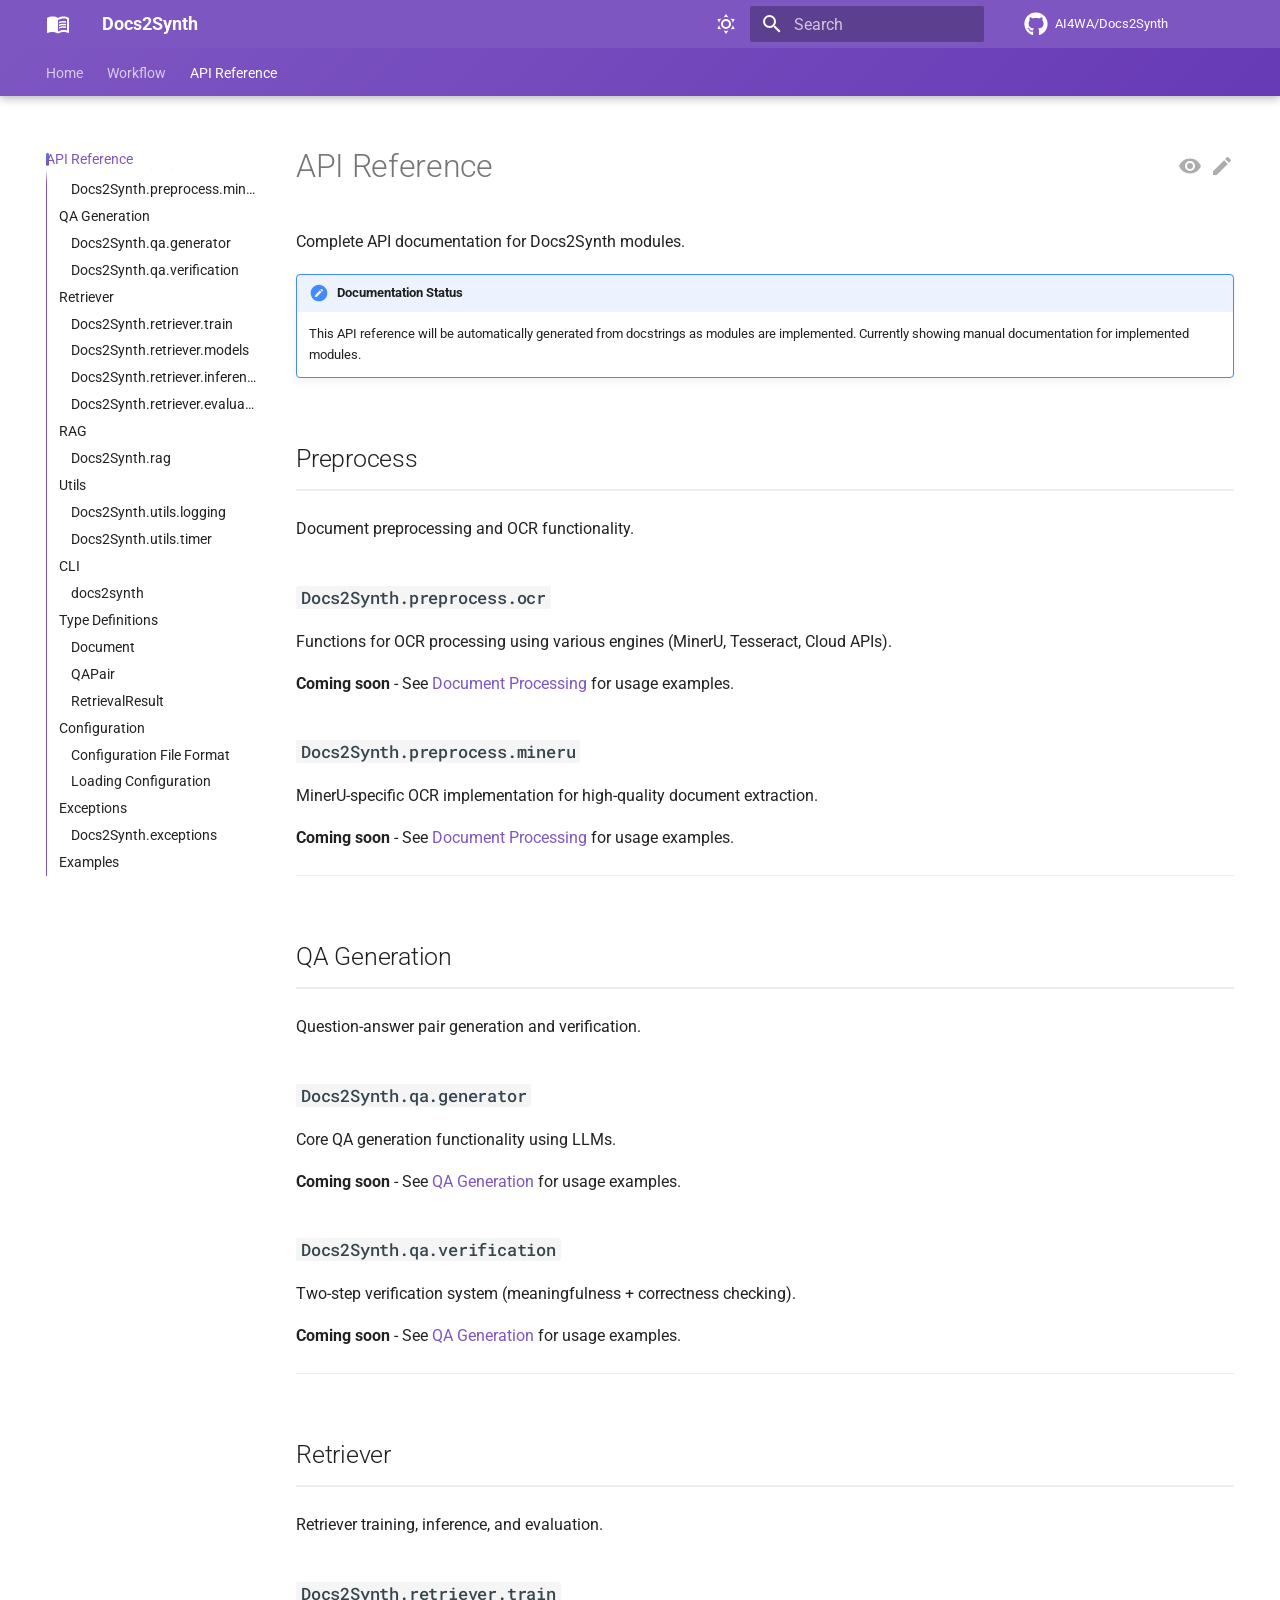
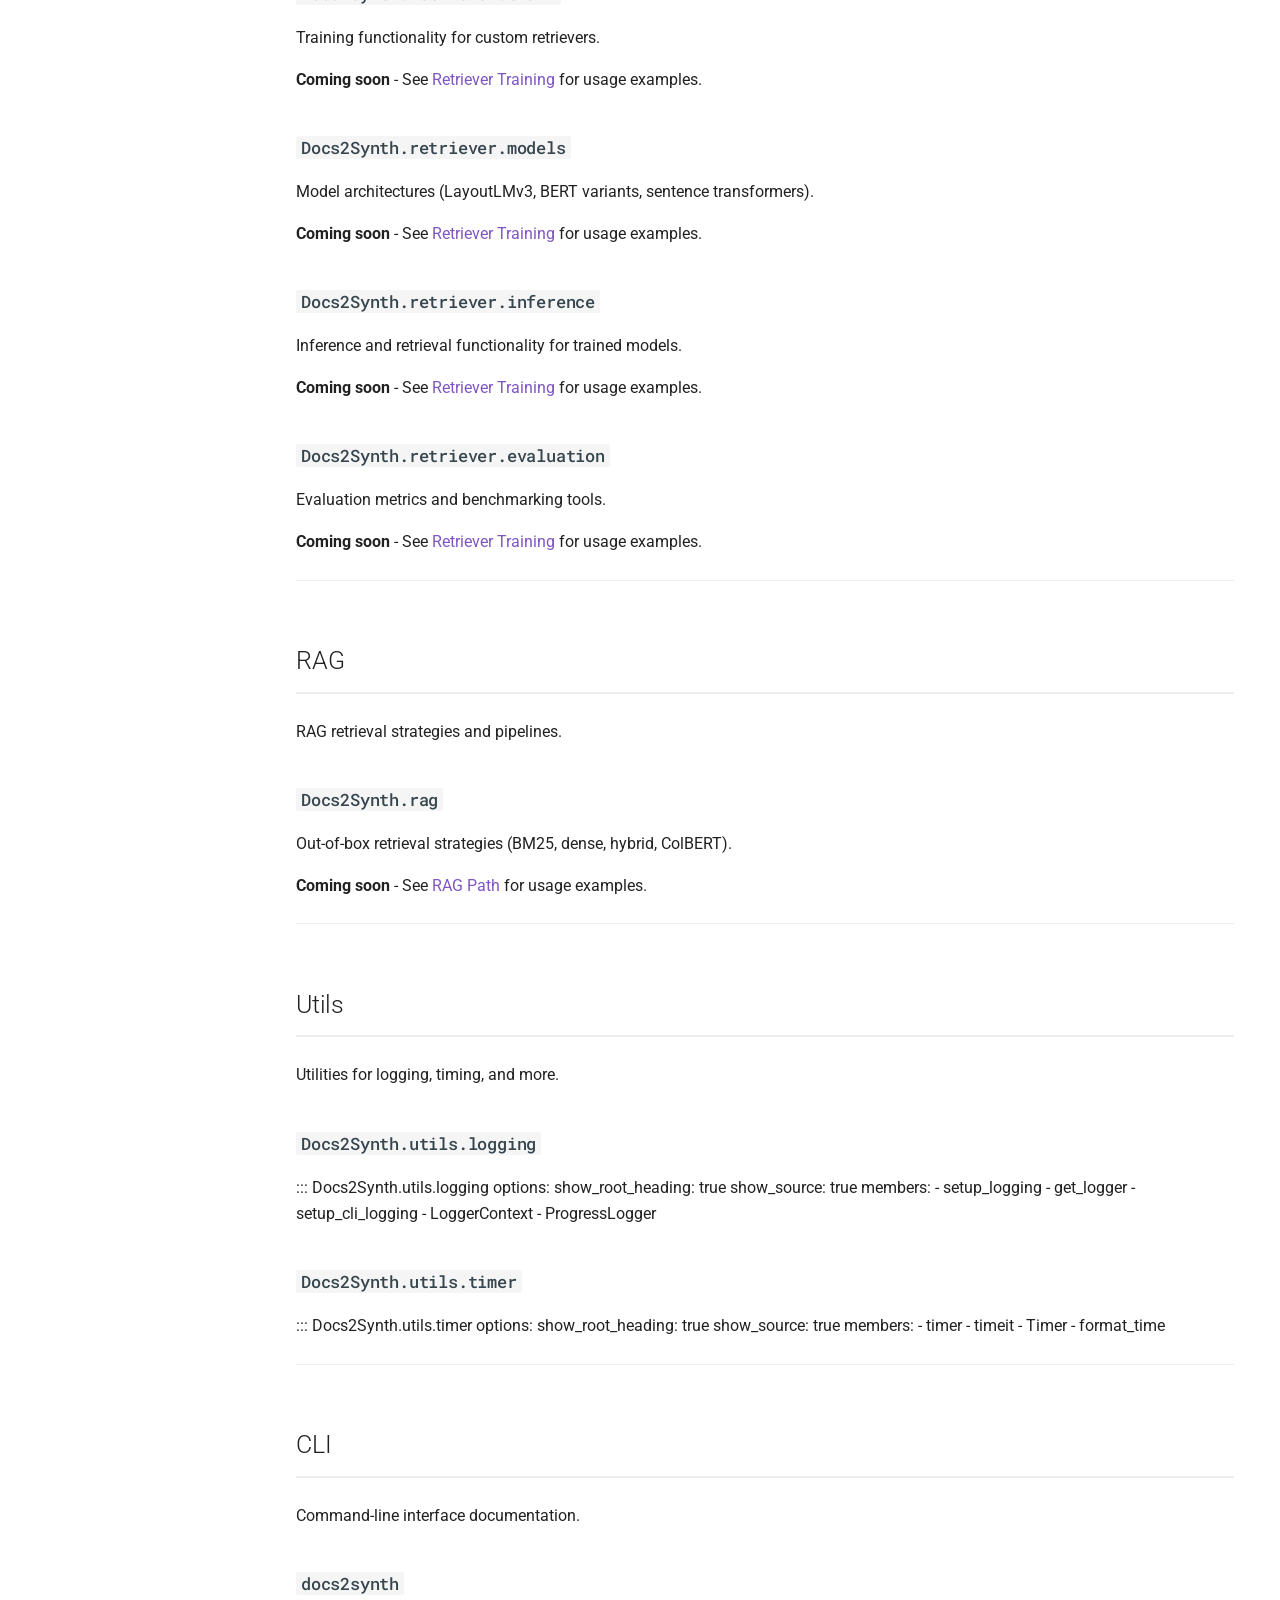
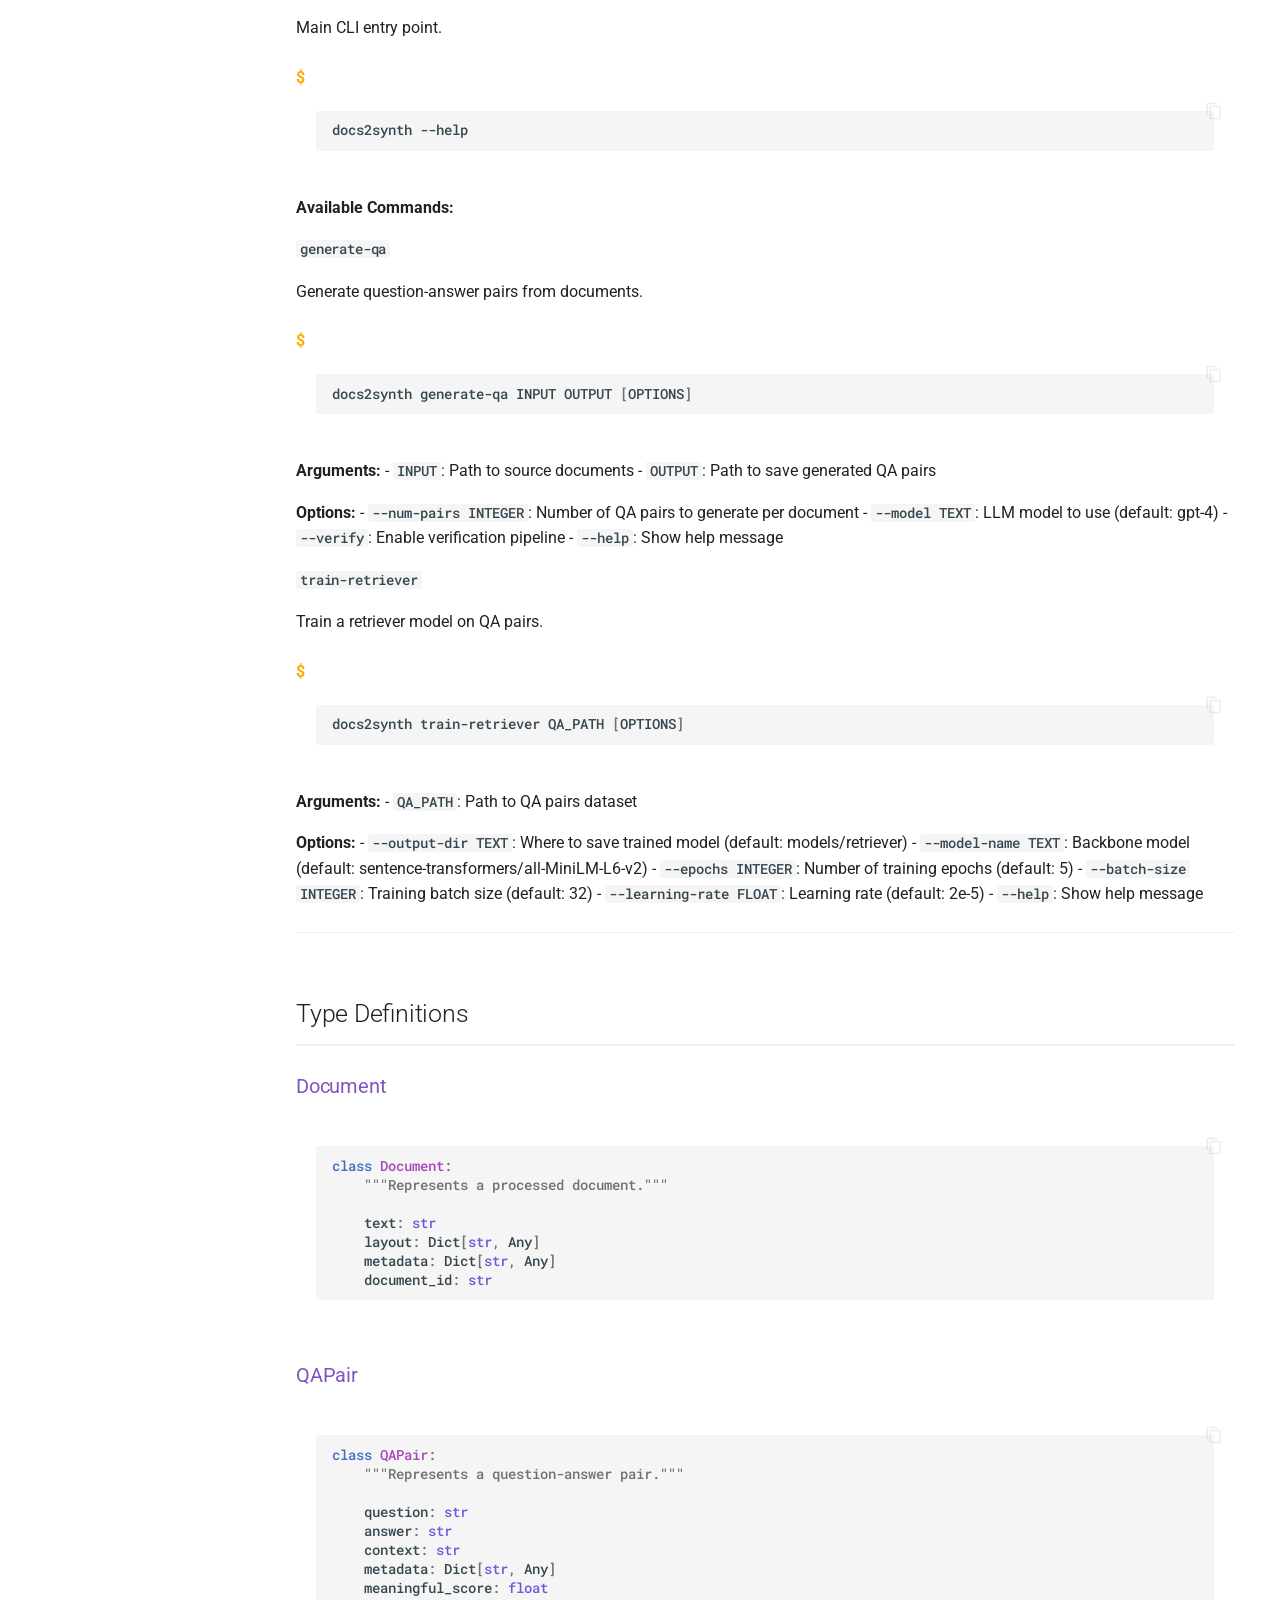
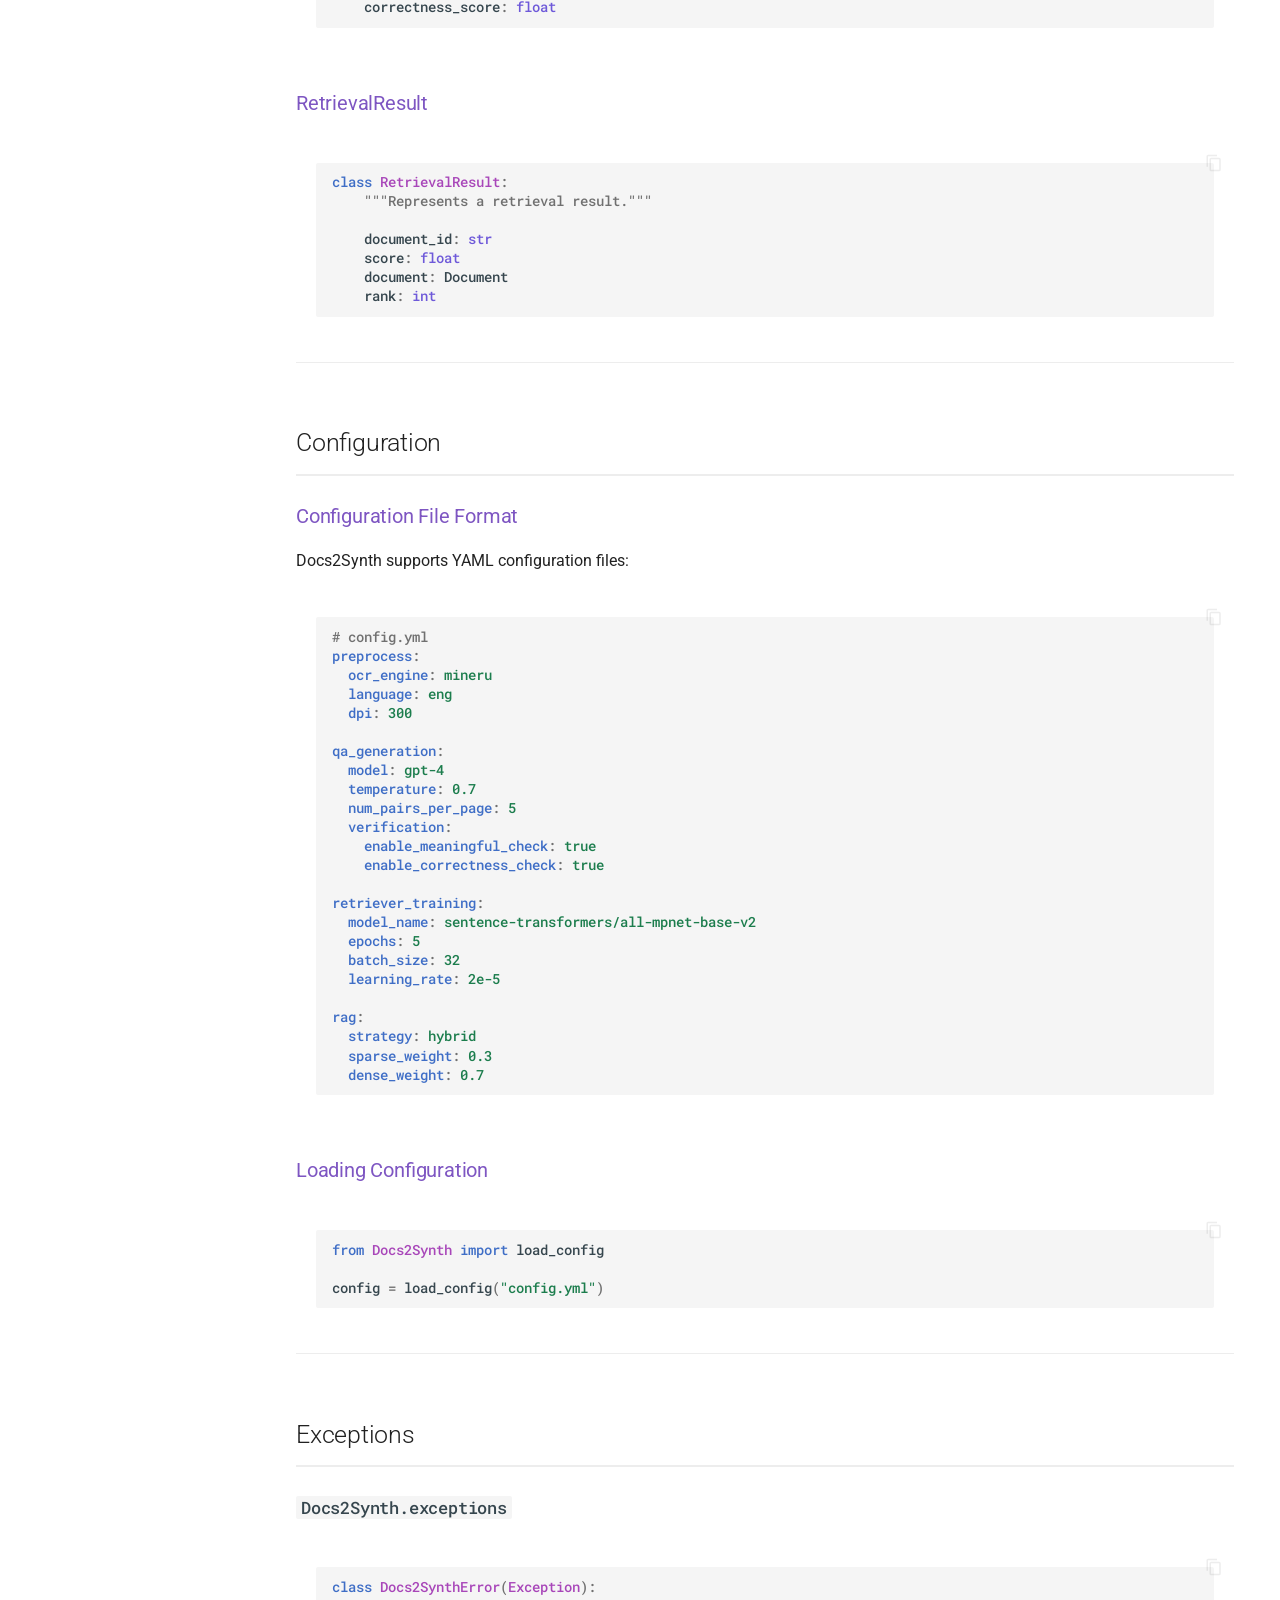
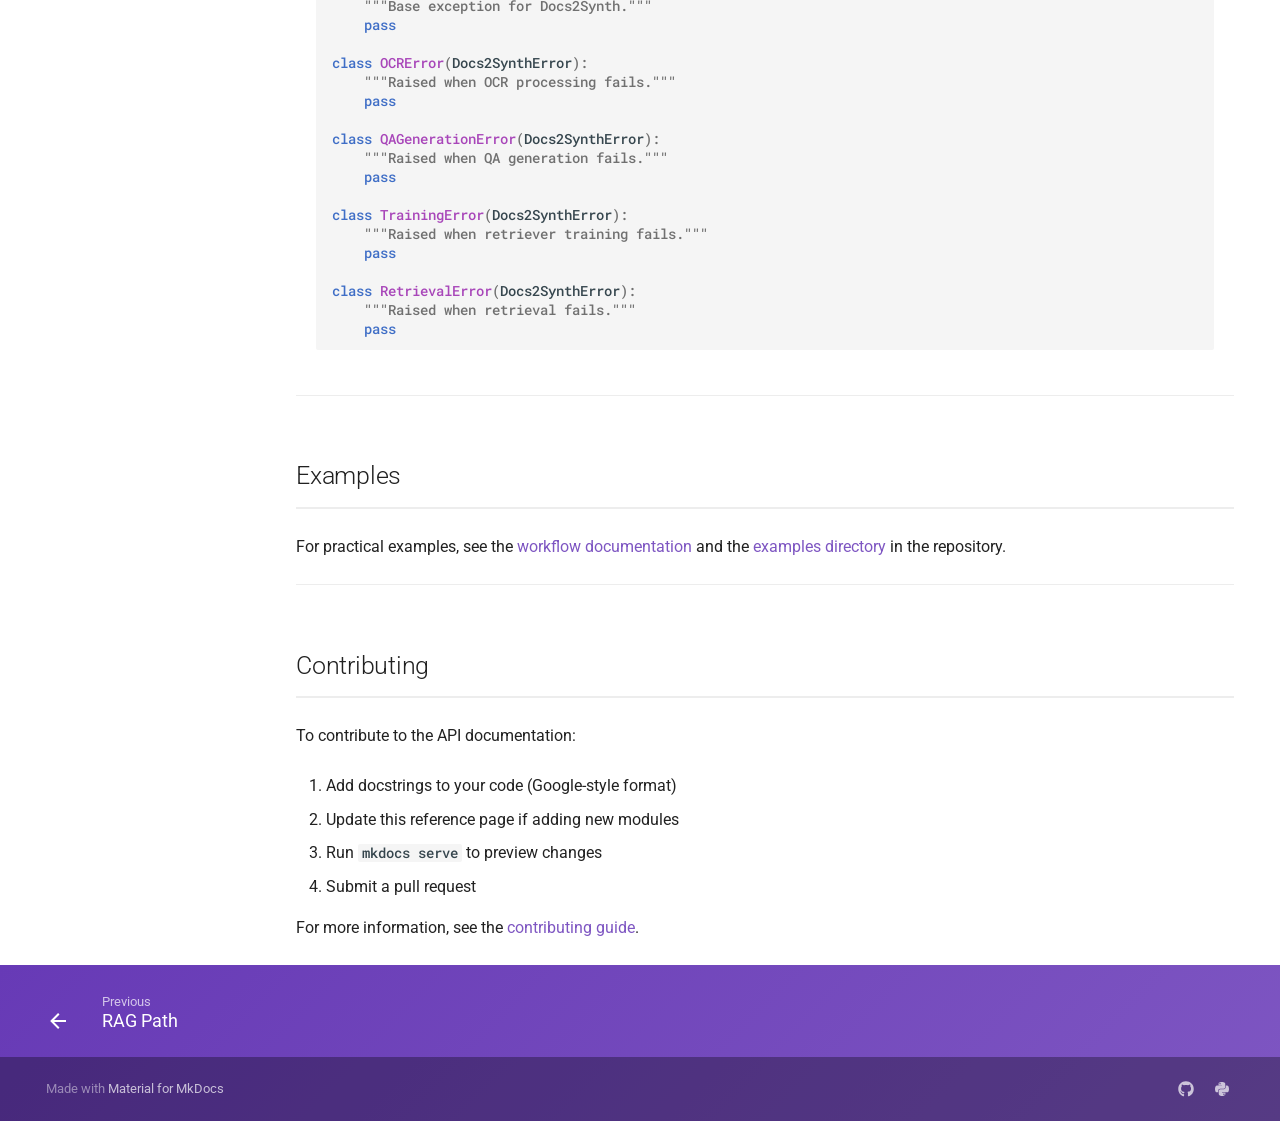
==== commit 19d52b2f: "deploy: 6e33cd64bc449ee7a3590d7bdb1f7632f09a6f94" ====
--- a/api-reference/index.html
+++ b/api-reference/index.html
@@ -12,7 +12,7 @@
         <meta name="author" content="AI4WA">
       
       
-        <link rel="canonical" href="https://github.com/AI4WA/Docs2Synth/api-reference/">
+        <link rel="canonical" href="https://ai4wa.github.io/Docs2Synth/api-reference/">
       
       
         <link rel="prev" href="../workflow/rag-path/">
@@ -50,9 +50,13 @@
       
     
     
+      <link rel="stylesheet" href="../stylesheets/extra.css">
+    
     <script>__md_scope=new URL("..",location),__md_hash=e=>[...e].reduce(((e,_)=>(e<<5)-e+_.charCodeAt(0)),0),__md_get=(e,_=localStorage,t=__md_scope)=>JSON.parse(_.getItem(t.pathname+"."+e)),__md_set=(e,_,t=localStorage,a=__md_scope)=>{try{t.setItem(a.pathname+"."+e,JSON.stringify(_))}catch(e){}}</script>
     
       
+  
+
 
     
     
@@ -67,7 +71,7 @@
     
     
     
-    <body dir="ltr" data-md-color-scheme="default" data-md-color-primary="indigo" data-md-color-accent="indigo">
+    <body dir="ltr" data-md-color-scheme="default" data-md-color-primary="deep-purple" data-md-color-accent="amber">
   
     
     <input class="md-toggle" data-md-toggle="drawer" type="checkbox" id="__drawer" autocomplete="off">
@@ -85,15 +89,21 @@
       
     </div>
     
-    
-      
-
-<header class="md-header" data-md-component="header">
+      <div data-md-color-scheme="default" data-md-component="outdated" hidden>
+        
+      </div>
+    
+    
+      
+
+  
+
+<header class="md-header md-header--shadow md-header--lifted" data-md-component="header">
   <nav class="md-header__inner md-grid" aria-label="Header">
     <a href=".." title="Docs2Synth" class="md-header__button md-logo" aria-label="Docs2Synth" data-md-component="logo">
       
   
-  <svg xmlns="http://www.w3.org/2000/svg" viewBox="0 0 24 24"><path d="M12 8a3 3 0 0 0 3-3 3 3 0 0 0-3-3 3 3 0 0 0-3 3 3 3 0 0 0 3 3m0 3.54C9.64 9.35 6.5 8 3 8v11c3.5 0 6.64 1.35 9 3.54 2.36-2.19 5.5-3.54 9-3.54V8c-3.5 0-6.64 1.35-9 3.54"/></svg>
+  <svg xmlns="http://www.w3.org/2000/svg" viewBox="0 0 24 24"><path d="M12 21.5c-1.35-.85-3.8-1.5-5.5-1.5-1.65 0-3.35.3-4.75 1.05-.1.05-.15.05-.25.05-.25 0-.5-.25-.5-.5V6c.6-.45 1.25-.75 2-1 1.11-.35 2.33-.5 3.5-.5 1.95 0 4.05.4 5.5 1.5 1.45-1.1 3.55-1.5 5.5-1.5 1.17 0 2.39.15 3.5.5.75.25 1.4.55 2 1v14.6c0 .25-.25.5-.5.5-.1 0-.15 0-.25-.05-1.4-.75-3.1-1.05-4.75-1.05-1.7 0-4.15.65-5.5 1.5M12 8v11.5c1.35-.85 3.8-1.5 5.5-1.5 1.2 0 2.4.15 3.5.5V7c-1.1-.35-2.3-.5-3.5-.5-1.7 0-4.15.65-5.5 1.5m1 3.5c1.11-.68 2.6-1 4.5-1 .91 0 1.76.09 2.5.28V9.23c-.87-.15-1.71-.23-2.5-.23q-2.655 0-4.5.84zm4.5.17c-1.71 0-3.21.26-4.5.79v1.69c1.11-.65 2.6-.99 4.5-.99 1.04 0 1.88.08 2.5.24v-1.5c-.87-.16-1.71-.23-2.5-.23m2.5 2.9c-.87-.16-1.71-.24-2.5-.24-1.83 0-3.33.27-4.5.8v1.69c1.11-.66 2.6-.99 4.5-.99 1.04 0 1.88.08 2.5.24z"/></svg>
 
     </a>
     <label class="md-header__button md-icon" for="__drawer">
@@ -123,20 +133,20 @@
     
     
     
-    <input class="md-option" data-md-color-media="" data-md-color-scheme="default" data-md-color-primary="indigo" data-md-color-accent="indigo"  aria-label="Switch to dark mode"  type="radio" name="__palette" id="__palette_0">
+    <input class="md-option" data-md-color-media="(prefers-color-scheme: light)" data-md-color-scheme="default" data-md-color-primary="deep-purple" data-md-color-accent="amber"  aria-label="Switch to dark mode"  type="radio" name="__palette" id="__palette_0">
     
       <label class="md-header__button md-icon" title="Switch to dark mode" for="__palette_1" hidden>
-        <svg xmlns="http://www.w3.org/2000/svg" viewBox="0 0 24 24"><path d="M12 8a4 4 0 0 0-4 4 4 4 0 0 0 4 4 4 4 0 0 0 4-4 4 4 0 0 0-4-4m0 10a6 6 0 0 1-6-6 6 6 0 0 1 6-6 6 6 0 0 1 6 6 6 6 0 0 1-6 6m8-9.31V4h-4.69L12 .69 8.69 4H4v4.69L.69 12 4 15.31V20h4.69L12 23.31 15.31 20H20v-4.69L23.31 12z"/></svg>
+        <svg xmlns="http://www.w3.org/2000/svg" viewBox="0 0 24 24"><path d="M12 7a5 5 0 0 1 5 5 5 5 0 0 1-5 5 5 5 0 0 1-5-5 5 5 0 0 1 5-5m0 2a3 3 0 0 0-3 3 3 3 0 0 0 3 3 3 3 0 0 0 3-3 3 3 0 0 0-3-3m0-7 2.39 3.42C13.65 5.15 12.84 5 12 5s-1.65.15-2.39.42zM3.34 7l4.16-.35A7.2 7.2 0 0 0 5.94 8.5c-.44.74-.69 1.5-.83 2.29zm.02 10 1.76-3.77a7.131 7.131 0 0 0 2.38 4.14zM20.65 7l-1.77 3.79a7.02 7.02 0 0 0-2.38-4.15zm-.01 10-4.14.36c.59-.51 1.12-1.14 1.54-1.86.42-.73.69-1.5.83-2.29zM12 22l-2.41-3.44c.74.27 1.55.44 2.41.44.82 0 1.63-.17 2.37-.44z"/></svg>
       </label>
     
   
     
     
     
-    <input class="md-option" data-md-color-media="" data-md-color-scheme="slate" data-md-color-primary="indigo" data-md-color-accent="indigo"  aria-label="Switch to light mode"  type="radio" name="__palette" id="__palette_1">
+    <input class="md-option" data-md-color-media="(prefers-color-scheme: dark)" data-md-color-scheme="slate" data-md-color-primary="deep-purple" data-md-color-accent="amber"  aria-label="Switch to light mode"  type="radio" name="__palette" id="__palette_1">
     
       <label class="md-header__button md-icon" title="Switch to light mode" for="__palette_0" hidden>
-        <svg xmlns="http://www.w3.org/2000/svg" viewBox="0 0 24 24"><path d="M12 18c-.89 0-1.74-.2-2.5-.55C11.56 16.5 13 14.42 13 12s-1.44-4.5-3.5-5.45C10.26 6.2 11.11 6 12 6a6 6 0 0 1 6 6 6 6 0 0 1-6 6m8-9.31V4h-4.69L12 .69 8.69 4H4v4.69L.69 12 4 15.31V20h4.69L12 23.31 15.31 20H20v-4.69L23.31 12z"/></svg>
+        <svg xmlns="http://www.w3.org/2000/svg" viewBox="0 0 24 24"><path d="m17.75 4.09-2.53 1.94.91 3.06-2.63-1.81-2.63 1.81.91-3.06-2.53-1.94L12.44 4l1.06-3 1.06 3zm3.5 6.91-1.64 1.25.59 1.98-1.7-1.17-1.7 1.17.59-1.98L15.75 11l2.06-.05L18.5 9l.69 1.95zm-2.28 4.95c.83-.08 1.72 1.1 1.19 1.85-.32.45-.66.87-1.08 1.27C15.17 23 8.84 23 4.94 19.07c-3.91-3.9-3.91-10.24 0-14.14.4-.4.82-.76 1.27-1.08.75-.53 1.93.36 1.85 1.19-.27 2.86.69 5.83 2.89 8.02a9.96 9.96 0 0 0 8.02 2.89m-1.64 2.02a12.08 12.08 0 0 1-7.8-3.47c-2.17-2.19-3.33-5-3.49-7.82-2.81 3.14-2.7 7.96.31 10.98 3.02 3.01 7.84 3.12 10.98.31"/></svg>
       </label>
     
   
@@ -166,6 +176,11 @@
         <svg xmlns="http://www.w3.org/2000/svg" viewBox="0 0 24 24"><path d="M20 11v2H8l5.5 5.5-1.42 1.42L4.16 12l7.92-7.92L13.5 5.5 8 11z"/></svg>
       </label>
       <nav class="md-search__options" aria-label="Search">
+        
+          <a href="javascript:void(0)" class="md-search__icon md-icon" title="Share" aria-label="Share" data-clipboard data-clipboard-text="" data-md-component="search-share" tabindex="-1">
+            
+            <svg xmlns="http://www.w3.org/2000/svg" viewBox="0 0 24 24"><path d="M18 16.08c-.76 0-1.44.3-1.96.77L8.91 12.7c.05-.23.09-.46.09-.7s-.04-.47-.09-.7l7.05-4.11c.54.5 1.25.81 2.04.81a3 3 0 0 0 3-3 3 3 0 0 0-3-3 3 3 0 0 0-3 3c0 .24.04.47.09.7L8.04 9.81C7.5 9.31 6.79 9 6 9a3 3 0 0 0-3 3 3 3 0 0 0 3 3c.79 0 1.5-.31 2.04-.81l7.12 4.15c-.05.21-.08.43-.08.66 0 1.61 1.31 2.91 2.92 2.91s2.92-1.3 2.92-2.91A2.92 2.92 0 0 0 18 16.08"/></svg>
+          </a>
         
         <button type="reset" class="md-search__icon md-icon" title="Clear" aria-label="Clear" tabindex="-1">
           
@@ -195,7 +210,7 @@
         <a href="https://github.com/AI4WA/Docs2Synth" title="Go to repository" class="md-source" data-md-component="source">
   <div class="md-source__icon md-icon">
     
-    <svg xmlns="http://www.w3.org/2000/svg" viewBox="0 0 448 512"><!--! Font Awesome Free 7.0.1 by @fontawesome - https://fontawesome.com License - https://fontawesome.com/license/free (Icons: CC BY 4.0, Fonts: SIL OFL 1.1, Code: MIT License) Copyright 2025 Fonticons, Inc.--><path d="M439.6 236.1 244 40.5c-5.4-5.5-12.8-8.5-20.4-8.5s-15 3-20.4 8.4L162.5 81l51.5 51.5c27.1-9.1 52.7 16.8 43.4 43.7l49.7 49.7c34.2-11.8 61.2 31 35.5 56.7-26.5 26.5-70.2-2.9-56-37.3L240.3 199v121.9c25.3 12.5 22.3 41.8 9.1 55-6.4 6.4-15.2 10.1-24.3 10.1s-17.8-3.6-24.3-10.1c-17.6-17.6-11.1-46.9 11.2-56v-123c-20.8-8.5-24.6-30.7-18.6-45L142.6 101 8.5 235.1C3 240.6 0 247.9 0 255.5s3 15 8.5 20.4l195.6 195.7c5.4 5.4 12.7 8.4 20.4 8.4s15-3 20.4-8.4l194.7-194.7c5.4-5.4 8.4-12.8 8.4-20.4s-3-15-8.4-20.4"/></svg>
+    <svg xmlns="http://www.w3.org/2000/svg" viewBox="0 0 512 512"><!--! Font Awesome Free 7.0.1 by @fontawesome - https://fontawesome.com License - https://fontawesome.com/license/free (Icons: CC BY 4.0, Fonts: SIL OFL 1.1, Code: MIT License) Copyright 2025 Fonticons, Inc.--><path d="M173.9 397.4c0 2-2.3 3.6-5.2 3.6-3.3.3-5.6-1.3-5.6-3.6 0-2 2.3-3.6 5.2-3.6 3-.3 5.6 1.3 5.6 3.6m-31.1-4.5c-.7 2 1.3 4.3 4.3 4.9 2.6 1 5.6 0 6.2-2s-1.3-4.3-4.3-5.2c-2.6-.7-5.5.3-6.2 2.3m44.2-1.7c-2.9.7-4.9 2.6-4.6 4.9.3 2 2.9 3.3 5.9 2.6 2.9-.7 4.9-2.6 4.6-4.6-.3-1.9-3-3.2-5.9-2.9M252.8 8C114.1 8 8 113.3 8 252c0 110.9 69.8 205.8 169.5 239.2 12.8 2.3 17.3-5.6 17.3-12.1 0-6.2-.3-40.4-.3-61.4 0 0-70 15-84.7-29.8 0 0-11.4-29.1-27.8-36.6 0 0-22.9-15.7 1.6-15.4 0 0 24.9 2 38.6 25.8 21.9 38.6 58.6 27.5 72.9 20.9 2.3-16 8.8-27.1 16-33.7-55.9-6.2-112.3-14.3-112.3-110.5 0-27.5 7.6-41.3 23.6-58.9-2.6-6.5-11.1-33.3 2.6-67.9 20.9-6.5 69 27 69 27 20-5.6 41.5-8.5 62.8-8.5s42.8 2.9 62.8 8.5c0 0 48.1-33.6 69-27 13.7 34.7 5.2 61.4 2.6 67.9 16 17.7 25.8 31.5 25.8 58.9 0 96.5-58.9 104.2-114.8 110.5 9.2 7.9 17 22.9 17 46.4 0 33.7-.3 75.4-.3 83.6 0 6.5 4.6 14.4 17.3 12.1C436.2 457.8 504 362.9 504 252 504 113.3 391.5 8 252.8 8M105.2 352.9c-1.3 1-1 3.3.7 5.2 1.6 1.6 3.9 2.3 5.2 1 1.3-1 1-3.3-.7-5.2-1.6-1.6-3.9-2.3-5.2-1m-10.8-8.1c-.7 1.3.3 2.9 2.3 3.9 1.6 1 3.6.7 4.3-.7.7-1.3-.3-2.9-2.3-3.9-2-.6-3.6-.3-4.3.7m32.4 35.6c-1.6 1.3-1 4.3 1.3 6.2 2.3 2.3 5.2 2.6 6.5 1 1.3-1.3.7-4.3-1.3-6.2-2.2-2.3-5.2-2.6-6.5-1m-11.4-14.7c-1.6 1-1.6 3.6 0 5.9s4.3 3.3 5.6 2.3c1.6-1.3 1.6-3.9 0-6.2-1.4-2.3-4-3.3-5.6-2"/></svg>
   </div>
   <div class="md-source__repository">
     AI4WA/Docs2Synth
@@ -205,14 +220,8 @@
     
   </nav>
   
-</header>
-    
-    <div class="md-container" data-md-component="container">
-      
-      
-        
-          
-            
+    
+      
 <nav class="md-tabs" aria-label="Tabs" data-md-component="tabs">
   <div class="md-grid">
     <ul class="md-tabs__list">
@@ -248,6 +257,8 @@
           
   
   
+    
+  
   Workflow
 
         </a>
@@ -280,7 +291,13 @@
     </ul>
   </div>
 </nav>
-          
+    
+  
+</header>
+    
+    <div class="md-container" data-md-component="container">
+      
+      
         
       
       <main class="md-main" data-md-component="main">
@@ -297,12 +314,14 @@
   
 
 
-<nav class="md-nav md-nav--primary md-nav--lifted" aria-label="Navigation" data-md-level="0">
+  
+
+<nav class="md-nav md-nav--primary md-nav--lifted md-nav--integrated" aria-label="Navigation" data-md-level="0">
   <label class="md-nav__title" for="__drawer">
     <a href=".." title="Docs2Synth" class="md-nav__button md-logo" aria-label="Docs2Synth" data-md-component="logo">
       
   
-  <svg xmlns="http://www.w3.org/2000/svg" viewBox="0 0 24 24"><path d="M12 8a3 3 0 0 0 3-3 3 3 0 0 0-3-3 3 3 0 0 0-3 3 3 3 0 0 0 3 3m0 3.54C9.64 9.35 6.5 8 3 8v11c3.5 0 6.64 1.35 9 3.54 2.36-2.19 5.5-3.54 9-3.54V8c-3.5 0-6.64 1.35-9 3.54"/></svg>
+  <svg xmlns="http://www.w3.org/2000/svg" viewBox="0 0 24 24"><path d="M12 21.5c-1.35-.85-3.8-1.5-5.5-1.5-1.65 0-3.35.3-4.75 1.05-.1.05-.15.05-.25.05-.25 0-.5-.25-.5-.5V6c.6-.45 1.25-.75 2-1 1.11-.35 2.33-.5 3.5-.5 1.95 0 4.05.4 5.5 1.5 1.45-1.1 3.55-1.5 5.5-1.5 1.17 0 2.39.15 3.5.5.75.25 1.4.55 2 1v14.6c0 .25-.25.5-.5.5-.1 0-.15 0-.25-.05-1.4-.75-3.1-1.05-4.75-1.05-1.7 0-4.15.65-5.5 1.5M12 8v11.5c1.35-.85 3.8-1.5 5.5-1.5 1.2 0 2.4.15 3.5.5V7c-1.1-.35-2.3-.5-3.5-.5-1.7 0-4.15.65-5.5 1.5m1 3.5c1.11-.68 2.6-1 4.5-1 .91 0 1.76.09 2.5.28V9.23c-.87-.15-1.71-.23-2.5-.23q-2.655 0-4.5.84zm4.5.17c-1.71 0-3.21.26-4.5.79v1.69c1.11-.65 2.6-.99 4.5-.99 1.04 0 1.88.08 2.5.24v-1.5c-.87-.16-1.71-.23-2.5-.23m2.5 2.9c-.87-.16-1.71-.24-2.5-.24-1.83 0-3.33.27-4.5.8v1.69c1.11-.66 2.6-.99 4.5-.99 1.04 0 1.88.08 2.5.24z"/></svg>
 
     </a>
     Docs2Synth
@@ -312,7 +331,7 @@
       <a href="https://github.com/AI4WA/Docs2Synth" title="Go to repository" class="md-source" data-md-component="source">
   <div class="md-source__icon md-icon">
     
-    <svg xmlns="http://www.w3.org/2000/svg" viewBox="0 0 448 512"><!--! Font Awesome Free 7.0.1 by @fontawesome - https://fontawesome.com License - https://fontawesome.com/license/free (Icons: CC BY 4.0, Fonts: SIL OFL 1.1, Code: MIT License) Copyright 2025 Fonticons, Inc.--><path d="M439.6 236.1 244 40.5c-5.4-5.5-12.8-8.5-20.4-8.5s-15 3-20.4 8.4L162.5 81l51.5 51.5c27.1-9.1 52.7 16.8 43.4 43.7l49.7 49.7c34.2-11.8 61.2 31 35.5 56.7-26.5 26.5-70.2-2.9-56-37.3L240.3 199v121.9c25.3 12.5 22.3 41.8 9.1 55-6.4 6.4-15.2 10.1-24.3 10.1s-17.8-3.6-24.3-10.1c-17.6-17.6-11.1-46.9 11.2-56v-123c-20.8-8.5-24.6-30.7-18.6-45L142.6 101 8.5 235.1C3 240.6 0 247.9 0 255.5s3 15 8.5 20.4l195.6 195.7c5.4 5.4 12.7 8.4 20.4 8.4s15-3 20.4-8.4l194.7-194.7c5.4-5.4 8.4-12.8 8.4-20.4s-3-15-8.4-20.4"/></svg>
+    <svg xmlns="http://www.w3.org/2000/svg" viewBox="0 0 512 512"><!--! Font Awesome Free 7.0.1 by @fontawesome - https://fontawesome.com License - https://fontawesome.com/license/free (Icons: CC BY 4.0, Fonts: SIL OFL 1.1, Code: MIT License) Copyright 2025 Fonticons, Inc.--><path d="M173.9 397.4c0 2-2.3 3.6-5.2 3.6-3.3.3-5.6-1.3-5.6-3.6 0-2 2.3-3.6 5.2-3.6 3-.3 5.6 1.3 5.6 3.6m-31.1-4.5c-.7 2 1.3 4.3 4.3 4.9 2.6 1 5.6 0 6.2-2s-1.3-4.3-4.3-5.2c-2.6-.7-5.5.3-6.2 2.3m44.2-1.7c-2.9.7-4.9 2.6-4.6 4.9.3 2 2.9 3.3 5.9 2.6 2.9-.7 4.9-2.6 4.6-4.6-.3-1.9-3-3.2-5.9-2.9M252.8 8C114.1 8 8 113.3 8 252c0 110.9 69.8 205.8 169.5 239.2 12.8 2.3 17.3-5.6 17.3-12.1 0-6.2-.3-40.4-.3-61.4 0 0-70 15-84.7-29.8 0 0-11.4-29.1-27.8-36.6 0 0-22.9-15.7 1.6-15.4 0 0 24.9 2 38.6 25.8 21.9 38.6 58.6 27.5 72.9 20.9 2.3-16 8.8-27.1 16-33.7-55.9-6.2-112.3-14.3-112.3-110.5 0-27.5 7.6-41.3 23.6-58.9-2.6-6.5-11.1-33.3 2.6-67.9 20.9-6.5 69 27 69 27 20-5.6 41.5-8.5 62.8-8.5s42.8 2.9 62.8 8.5c0 0 48.1-33.6 69-27 13.7 34.7 5.2 61.4 2.6 67.9 16 17.7 25.8 31.5 25.8 58.9 0 96.5-58.9 104.2-114.8 110.5 9.2 7.9 17 22.9 17 46.4 0 33.7-.3 75.4-.3 83.6 0 6.5 4.6 14.4 17.3 12.1C436.2 457.8 504 362.9 504 252 504 113.3 391.5 8 252.8 8M105.2 352.9c-1.3 1-1 3.3.7 5.2 1.6 1.6 3.9 2.3 5.2 1 1.3-1 1-3.3-.7-5.2-1.6-1.6-3.9-2.3-5.2-1m-10.8-8.1c-.7 1.3.3 2.9 2.3 3.9 1.6 1 3.6.7 4.3-.7.7-1.3-.3-2.9-2.3-3.9-2-.6-3.6-.3-4.3.7m32.4 35.6c-1.6 1.3-1 4.3 1.3 6.2 2.3 2.3 5.2 2.6 6.5 1 1.3-1.3.7-4.3-1.3-6.2-2.2-2.3-5.2-2.6-6.5-1m-11.4-14.7c-1.6 1-1.6 3.6 0 5.9s4.3 3.3 5.6 2.3c1.6-1.3 1.6-3.9 0-6.2-1.4-2.3-4-3.3-5.6-2"/></svg>
   </div>
   <div class="md-source__repository">
     AI4WA/Docs2Synth
@@ -352,23 +371,37 @@
   
     
     
-    
-    
-      
-      
-        
-      
-    
-    
-    <li class="md-nav__item md-nav__item--nested">
-      
-        
-        
-        <input class="md-nav__toggle md-toggle " type="checkbox" id="__nav_2" >
-        
-          
-          <label class="md-nav__link" for="__nav_2" id="__nav_2_label" tabindex="0">
-            
+      
+        
+      
+        
+      
+        
+      
+        
+      
+    
+    
+    
+      
+      
+        
+      
+    
+    
+      
+        
+        
+      
+    
+    <li class="md-nav__item md-nav__item--pruned md-nav__item--nested">
+      
+        
+  
+  
+  
+    <a href="../workflow/document-processing/" class="md-nav__link">
+      
   
   
   <span class="md-ellipsis">
@@ -377,110 +410,12 @@
   </span>
   
 
-            <span class="md-nav__icon md-icon"></span>
-          </label>
-        
-        <nav class="md-nav" data-md-level="1" aria-labelledby="__nav_2_label" aria-expanded="false">
-          <label class="md-nav__title" for="__nav_2">
-            <span class="md-nav__icon md-icon"></span>
-            Workflow
-          </label>
-          <ul class="md-nav__list" data-md-scrollfix>
-            
-              
-                
-  
-  
-  
-  
-    <li class="md-nav__item">
-      <a href="../workflow/document-processing/" class="md-nav__link">
-        
-  
-  
-  <span class="md-ellipsis">
-    Document Processing
-    
-  </span>
-  
-
-      </a>
-    </li>
-  
-
-              
-            
-              
-                
-  
-  
-  
-  
-    <li class="md-nav__item">
-      <a href="../workflow/qa-generation/" class="md-nav__link">
-        
-  
-  
-  <span class="md-ellipsis">
-    QA Generation
-    
-  </span>
-  
-
-      </a>
-    </li>
-  
-
-              
-            
-              
-                
-  
-  
-  
-  
-    <li class="md-nav__item">
-      <a href="../workflow/retriever-training/" class="md-nav__link">
-        
-  
-  
-  <span class="md-ellipsis">
-    Retriever Training
-    
-  </span>
-  
-
-      </a>
-    </li>
-  
-
-              
-            
-              
-                
-  
-  
-  
-  
-    <li class="md-nav__item">
-      <a href="../workflow/rag-path/" class="md-nav__link">
-        
-  
-  
-  <span class="md-ellipsis">
-    RAG Path
-    
-  </span>
-  
-
-      </a>
-    </li>
-  
-
-              
-            
-          </ul>
-        </nav>
+      
+        <span class="md-nav__icon md-icon"></span>
+      
+    </a>
+  
+
       
     </li>
   
@@ -732,30 +667,6 @@
       docs2synth
     </span>
   </a>
-  
-    <nav class="md-nav" aria-label="docs2synth">
-      <ul class="md-nav__list">
-        
-          <li class="md-nav__item">
-  <a href="#generate-qa" class="md-nav__link">
-    <span class="md-ellipsis">
-      generate-qa
-    </span>
-  </a>
-  
-</li>
-        
-          <li class="md-nav__item">
-  <a href="#train-retriever" class="md-nav__link">
-    <span class="md-ellipsis">
-      train-retriever
-    </span>
-  </a>
-  
-</li>
-        
-      </ul>
-    </nav>
   
 </li>
         
@@ -896,371 +807,6 @@
               </div>
             
             
-              
-              <div class="md-sidebar md-sidebar--secondary" data-md-component="sidebar" data-md-type="toc" >
-                <div class="md-sidebar__scrollwrap">
-                  <div class="md-sidebar__inner">
-                    
-
-<nav class="md-nav md-nav--secondary" aria-label="Table of contents">
-  
-  
-  
-    
-  
-  
-    <label class="md-nav__title" for="__toc">
-      <span class="md-nav__icon md-icon"></span>
-      Table of contents
-    </label>
-    <ul class="md-nav__list" data-md-component="toc" data-md-scrollfix>
-      
-        <li class="md-nav__item">
-  <a href="#preprocess" class="md-nav__link">
-    <span class="md-ellipsis">
-      Preprocess
-    </span>
-  </a>
-  
-    <nav class="md-nav" aria-label="Preprocess">
-      <ul class="md-nav__list">
-        
-          <li class="md-nav__item">
-  <a href="#docs2synthpreprocessocr" class="md-nav__link">
-    <span class="md-ellipsis">
-      Docs2Synth.preprocess.ocr
-    </span>
-  </a>
-  
-</li>
-        
-          <li class="md-nav__item">
-  <a href="#docs2synthpreprocessmineru" class="md-nav__link">
-    <span class="md-ellipsis">
-      Docs2Synth.preprocess.mineru
-    </span>
-  </a>
-  
-</li>
-        
-      </ul>
-    </nav>
-  
-</li>
-      
-        <li class="md-nav__item">
-  <a href="#qa-generation" class="md-nav__link">
-    <span class="md-ellipsis">
-      QA Generation
-    </span>
-  </a>
-  
-    <nav class="md-nav" aria-label="QA Generation">
-      <ul class="md-nav__list">
-        
-          <li class="md-nav__item">
-  <a href="#docs2synthqagenerator" class="md-nav__link">
-    <span class="md-ellipsis">
-      Docs2Synth.qa.generator
-    </span>
-  </a>
-  
-</li>
-        
-          <li class="md-nav__item">
-  <a href="#docs2synthqaverification" class="md-nav__link">
-    <span class="md-ellipsis">
-      Docs2Synth.qa.verification
-    </span>
-  </a>
-  
-</li>
-        
-      </ul>
-    </nav>
-  
-</li>
-      
-        <li class="md-nav__item">
-  <a href="#retriever" class="md-nav__link">
-    <span class="md-ellipsis">
-      Retriever
-    </span>
-  </a>
-  
-    <nav class="md-nav" aria-label="Retriever">
-      <ul class="md-nav__list">
-        
-          <li class="md-nav__item">
-  <a href="#docs2synthretrievertrain" class="md-nav__link">
-    <span class="md-ellipsis">
-      Docs2Synth.retriever.train
-    </span>
-  </a>
-  
-</li>
-        
-          <li class="md-nav__item">
-  <a href="#docs2synthretrievermodels" class="md-nav__link">
-    <span class="md-ellipsis">
-      Docs2Synth.retriever.models
-    </span>
-  </a>
-  
-</li>
-        
-          <li class="md-nav__item">
-  <a href="#docs2synthretrieverinference" class="md-nav__link">
-    <span class="md-ellipsis">
-      Docs2Synth.retriever.inference
-    </span>
-  </a>
-  
-</li>
-        
-          <li class="md-nav__item">
-  <a href="#docs2synthretrieverevaluation" class="md-nav__link">
-    <span class="md-ellipsis">
-      Docs2Synth.retriever.evaluation
-    </span>
-  </a>
-  
-</li>
-        
-      </ul>
-    </nav>
-  
-</li>
-      
-        <li class="md-nav__item">
-  <a href="#rag" class="md-nav__link">
-    <span class="md-ellipsis">
-      RAG
-    </span>
-  </a>
-  
-    <nav class="md-nav" aria-label="RAG">
-      <ul class="md-nav__list">
-        
-          <li class="md-nav__item">
-  <a href="#docs2synthrag" class="md-nav__link">
-    <span class="md-ellipsis">
-      Docs2Synth.rag
-    </span>
-  </a>
-  
-</li>
-        
-      </ul>
-    </nav>
-  
-</li>
-      
-        <li class="md-nav__item">
-  <a href="#utils" class="md-nav__link">
-    <span class="md-ellipsis">
-      Utils
-    </span>
-  </a>
-  
-    <nav class="md-nav" aria-label="Utils">
-      <ul class="md-nav__list">
-        
-          <li class="md-nav__item">
-  <a href="#docs2synthutilslogging" class="md-nav__link">
-    <span class="md-ellipsis">
-      Docs2Synth.utils.logging
-    </span>
-  </a>
-  
-</li>
-        
-          <li class="md-nav__item">
-  <a href="#docs2synthutilstimer" class="md-nav__link">
-    <span class="md-ellipsis">
-      Docs2Synth.utils.timer
-    </span>
-  </a>
-  
-</li>
-        
-      </ul>
-    </nav>
-  
-</li>
-      
-        <li class="md-nav__item">
-  <a href="#cli" class="md-nav__link">
-    <span class="md-ellipsis">
-      CLI
-    </span>
-  </a>
-  
-    <nav class="md-nav" aria-label="CLI">
-      <ul class="md-nav__list">
-        
-          <li class="md-nav__item">
-  <a href="#docs2synth" class="md-nav__link">
-    <span class="md-ellipsis">
-      docs2synth
-    </span>
-  </a>
-  
-    <nav class="md-nav" aria-label="docs2synth">
-      <ul class="md-nav__list">
-        
-          <li class="md-nav__item">
-  <a href="#generate-qa" class="md-nav__link">
-    <span class="md-ellipsis">
-      generate-qa
-    </span>
-  </a>
-  
-</li>
-        
-          <li class="md-nav__item">
-  <a href="#train-retriever" class="md-nav__link">
-    <span class="md-ellipsis">
-      train-retriever
-    </span>
-  </a>
-  
-</li>
-        
-      </ul>
-    </nav>
-  
-</li>
-        
-      </ul>
-    </nav>
-  
-</li>
-      
-        <li class="md-nav__item">
-  <a href="#type-definitions" class="md-nav__link">
-    <span class="md-ellipsis">
-      Type Definitions
-    </span>
-  </a>
-  
-    <nav class="md-nav" aria-label="Type Definitions">
-      <ul class="md-nav__list">
-        
-          <li class="md-nav__item">
-  <a href="#document" class="md-nav__link">
-    <span class="md-ellipsis">
-      Document
-    </span>
-  </a>
-  
-</li>
-        
-          <li class="md-nav__item">
-  <a href="#qapair" class="md-nav__link">
-    <span class="md-ellipsis">
-      QAPair
-    </span>
-  </a>
-  
-</li>
-        
-          <li class="md-nav__item">
-  <a href="#retrievalresult" class="md-nav__link">
-    <span class="md-ellipsis">
-      RetrievalResult
-    </span>
-  </a>
-  
-</li>
-        
-      </ul>
-    </nav>
-  
-</li>
-      
-        <li class="md-nav__item">
-  <a href="#configuration" class="md-nav__link">
-    <span class="md-ellipsis">
-      Configuration
-    </span>
-  </a>
-  
-    <nav class="md-nav" aria-label="Configuration">
-      <ul class="md-nav__list">
-        
-          <li class="md-nav__item">
-  <a href="#configuration-file-format" class="md-nav__link">
-    <span class="md-ellipsis">
-      Configuration File Format
-    </span>
-  </a>
-  
-</li>
-        
-          <li class="md-nav__item">
-  <a href="#loading-configuration" class="md-nav__link">
-    <span class="md-ellipsis">
-      Loading Configuration
-    </span>
-  </a>
-  
-</li>
-        
-      </ul>
-    </nav>
-  
-</li>
-      
-        <li class="md-nav__item">
-  <a href="#exceptions" class="md-nav__link">
-    <span class="md-ellipsis">
-      Exceptions
-    </span>
-  </a>
-  
-    <nav class="md-nav" aria-label="Exceptions">
-      <ul class="md-nav__list">
-        
-          <li class="md-nav__item">
-  <a href="#docs2synthexceptions" class="md-nav__link">
-    <span class="md-ellipsis">
-      Docs2Synth.exceptions
-    </span>
-  </a>
-  
-</li>
-        
-      </ul>
-    </nav>
-  
-</li>
-      
-        <li class="md-nav__item">
-  <a href="#examples" class="md-nav__link">
-    <span class="md-ellipsis">
-      Examples
-    </span>
-  </a>
-  
-</li>
-      
-        <li class="md-nav__item">
-  <a href="#contributing" class="md-nav__link">
-    <span class="md-ellipsis">
-      Contributing
-    </span>
-  </a>
-  
-</li>
-      
-    </ul>
-  
-</nav>
-                  </div>
-                </div>
-              </div>
-            
           
           
             <div class="md-content" data-md-component="content">
@@ -1270,57 +816,70 @@
 
 
   
-  
-
-
-<h1 id="api-reference">API Reference<a class="headerlink" href="#api-reference" title="Permanent link">&para;</a></h1>
+    <a href="https://github.com/AI4WA/Docs2Synth/edit/main/docs/api-reference.md" title="Edit this page" class="md-content__button md-icon" rel="edit">
+      
+      <svg xmlns="http://www.w3.org/2000/svg" viewBox="0 0 24 24"><path d="M20.71 7.04c.39-.39.39-1.04 0-1.41l-2.34-2.34c-.37-.39-1.02-.39-1.41 0l-1.84 1.83 3.75 3.75M3 17.25V21h3.75L17.81 9.93l-3.75-3.75z"/></svg>
+    </a>
+  
+  
+    
+      
+    
+    <a href="https://github.com/AI4WA/Docs2Synth/raw/main/docs/api-reference.md" title="View source of this page" class="md-content__button md-icon">
+      
+      <svg xmlns="http://www.w3.org/2000/svg" viewBox="0 0 24 24"><path d="M12 9a3 3 0 0 0-3 3 3 3 0 0 0 3 3 3 3 0 0 0 3-3 3 3 0 0 0-3-3m0 8a5 5 0 0 1-5-5 5 5 0 0 1 5-5 5 5 0 0 1 5 5 5 5 0 0 1-5 5m0-12.5C7 4.5 2.73 7.61 1 12c1.73 4.39 6 7.5 11 7.5s9.27-3.11 11-7.5c-1.73-4.39-6-7.5-11-7.5"/></svg>
+    </a>
+  
+
+
+<h1 id="api-reference">API Reference<a class="headerlink" href="#api-reference" title="Anchor link to this section">&para;</a></h1>
 <p>Complete API documentation for Docs2Synth modules.</p>
 <div class="admonition note">
 <p class="admonition-title">Documentation Status</p>
 <p>This API reference will be automatically generated from docstrings as modules are implemented. Currently showing manual documentation for implemented modules.</p>
 </div>
-<h2 id="preprocess">Preprocess<a class="headerlink" href="#preprocess" title="Permanent link">&para;</a></h2>
+<h2 id="preprocess">Preprocess<a class="headerlink" href="#preprocess" title="Anchor link to this section">&para;</a></h2>
 <p>Document preprocessing and OCR functionality.</p>
-<h3 id="docs2synthpreprocessocr"><code>Docs2Synth.preprocess.ocr</code><a class="headerlink" href="#docs2synthpreprocessocr" title="Permanent link">&para;</a></h3>
+<h3 id="docs2synthpreprocessocr"><code>Docs2Synth.preprocess.ocr</code><a class="headerlink" href="#docs2synthpreprocessocr" title="Anchor link to this section">&para;</a></h3>
 <p>Functions for OCR processing using various engines (MinerU, Tesseract, Cloud APIs).</p>
 <p><strong>Coming soon</strong> - See <a href="../workflow/document-processing/">Document Processing</a> for usage examples.</p>
-<h3 id="docs2synthpreprocessmineru"><code>Docs2Synth.preprocess.mineru</code><a class="headerlink" href="#docs2synthpreprocessmineru" title="Permanent link">&para;</a></h3>
+<h3 id="docs2synthpreprocessmineru"><code>Docs2Synth.preprocess.mineru</code><a class="headerlink" href="#docs2synthpreprocessmineru" title="Anchor link to this section">&para;</a></h3>
 <p>MinerU-specific OCR implementation for high-quality document extraction.</p>
 <p><strong>Coming soon</strong> - See <a href="../workflow/document-processing/">Document Processing</a> for usage examples.</p>
 <hr />
-<h2 id="qa-generation">QA Generation<a class="headerlink" href="#qa-generation" title="Permanent link">&para;</a></h2>
+<h2 id="qa-generation">QA Generation<a class="headerlink" href="#qa-generation" title="Anchor link to this section">&para;</a></h2>
 <p>Question-answer pair generation and verification.</p>
-<h3 id="docs2synthqagenerator"><code>Docs2Synth.qa.generator</code><a class="headerlink" href="#docs2synthqagenerator" title="Permanent link">&para;</a></h3>
+<h3 id="docs2synthqagenerator"><code>Docs2Synth.qa.generator</code><a class="headerlink" href="#docs2synthqagenerator" title="Anchor link to this section">&para;</a></h3>
 <p>Core QA generation functionality using LLMs.</p>
 <p><strong>Coming soon</strong> - See <a href="../workflow/qa-generation/">QA Generation</a> for usage examples.</p>
-<h3 id="docs2synthqaverification"><code>Docs2Synth.qa.verification</code><a class="headerlink" href="#docs2synthqaverification" title="Permanent link">&para;</a></h3>
+<h3 id="docs2synthqaverification"><code>Docs2Synth.qa.verification</code><a class="headerlink" href="#docs2synthqaverification" title="Anchor link to this section">&para;</a></h3>
 <p>Two-step verification system (meaningfulness + correctness checking).</p>
 <p><strong>Coming soon</strong> - See <a href="../workflow/qa-generation/">QA Generation</a> for usage examples.</p>
 <hr />
-<h2 id="retriever">Retriever<a class="headerlink" href="#retriever" title="Permanent link">&para;</a></h2>
+<h2 id="retriever">Retriever<a class="headerlink" href="#retriever" title="Anchor link to this section">&para;</a></h2>
 <p>Retriever training, inference, and evaluation.</p>
-<h3 id="docs2synthretrievertrain"><code>Docs2Synth.retriever.train</code><a class="headerlink" href="#docs2synthretrievertrain" title="Permanent link">&para;</a></h3>
+<h3 id="docs2synthretrievertrain"><code>Docs2Synth.retriever.train</code><a class="headerlink" href="#docs2synthretrievertrain" title="Anchor link to this section">&para;</a></h3>
 <p>Training functionality for custom retrievers.</p>
 <p><strong>Coming soon</strong> - See <a href="../workflow/retriever-training/">Retriever Training</a> for usage examples.</p>
-<h3 id="docs2synthretrievermodels"><code>Docs2Synth.retriever.models</code><a class="headerlink" href="#docs2synthretrievermodels" title="Permanent link">&para;</a></h3>
+<h3 id="docs2synthretrievermodels"><code>Docs2Synth.retriever.models</code><a class="headerlink" href="#docs2synthretrievermodels" title="Anchor link to this section">&para;</a></h3>
 <p>Model architectures (LayoutLMv3, BERT variants, sentence transformers).</p>
 <p><strong>Coming soon</strong> - See <a href="../workflow/retriever-training/">Retriever Training</a> for usage examples.</p>
-<h3 id="docs2synthretrieverinference"><code>Docs2Synth.retriever.inference</code><a class="headerlink" href="#docs2synthretrieverinference" title="Permanent link">&para;</a></h3>
+<h3 id="docs2synthretrieverinference"><code>Docs2Synth.retriever.inference</code><a class="headerlink" href="#docs2synthretrieverinference" title="Anchor link to this section">&para;</a></h3>
 <p>Inference and retrieval functionality for trained models.</p>
 <p><strong>Coming soon</strong> - See <a href="../workflow/retriever-training/">Retriever Training</a> for usage examples.</p>
-<h3 id="docs2synthretrieverevaluation"><code>Docs2Synth.retriever.evaluation</code><a class="headerlink" href="#docs2synthretrieverevaluation" title="Permanent link">&para;</a></h3>
+<h3 id="docs2synthretrieverevaluation"><code>Docs2Synth.retriever.evaluation</code><a class="headerlink" href="#docs2synthretrieverevaluation" title="Anchor link to this section">&para;</a></h3>
 <p>Evaluation metrics and benchmarking tools.</p>
 <p><strong>Coming soon</strong> - See <a href="../workflow/retriever-training/">Retriever Training</a> for usage examples.</p>
 <hr />
-<h2 id="rag">RAG<a class="headerlink" href="#rag" title="Permanent link">&para;</a></h2>
+<h2 id="rag">RAG<a class="headerlink" href="#rag" title="Anchor link to this section">&para;</a></h2>
 <p>RAG retrieval strategies and pipelines.</p>
-<h3 id="docs2synthrag"><code>Docs2Synth.rag</code><a class="headerlink" href="#docs2synthrag" title="Permanent link">&para;</a></h3>
+<h3 id="docs2synthrag"><code>Docs2Synth.rag</code><a class="headerlink" href="#docs2synthrag" title="Anchor link to this section">&para;</a></h3>
 <p>Out-of-box retrieval strategies (BM25, dense, hybrid, ColBERT).</p>
 <p><strong>Coming soon</strong> - See <a href="../workflow/rag-path/">RAG Path</a> for usage examples.</p>
 <hr />
-<h2 id="utils">Utils<a class="headerlink" href="#utils" title="Permanent link">&para;</a></h2>
+<h2 id="utils">Utils<a class="headerlink" href="#utils" title="Anchor link to this section">&para;</a></h2>
 <p>Utilities for logging, timing, and more.</p>
-<h3 id="docs2synthutilslogging"><code>Docs2Synth.utils.logging</code><a class="headerlink" href="#docs2synthutilslogging" title="Permanent link">&para;</a></h3>
+<h3 id="docs2synthutilslogging"><code>Docs2Synth.utils.logging</code><a class="headerlink" href="#docs2synthutilslogging" title="Anchor link to this section">&para;</a></h3>
 <p>::: Docs2Synth.utils.logging
     options:
       show_root_heading: true
@@ -1331,7 +890,7 @@
         - setup_cli_logging
         - LoggerContext
         - ProgressLogger</p>
-<h3 id="docs2synthutilstimer"><code>Docs2Synth.utils.timer</code><a class="headerlink" href="#docs2synthutilstimer" title="Permanent link">&para;</a></h3>
+<h3 id="docs2synthutilstimer"><code>Docs2Synth.utils.timer</code><a class="headerlink" href="#docs2synthutilstimer" title="Anchor link to this section">&para;</a></h3>
 <p>::: Docs2Synth.utils.timer
     options:
       show_root_heading: true
@@ -1342,17 +901,17 @@
         - Timer
         - format_time</p>
 <hr />
-<h2 id="cli">CLI<a class="headerlink" href="#cli" title="Permanent link">&para;</a></h2>
+<h2 id="cli">CLI<a class="headerlink" href="#cli" title="Anchor link to this section">&para;</a></h2>
 <p>Command-line interface documentation.</p>
-<h3 id="docs2synth"><code>docs2synth</code><a class="headerlink" href="#docs2synth" title="Permanent link">&para;</a></h3>
+<h3 id="docs2synth"><code>docs2synth</code><a class="headerlink" href="#docs2synth" title="Anchor link to this section">&para;</a></h3>
 <p>Main CLI entry point.</p>
-<div class="highlight"><pre><span></span><code><a id="__codelineno-0-1" name="__codelineno-0-1" href="#__codelineno-0-1"></a>docs2synth<span class="w"> </span>--help
-</code></pre></div>
+<div class="language-bash highlight"><pre><span></span><code><span id="__span-0-1"><a id="__codelineno-0-1" name="__codelineno-0-1" href="#__codelineno-0-1"></a>docs2synth<span class="w"> </span>--help
+</span></code></pre></div>
 <p><strong>Available Commands:</strong></p>
-<h4 id="generate-qa"><code>generate-qa</code><a class="headerlink" href="#generate-qa" title="Permanent link">&para;</a></h4>
+<h4 id="generate-qa"><code>generate-qa</code><a class="headerlink" href="#generate-qa" title="Anchor link to this section">&para;</a></h4>
 <p>Generate question-answer pairs from documents.</p>
-<div class="highlight"><pre><span></span><code><a id="__codelineno-1-1" name="__codelineno-1-1" href="#__codelineno-1-1"></a>docs2synth<span class="w"> </span>generate-qa<span class="w"> </span>INPUT<span class="w"> </span>OUTPUT<span class="w"> </span><span class="o">[</span>OPTIONS<span class="o">]</span>
-</code></pre></div>
+<div class="language-bash highlight"><pre><span></span><code><span id="__span-1-1"><a id="__codelineno-1-1" name="__codelineno-1-1" href="#__codelineno-1-1"></a>docs2synth<span class="w"> </span>generate-qa<span class="w"> </span>INPUT<span class="w"> </span>OUTPUT<span class="w"> </span><span class="o">[</span>OPTIONS<span class="o">]</span>
+</span></code></pre></div>
 <p><strong>Arguments:</strong>
 - <code>INPUT</code>: Path to source documents
 - <code>OUTPUT</code>: Path to save generated QA pairs</p>
@@ -1361,10 +920,10 @@
 - <code>--model TEXT</code>: LLM model to use (default: gpt-4)
 - <code>--verify</code>: Enable verification pipeline
 - <code>--help</code>: Show help message</p>
-<h4 id="train-retriever"><code>train-retriever</code><a class="headerlink" href="#train-retriever" title="Permanent link">&para;</a></h4>
+<h4 id="train-retriever"><code>train-retriever</code><a class="headerlink" href="#train-retriever" title="Anchor link to this section">&para;</a></h4>
 <p>Train a retriever model on QA pairs.</p>
-<div class="highlight"><pre><span></span><code><a id="__codelineno-2-1" name="__codelineno-2-1" href="#__codelineno-2-1"></a>docs2synth<span class="w"> </span>train-retriever<span class="w"> </span>QA_PATH<span class="w"> </span><span class="o">[</span>OPTIONS<span class="o">]</span>
-</code></pre></div>
+<div class="language-bash highlight"><pre><span></span><code><span id="__span-2-1"><a id="__codelineno-2-1" name="__codelineno-2-1" href="#__codelineno-2-1"></a>docs2synth<span class="w"> </span>train-retriever<span class="w"> </span>QA_PATH<span class="w"> </span><span class="o">[</span>OPTIONS<span class="o">]</span>
+</span></code></pre></div>
 <p><strong>Arguments:</strong>
 - <code>QA_PATH</code>: Path to QA pairs dataset</p>
 <p><strong>Options:</strong>
@@ -1375,98 +934,98 @@
 - <code>--learning-rate FLOAT</code>: Learning rate (default: 2e-5)
 - <code>--help</code>: Show help message</p>
 <hr />
-<h2 id="type-definitions">Type Definitions<a class="headerlink" href="#type-definitions" title="Permanent link">&para;</a></h2>
-<h3 id="document">Document<a class="headerlink" href="#document" title="Permanent link">&para;</a></h3>
-<div class="highlight"><pre><span></span><code><a id="__codelineno-3-1" name="__codelineno-3-1" href="#__codelineno-3-1"></a><span class="k">class</span><span class="w"> </span><span class="nc">Document</span><span class="p">:</span>
-<a id="__codelineno-3-2" name="__codelineno-3-2" href="#__codelineno-3-2"></a><span class="w">    </span><span class="sd">&quot;&quot;&quot;Represents a processed document.&quot;&quot;&quot;</span>
-<a id="__codelineno-3-3" name="__codelineno-3-3" href="#__codelineno-3-3"></a>
-<a id="__codelineno-3-4" name="__codelineno-3-4" href="#__codelineno-3-4"></a>    <span class="n">text</span><span class="p">:</span> <span class="nb">str</span>
-<a id="__codelineno-3-5" name="__codelineno-3-5" href="#__codelineno-3-5"></a>    <span class="n">layout</span><span class="p">:</span> <span class="n">Dict</span><span class="p">[</span><span class="nb">str</span><span class="p">,</span> <span class="n">Any</span><span class="p">]</span>
-<a id="__codelineno-3-6" name="__codelineno-3-6" href="#__codelineno-3-6"></a>    <span class="n">metadata</span><span class="p">:</span> <span class="n">Dict</span><span class="p">[</span><span class="nb">str</span><span class="p">,</span> <span class="n">Any</span><span class="p">]</span>
-<a id="__codelineno-3-7" name="__codelineno-3-7" href="#__codelineno-3-7"></a>    <span class="n">document_id</span><span class="p">:</span> <span class="nb">str</span>
-</code></pre></div>
-<h3 id="qapair">QAPair<a class="headerlink" href="#qapair" title="Permanent link">&para;</a></h3>
-<div class="highlight"><pre><span></span><code><a id="__codelineno-4-1" name="__codelineno-4-1" href="#__codelineno-4-1"></a><span class="k">class</span><span class="w"> </span><span class="nc">QAPair</span><span class="p">:</span>
-<a id="__codelineno-4-2" name="__codelineno-4-2" href="#__codelineno-4-2"></a><span class="w">    </span><span class="sd">&quot;&quot;&quot;Represents a question-answer pair.&quot;&quot;&quot;</span>
-<a id="__codelineno-4-3" name="__codelineno-4-3" href="#__codelineno-4-3"></a>
-<a id="__codelineno-4-4" name="__codelineno-4-4" href="#__codelineno-4-4"></a>    <span class="n">question</span><span class="p">:</span> <span class="nb">str</span>
-<a id="__codelineno-4-5" name="__codelineno-4-5" href="#__codelineno-4-5"></a>    <span class="n">answer</span><span class="p">:</span> <span class="nb">str</span>
-<a id="__codelineno-4-6" name="__codelineno-4-6" href="#__codelineno-4-6"></a>    <span class="n">context</span><span class="p">:</span> <span class="nb">str</span>
-<a id="__codelineno-4-7" name="__codelineno-4-7" href="#__codelineno-4-7"></a>    <span class="n">metadata</span><span class="p">:</span> <span class="n">Dict</span><span class="p">[</span><span class="nb">str</span><span class="p">,</span> <span class="n">Any</span><span class="p">]</span>
-<a id="__codelineno-4-8" name="__codelineno-4-8" href="#__codelineno-4-8"></a>    <span class="n">meaningful_score</span><span class="p">:</span> <span class="nb">float</span>
-<a id="__codelineno-4-9" name="__codelineno-4-9" href="#__codelineno-4-9"></a>    <span class="n">correctness_score</span><span class="p">:</span> <span class="nb">float</span>
-</code></pre></div>
-<h3 id="retrievalresult">RetrievalResult<a class="headerlink" href="#retrievalresult" title="Permanent link">&para;</a></h3>
-<div class="highlight"><pre><span></span><code><a id="__codelineno-5-1" name="__codelineno-5-1" href="#__codelineno-5-1"></a><span class="k">class</span><span class="w"> </span><span class="nc">RetrievalResult</span><span class="p">:</span>
-<a id="__codelineno-5-2" name="__codelineno-5-2" href="#__codelineno-5-2"></a><span class="w">    </span><span class="sd">&quot;&quot;&quot;Represents a retrieval result.&quot;&quot;&quot;</span>
-<a id="__codelineno-5-3" name="__codelineno-5-3" href="#__codelineno-5-3"></a>
-<a id="__codelineno-5-4" name="__codelineno-5-4" href="#__codelineno-5-4"></a>    <span class="n">document_id</span><span class="p">:</span> <span class="nb">str</span>
-<a id="__codelineno-5-5" name="__codelineno-5-5" href="#__codelineno-5-5"></a>    <span class="n">score</span><span class="p">:</span> <span class="nb">float</span>
-<a id="__codelineno-5-6" name="__codelineno-5-6" href="#__codelineno-5-6"></a>    <span class="n">document</span><span class="p">:</span> <span class="n">Document</span>
-<a id="__codelineno-5-7" name="__codelineno-5-7" href="#__codelineno-5-7"></a>    <span class="n">rank</span><span class="p">:</span> <span class="nb">int</span>
-</code></pre></div>
+<h2 id="type-definitions">Type Definitions<a class="headerlink" href="#type-definitions" title="Anchor link to this section">&para;</a></h2>
+<h3 id="document">Document<a class="headerlink" href="#document" title="Anchor link to this section">&para;</a></h3>
+<div class="language-python highlight"><pre><span></span><code><span id="__span-3-1"><a id="__codelineno-3-1" name="__codelineno-3-1" href="#__codelineno-3-1"></a><span class="k">class</span><span class="w"> </span><span class="nc">Document</span><span class="p">:</span>
+</span><span id="__span-3-2"><a id="__codelineno-3-2" name="__codelineno-3-2" href="#__codelineno-3-2"></a><span class="w">    </span><span class="sd">&quot;&quot;&quot;Represents a processed document.&quot;&quot;&quot;</span>
+</span><span id="__span-3-3"><a id="__codelineno-3-3" name="__codelineno-3-3" href="#__codelineno-3-3"></a>
+</span><span id="__span-3-4"><a id="__codelineno-3-4" name="__codelineno-3-4" href="#__codelineno-3-4"></a>    <span class="n">text</span><span class="p">:</span> <span class="nb">str</span>
+</span><span id="__span-3-5"><a id="__codelineno-3-5" name="__codelineno-3-5" href="#__codelineno-3-5"></a>    <span class="n">layout</span><span class="p">:</span> <span class="n">Dict</span><span class="p">[</span><span class="nb">str</span><span class="p">,</span> <span class="n">Any</span><span class="p">]</span>
+</span><span id="__span-3-6"><a id="__codelineno-3-6" name="__codelineno-3-6" href="#__codelineno-3-6"></a>    <span class="n">metadata</span><span class="p">:</span> <span class="n">Dict</span><span class="p">[</span><span class="nb">str</span><span class="p">,</span> <span class="n">Any</span><span class="p">]</span>
+</span><span id="__span-3-7"><a id="__codelineno-3-7" name="__codelineno-3-7" href="#__codelineno-3-7"></a>    <span class="n">document_id</span><span class="p">:</span> <span class="nb">str</span>
+</span></code></pre></div>
+<h3 id="qapair">QAPair<a class="headerlink" href="#qapair" title="Anchor link to this section">&para;</a></h3>
+<div class="language-python highlight"><pre><span></span><code><span id="__span-4-1"><a id="__codelineno-4-1" name="__codelineno-4-1" href="#__codelineno-4-1"></a><span class="k">class</span><span class="w"> </span><span class="nc">QAPair</span><span class="p">:</span>
+</span><span id="__span-4-2"><a id="__codelineno-4-2" name="__codelineno-4-2" href="#__codelineno-4-2"></a><span class="w">    </span><span class="sd">&quot;&quot;&quot;Represents a question-answer pair.&quot;&quot;&quot;</span>
+</span><span id="__span-4-3"><a id="__codelineno-4-3" name="__codelineno-4-3" href="#__codelineno-4-3"></a>
+</span><span id="__span-4-4"><a id="__codelineno-4-4" name="__codelineno-4-4" href="#__codelineno-4-4"></a>    <span class="n">question</span><span class="p">:</span> <span class="nb">str</span>
+</span><span id="__span-4-5"><a id="__codelineno-4-5" name="__codelineno-4-5" href="#__codelineno-4-5"></a>    <span class="n">answer</span><span class="p">:</span> <span class="nb">str</span>
+</span><span id="__span-4-6"><a id="__codelineno-4-6" name="__codelineno-4-6" href="#__codelineno-4-6"></a>    <span class="n">context</span><span class="p">:</span> <span class="nb">str</span>
+</span><span id="__span-4-7"><a id="__codelineno-4-7" name="__codelineno-4-7" href="#__codelineno-4-7"></a>    <span class="n">metadata</span><span class="p">:</span> <span class="n">Dict</span><span class="p">[</span><span class="nb">str</span><span class="p">,</span> <span class="n">Any</span><span class="p">]</span>
+</span><span id="__span-4-8"><a id="__codelineno-4-8" name="__codelineno-4-8" href="#__codelineno-4-8"></a>    <span class="n">meaningful_score</span><span class="p">:</span> <span class="nb">float</span>
+</span><span id="__span-4-9"><a id="__codelineno-4-9" name="__codelineno-4-9" href="#__codelineno-4-9"></a>    <span class="n">correctness_score</span><span class="p">:</span> <span class="nb">float</span>
+</span></code></pre></div>
+<h3 id="retrievalresult">RetrievalResult<a class="headerlink" href="#retrievalresult" title="Anchor link to this section">&para;</a></h3>
+<div class="language-python highlight"><pre><span></span><code><span id="__span-5-1"><a id="__codelineno-5-1" name="__codelineno-5-1" href="#__codelineno-5-1"></a><span class="k">class</span><span class="w"> </span><span class="nc">RetrievalResult</span><span class="p">:</span>
+</span><span id="__span-5-2"><a id="__codelineno-5-2" name="__codelineno-5-2" href="#__codelineno-5-2"></a><span class="w">    </span><span class="sd">&quot;&quot;&quot;Represents a retrieval result.&quot;&quot;&quot;</span>
+</span><span id="__span-5-3"><a id="__codelineno-5-3" name="__codelineno-5-3" href="#__codelineno-5-3"></a>
+</span><span id="__span-5-4"><a id="__codelineno-5-4" name="__codelineno-5-4" href="#__codelineno-5-4"></a>    <span class="n">document_id</span><span class="p">:</span> <span class="nb">str</span>
+</span><span id="__span-5-5"><a id="__codelineno-5-5" name="__codelineno-5-5" href="#__codelineno-5-5"></a>    <span class="n">score</span><span class="p">:</span> <span class="nb">float</span>
+</span><span id="__span-5-6"><a id="__codelineno-5-6" name="__codelineno-5-6" href="#__codelineno-5-6"></a>    <span class="n">document</span><span class="p">:</span> <span class="n">Document</span>
+</span><span id="__span-5-7"><a id="__codelineno-5-7" name="__codelineno-5-7" href="#__codelineno-5-7"></a>    <span class="n">rank</span><span class="p">:</span> <span class="nb">int</span>
+</span></code></pre></div>
 <hr />
-<h2 id="configuration">Configuration<a class="headerlink" href="#configuration" title="Permanent link">&para;</a></h2>
-<h3 id="configuration-file-format">Configuration File Format<a class="headerlink" href="#configuration-file-format" title="Permanent link">&para;</a></h3>
+<h2 id="configuration">Configuration<a class="headerlink" href="#configuration" title="Anchor link to this section">&para;</a></h2>
+<h3 id="configuration-file-format">Configuration File Format<a class="headerlink" href="#configuration-file-format" title="Anchor link to this section">&para;</a></h3>
 <p>Docs2Synth supports YAML configuration files:</p>
-<div class="highlight"><pre><span></span><code><a id="__codelineno-6-1" name="__codelineno-6-1" href="#__codelineno-6-1"></a><span class="c1"># config.yml</span>
-<a id="__codelineno-6-2" name="__codelineno-6-2" href="#__codelineno-6-2"></a><span class="nt">preprocess</span><span class="p">:</span>
-<a id="__codelineno-6-3" name="__codelineno-6-3" href="#__codelineno-6-3"></a><span class="w">  </span><span class="nt">ocr_engine</span><span class="p">:</span><span class="w"> </span><span class="l l-Scalar l-Scalar-Plain">mineru</span>
-<a id="__codelineno-6-4" name="__codelineno-6-4" href="#__codelineno-6-4"></a><span class="w">  </span><span class="nt">language</span><span class="p">:</span><span class="w"> </span><span class="l l-Scalar l-Scalar-Plain">eng</span>
-<a id="__codelineno-6-5" name="__codelineno-6-5" href="#__codelineno-6-5"></a><span class="w">  </span><span class="nt">dpi</span><span class="p">:</span><span class="w"> </span><span class="l l-Scalar l-Scalar-Plain">300</span>
-<a id="__codelineno-6-6" name="__codelineno-6-6" href="#__codelineno-6-6"></a>
-<a id="__codelineno-6-7" name="__codelineno-6-7" href="#__codelineno-6-7"></a><span class="nt">qa_generation</span><span class="p">:</span>
-<a id="__codelineno-6-8" name="__codelineno-6-8" href="#__codelineno-6-8"></a><span class="w">  </span><span class="nt">model</span><span class="p">:</span><span class="w"> </span><span class="l l-Scalar l-Scalar-Plain">gpt-4</span>
-<a id="__codelineno-6-9" name="__codelineno-6-9" href="#__codelineno-6-9"></a><span class="w">  </span><span class="nt">temperature</span><span class="p">:</span><span class="w"> </span><span class="l l-Scalar l-Scalar-Plain">0.7</span>
-<a id="__codelineno-6-10" name="__codelineno-6-10" href="#__codelineno-6-10"></a><span class="w">  </span><span class="nt">num_pairs_per_page</span><span class="p">:</span><span class="w"> </span><span class="l l-Scalar l-Scalar-Plain">5</span>
-<a id="__codelineno-6-11" name="__codelineno-6-11" href="#__codelineno-6-11"></a><span class="w">  </span><span class="nt">verification</span><span class="p">:</span>
-<a id="__codelineno-6-12" name="__codelineno-6-12" href="#__codelineno-6-12"></a><span class="w">    </span><span class="nt">enable_meaningful_check</span><span class="p">:</span><span class="w"> </span><span class="l l-Scalar l-Scalar-Plain">true</span>
-<a id="__codelineno-6-13" name="__codelineno-6-13" href="#__codelineno-6-13"></a><span class="w">    </span><span class="nt">enable_correctness_check</span><span class="p">:</span><span class="w"> </span><span class="l l-Scalar l-Scalar-Plain">true</span>
-<a id="__codelineno-6-14" name="__codelineno-6-14" href="#__codelineno-6-14"></a>
-<a id="__codelineno-6-15" name="__codelineno-6-15" href="#__codelineno-6-15"></a><span class="nt">retriever_training</span><span class="p">:</span>
-<a id="__codelineno-6-16" name="__codelineno-6-16" href="#__codelineno-6-16"></a><span class="w">  </span><span class="nt">model_name</span><span class="p">:</span><span class="w"> </span><span class="l l-Scalar l-Scalar-Plain">sentence-transformers/all-mpnet-base-v2</span>
-<a id="__codelineno-6-17" name="__codelineno-6-17" href="#__codelineno-6-17"></a><span class="w">  </span><span class="nt">epochs</span><span class="p">:</span><span class="w"> </span><span class="l l-Scalar l-Scalar-Plain">5</span>
-<a id="__codelineno-6-18" name="__codelineno-6-18" href="#__codelineno-6-18"></a><span class="w">  </span><span class="nt">batch_size</span><span class="p">:</span><span class="w"> </span><span class="l l-Scalar l-Scalar-Plain">32</span>
-<a id="__codelineno-6-19" name="__codelineno-6-19" href="#__codelineno-6-19"></a><span class="w">  </span><span class="nt">learning_rate</span><span class="p">:</span><span class="w"> </span><span class="l l-Scalar l-Scalar-Plain">2e-5</span>
-<a id="__codelineno-6-20" name="__codelineno-6-20" href="#__codelineno-6-20"></a>
-<a id="__codelineno-6-21" name="__codelineno-6-21" href="#__codelineno-6-21"></a><span class="nt">rag</span><span class="p">:</span>
-<a id="__codelineno-6-22" name="__codelineno-6-22" href="#__codelineno-6-22"></a><span class="w">  </span><span class="nt">strategy</span><span class="p">:</span><span class="w"> </span><span class="l l-Scalar l-Scalar-Plain">hybrid</span>
-<a id="__codelineno-6-23" name="__codelineno-6-23" href="#__codelineno-6-23"></a><span class="w">  </span><span class="nt">sparse_weight</span><span class="p">:</span><span class="w"> </span><span class="l l-Scalar l-Scalar-Plain">0.3</span>
-<a id="__codelineno-6-24" name="__codelineno-6-24" href="#__codelineno-6-24"></a><span class="w">  </span><span class="nt">dense_weight</span><span class="p">:</span><span class="w"> </span><span class="l l-Scalar l-Scalar-Plain">0.7</span>
-</code></pre></div>
-<h3 id="loading-configuration">Loading Configuration<a class="headerlink" href="#loading-configuration" title="Permanent link">&para;</a></h3>
-<div class="highlight"><pre><span></span><code><a id="__codelineno-7-1" name="__codelineno-7-1" href="#__codelineno-7-1"></a><span class="kn">from</span><span class="w"> </span><span class="nn">Docs2Synth</span><span class="w"> </span><span class="kn">import</span> <span class="n">load_config</span>
-<a id="__codelineno-7-2" name="__codelineno-7-2" href="#__codelineno-7-2"></a>
-<a id="__codelineno-7-3" name="__codelineno-7-3" href="#__codelineno-7-3"></a><span class="n">config</span> <span class="o">=</span> <span class="n">load_config</span><span class="p">(</span><span class="s2">&quot;config.yml&quot;</span><span class="p">)</span>
-</code></pre></div>
+<div class="language-yaml highlight"><pre><span></span><code><span id="__span-6-1"><a id="__codelineno-6-1" name="__codelineno-6-1" href="#__codelineno-6-1"></a><span class="c1"># config.yml</span>
+</span><span id="__span-6-2"><a id="__codelineno-6-2" name="__codelineno-6-2" href="#__codelineno-6-2"></a><span class="nt">preprocess</span><span class="p">:</span>
+</span><span id="__span-6-3"><a id="__codelineno-6-3" name="__codelineno-6-3" href="#__codelineno-6-3"></a><span class="w">  </span><span class="nt">ocr_engine</span><span class="p">:</span><span class="w"> </span><span class="l l-Scalar l-Scalar-Plain">mineru</span>
+</span><span id="__span-6-4"><a id="__codelineno-6-4" name="__codelineno-6-4" href="#__codelineno-6-4"></a><span class="w">  </span><span class="nt">language</span><span class="p">:</span><span class="w"> </span><span class="l l-Scalar l-Scalar-Plain">eng</span>
+</span><span id="__span-6-5"><a id="__codelineno-6-5" name="__codelineno-6-5" href="#__codelineno-6-5"></a><span class="w">  </span><span class="nt">dpi</span><span class="p">:</span><span class="w"> </span><span class="l l-Scalar l-Scalar-Plain">300</span>
+</span><span id="__span-6-6"><a id="__codelineno-6-6" name="__codelineno-6-6" href="#__codelineno-6-6"></a>
+</span><span id="__span-6-7"><a id="__codelineno-6-7" name="__codelineno-6-7" href="#__codelineno-6-7"></a><span class="nt">qa_generation</span><span class="p">:</span>
+</span><span id="__span-6-8"><a id="__codelineno-6-8" name="__codelineno-6-8" href="#__codelineno-6-8"></a><span class="w">  </span><span class="nt">model</span><span class="p">:</span><span class="w"> </span><span class="l l-Scalar l-Scalar-Plain">gpt-4</span>
+</span><span id="__span-6-9"><a id="__codelineno-6-9" name="__codelineno-6-9" href="#__codelineno-6-9"></a><span class="w">  </span><span class="nt">temperature</span><span class="p">:</span><span class="w"> </span><span class="l l-Scalar l-Scalar-Plain">0.7</span>
+</span><span id="__span-6-10"><a id="__codelineno-6-10" name="__codelineno-6-10" href="#__codelineno-6-10"></a><span class="w">  </span><span class="nt">num_pairs_per_page</span><span class="p">:</span><span class="w"> </span><span class="l l-Scalar l-Scalar-Plain">5</span>
+</span><span id="__span-6-11"><a id="__codelineno-6-11" name="__codelineno-6-11" href="#__codelineno-6-11"></a><span class="w">  </span><span class="nt">verification</span><span class="p">:</span>
+</span><span id="__span-6-12"><a id="__codelineno-6-12" name="__codelineno-6-12" href="#__codelineno-6-12"></a><span class="w">    </span><span class="nt">enable_meaningful_check</span><span class="p">:</span><span class="w"> </span><span class="l l-Scalar l-Scalar-Plain">true</span>
+</span><span id="__span-6-13"><a id="__codelineno-6-13" name="__codelineno-6-13" href="#__codelineno-6-13"></a><span class="w">    </span><span class="nt">enable_correctness_check</span><span class="p">:</span><span class="w"> </span><span class="l l-Scalar l-Scalar-Plain">true</span>
+</span><span id="__span-6-14"><a id="__codelineno-6-14" name="__codelineno-6-14" href="#__codelineno-6-14"></a>
+</span><span id="__span-6-15"><a id="__codelineno-6-15" name="__codelineno-6-15" href="#__codelineno-6-15"></a><span class="nt">retriever_training</span><span class="p">:</span>
+</span><span id="__span-6-16"><a id="__codelineno-6-16" name="__codelineno-6-16" href="#__codelineno-6-16"></a><span class="w">  </span><span class="nt">model_name</span><span class="p">:</span><span class="w"> </span><span class="l l-Scalar l-Scalar-Plain">sentence-transformers/all-mpnet-base-v2</span>
+</span><span id="__span-6-17"><a id="__codelineno-6-17" name="__codelineno-6-17" href="#__codelineno-6-17"></a><span class="w">  </span><span class="nt">epochs</span><span class="p">:</span><span class="w"> </span><span class="l l-Scalar l-Scalar-Plain">5</span>
+</span><span id="__span-6-18"><a id="__codelineno-6-18" name="__codelineno-6-18" href="#__codelineno-6-18"></a><span class="w">  </span><span class="nt">batch_size</span><span class="p">:</span><span class="w"> </span><span class="l l-Scalar l-Scalar-Plain">32</span>
+</span><span id="__span-6-19"><a id="__codelineno-6-19" name="__codelineno-6-19" href="#__codelineno-6-19"></a><span class="w">  </span><span class="nt">learning_rate</span><span class="p">:</span><span class="w"> </span><span class="l l-Scalar l-Scalar-Plain">2e-5</span>
+</span><span id="__span-6-20"><a id="__codelineno-6-20" name="__codelineno-6-20" href="#__codelineno-6-20"></a>
+</span><span id="__span-6-21"><a id="__codelineno-6-21" name="__codelineno-6-21" href="#__codelineno-6-21"></a><span class="nt">rag</span><span class="p">:</span>
+</span><span id="__span-6-22"><a id="__codelineno-6-22" name="__codelineno-6-22" href="#__codelineno-6-22"></a><span class="w">  </span><span class="nt">strategy</span><span class="p">:</span><span class="w"> </span><span class="l l-Scalar l-Scalar-Plain">hybrid</span>
+</span><span id="__span-6-23"><a id="__codelineno-6-23" name="__codelineno-6-23" href="#__codelineno-6-23"></a><span class="w">  </span><span class="nt">sparse_weight</span><span class="p">:</span><span class="w"> </span><span class="l l-Scalar l-Scalar-Plain">0.3</span>
+</span><span id="__span-6-24"><a id="__codelineno-6-24" name="__codelineno-6-24" href="#__codelineno-6-24"></a><span class="w">  </span><span class="nt">dense_weight</span><span class="p">:</span><span class="w"> </span><span class="l l-Scalar l-Scalar-Plain">0.7</span>
+</span></code></pre></div>
+<h3 id="loading-configuration">Loading Configuration<a class="headerlink" href="#loading-configuration" title="Anchor link to this section">&para;</a></h3>
+<div class="language-python highlight"><pre><span></span><code><span id="__span-7-1"><a id="__codelineno-7-1" name="__codelineno-7-1" href="#__codelineno-7-1"></a><span class="kn">from</span><span class="w"> </span><span class="nn">Docs2Synth</span><span class="w"> </span><span class="kn">import</span> <span class="n">load_config</span>
+</span><span id="__span-7-2"><a id="__codelineno-7-2" name="__codelineno-7-2" href="#__codelineno-7-2"></a>
+</span><span id="__span-7-3"><a id="__codelineno-7-3" name="__codelineno-7-3" href="#__codelineno-7-3"></a><span class="n">config</span> <span class="o">=</span> <span class="n">load_config</span><span class="p">(</span><span class="s2">&quot;config.yml&quot;</span><span class="p">)</span>
+</span></code></pre></div>
 <hr />
-<h2 id="exceptions">Exceptions<a class="headerlink" href="#exceptions" title="Permanent link">&para;</a></h2>
-<h3 id="docs2synthexceptions"><code>Docs2Synth.exceptions</code><a class="headerlink" href="#docs2synthexceptions" title="Permanent link">&para;</a></h3>
-<div class="highlight"><pre><span></span><code><a id="__codelineno-8-1" name="__codelineno-8-1" href="#__codelineno-8-1"></a><span class="k">class</span><span class="w"> </span><span class="nc">Docs2SynthError</span><span class="p">(</span><span class="ne">Exception</span><span class="p">):</span>
-<a id="__codelineno-8-2" name="__codelineno-8-2" href="#__codelineno-8-2"></a><span class="w">    </span><span class="sd">&quot;&quot;&quot;Base exception for Docs2Synth.&quot;&quot;&quot;</span>
-<a id="__codelineno-8-3" name="__codelineno-8-3" href="#__codelineno-8-3"></a>    <span class="k">pass</span>
-<a id="__codelineno-8-4" name="__codelineno-8-4" href="#__codelineno-8-4"></a>
-<a id="__codelineno-8-5" name="__codelineno-8-5" href="#__codelineno-8-5"></a><span class="k">class</span><span class="w"> </span><span class="nc">OCRError</span><span class="p">(</span><span class="n">Docs2SynthError</span><span class="p">):</span>
-<a id="__codelineno-8-6" name="__codelineno-8-6" href="#__codelineno-8-6"></a><span class="w">    </span><span class="sd">&quot;&quot;&quot;Raised when OCR processing fails.&quot;&quot;&quot;</span>
-<a id="__codelineno-8-7" name="__codelineno-8-7" href="#__codelineno-8-7"></a>    <span class="k">pass</span>
-<a id="__codelineno-8-8" name="__codelineno-8-8" href="#__codelineno-8-8"></a>
-<a id="__codelineno-8-9" name="__codelineno-8-9" href="#__codelineno-8-9"></a><span class="k">class</span><span class="w"> </span><span class="nc">QAGenerationError</span><span class="p">(</span><span class="n">Docs2SynthError</span><span class="p">):</span>
-<a id="__codelineno-8-10" name="__codelineno-8-10" href="#__codelineno-8-10"></a><span class="w">    </span><span class="sd">&quot;&quot;&quot;Raised when QA generation fails.&quot;&quot;&quot;</span>
-<a id="__codelineno-8-11" name="__codelineno-8-11" href="#__codelineno-8-11"></a>    <span class="k">pass</span>
-<a id="__codelineno-8-12" name="__codelineno-8-12" href="#__codelineno-8-12"></a>
-<a id="__codelineno-8-13" name="__codelineno-8-13" href="#__codelineno-8-13"></a><span class="k">class</span><span class="w"> </span><span class="nc">TrainingError</span><span class="p">(</span><span class="n">Docs2SynthError</span><span class="p">):</span>
-<a id="__codelineno-8-14" name="__codelineno-8-14" href="#__codelineno-8-14"></a><span class="w">    </span><span class="sd">&quot;&quot;&quot;Raised when retriever training fails.&quot;&quot;&quot;</span>
-<a id="__codelineno-8-15" name="__codelineno-8-15" href="#__codelineno-8-15"></a>    <span class="k">pass</span>
-<a id="__codelineno-8-16" name="__codelineno-8-16" href="#__codelineno-8-16"></a>
-<a id="__codelineno-8-17" name="__codelineno-8-17" href="#__codelineno-8-17"></a><span class="k">class</span><span class="w"> </span><span class="nc">RetrievalError</span><span class="p">(</span><span class="n">Docs2SynthError</span><span class="p">):</span>
-<a id="__codelineno-8-18" name="__codelineno-8-18" href="#__codelineno-8-18"></a><span class="w">    </span><span class="sd">&quot;&quot;&quot;Raised when retrieval fails.&quot;&quot;&quot;</span>
-<a id="__codelineno-8-19" name="__codelineno-8-19" href="#__codelineno-8-19"></a>    <span class="k">pass</span>
-</code></pre></div>
+<h2 id="exceptions">Exceptions<a class="headerlink" href="#exceptions" title="Anchor link to this section">&para;</a></h2>
+<h3 id="docs2synthexceptions"><code>Docs2Synth.exceptions</code><a class="headerlink" href="#docs2synthexceptions" title="Anchor link to this section">&para;</a></h3>
+<div class="language-python highlight"><pre><span></span><code><span id="__span-8-1"><a id="__codelineno-8-1" name="__codelineno-8-1" href="#__codelineno-8-1"></a><span class="k">class</span><span class="w"> </span><span class="nc">Docs2SynthError</span><span class="p">(</span><span class="ne">Exception</span><span class="p">):</span>
+</span><span id="__span-8-2"><a id="__codelineno-8-2" name="__codelineno-8-2" href="#__codelineno-8-2"></a><span class="w">    </span><span class="sd">&quot;&quot;&quot;Base exception for Docs2Synth.&quot;&quot;&quot;</span>
+</span><span id="__span-8-3"><a id="__codelineno-8-3" name="__codelineno-8-3" href="#__codelineno-8-3"></a>    <span class="k">pass</span>
+</span><span id="__span-8-4"><a id="__codelineno-8-4" name="__codelineno-8-4" href="#__codelineno-8-4"></a>
+</span><span id="__span-8-5"><a id="__codelineno-8-5" name="__codelineno-8-5" href="#__codelineno-8-5"></a><span class="k">class</span><span class="w"> </span><span class="nc">OCRError</span><span class="p">(</span><span class="n">Docs2SynthError</span><span class="p">):</span>
+</span><span id="__span-8-6"><a id="__codelineno-8-6" name="__codelineno-8-6" href="#__codelineno-8-6"></a><span class="w">    </span><span class="sd">&quot;&quot;&quot;Raised when OCR processing fails.&quot;&quot;&quot;</span>
+</span><span id="__span-8-7"><a id="__codelineno-8-7" name="__codelineno-8-7" href="#__codelineno-8-7"></a>    <span class="k">pass</span>
+</span><span id="__span-8-8"><a id="__codelineno-8-8" name="__codelineno-8-8" href="#__codelineno-8-8"></a>
+</span><span id="__span-8-9"><a id="__codelineno-8-9" name="__codelineno-8-9" href="#__codelineno-8-9"></a><span class="k">class</span><span class="w"> </span><span class="nc">QAGenerationError</span><span class="p">(</span><span class="n">Docs2SynthError</span><span class="p">):</span>
+</span><span id="__span-8-10"><a id="__codelineno-8-10" name="__codelineno-8-10" href="#__codelineno-8-10"></a><span class="w">    </span><span class="sd">&quot;&quot;&quot;Raised when QA generation fails.&quot;&quot;&quot;</span>
+</span><span id="__span-8-11"><a id="__codelineno-8-11" name="__codelineno-8-11" href="#__codelineno-8-11"></a>    <span class="k">pass</span>
+</span><span id="__span-8-12"><a id="__codelineno-8-12" name="__codelineno-8-12" href="#__codelineno-8-12"></a>
+</span><span id="__span-8-13"><a id="__codelineno-8-13" name="__codelineno-8-13" href="#__codelineno-8-13"></a><span class="k">class</span><span class="w"> </span><span class="nc">TrainingError</span><span class="p">(</span><span class="n">Docs2SynthError</span><span class="p">):</span>
+</span><span id="__span-8-14"><a id="__codelineno-8-14" name="__codelineno-8-14" href="#__codelineno-8-14"></a><span class="w">    </span><span class="sd">&quot;&quot;&quot;Raised when retriever training fails.&quot;&quot;&quot;</span>
+</span><span id="__span-8-15"><a id="__codelineno-8-15" name="__codelineno-8-15" href="#__codelineno-8-15"></a>    <span class="k">pass</span>
+</span><span id="__span-8-16"><a id="__codelineno-8-16" name="__codelineno-8-16" href="#__codelineno-8-16"></a>
+</span><span id="__span-8-17"><a id="__codelineno-8-17" name="__codelineno-8-17" href="#__codelineno-8-17"></a><span class="k">class</span><span class="w"> </span><span class="nc">RetrievalError</span><span class="p">(</span><span class="n">Docs2SynthError</span><span class="p">):</span>
+</span><span id="__span-8-18"><a id="__codelineno-8-18" name="__codelineno-8-18" href="#__codelineno-8-18"></a><span class="w">    </span><span class="sd">&quot;&quot;&quot;Raised when retrieval fails.&quot;&quot;&quot;</span>
+</span><span id="__span-8-19"><a id="__codelineno-8-19" name="__codelineno-8-19" href="#__codelineno-8-19"></a>    <span class="k">pass</span>
+</span></code></pre></div>
 <hr />
-<h2 id="examples">Examples<a class="headerlink" href="#examples" title="Permanent link">&para;</a></h2>
+<h2 id="examples">Examples<a class="headerlink" href="#examples" title="Anchor link to this section">&para;</a></h2>
 <p>For practical examples, see the <a href="../workflow/document-processing/">workflow documentation</a> and the <a href="https://github.com/AI4WA/Docs2Synth/tree/main/examples">examples directory</a> in the repository.</p>
 <hr />
-<h2 id="contributing">Contributing<a class="headerlink" href="#contributing" title="Permanent link">&para;</a></h2>
+<h2 id="contributing">Contributing<a class="headerlink" href="#contributing" title="Anchor link to this section">&para;</a></h2>
 <p>To contribute to the API documentation:</p>
 <ol>
 <li>Add docstrings to your code (Google-style format)</li>
@@ -1484,7 +1043,59 @@
 
 
 
-
+  
+
+
+
+  <form class="md-feedback" name="feedback" hidden>
+    <fieldset>
+      <legend class="md-feedback__title">
+        Was this page helpful?
+      </legend>
+      <div class="md-feedback__inner">
+        <div class="md-feedback__list">
+          
+            <button class="md-feedback__icon md-icon" type="submit" title="This page was helpful" data-md-value="1">
+              <svg xmlns="http://www.w3.org/2000/svg" viewBox="0 0 24 24"><path d="M20 12a8 8 0 0 0-8-8 8 8 0 0 0-8 8 8 8 0 0 0 8 8 8 8 0 0 0 8-8m2 0a10 10 0 0 1-10 10A10 10 0 0 1 2 12 10 10 0 0 1 12 2a10 10 0 0 1 10 10M10 9.5c0 .8-.7 1.5-1.5 1.5S7 10.3 7 9.5 7.7 8 8.5 8s1.5.7 1.5 1.5m7 0c0 .8-.7 1.5-1.5 1.5S14 10.3 14 9.5 14.7 8 15.5 8s1.5.7 1.5 1.5m-5 7.73c-1.75 0-3.29-.73-4.19-1.81L9.23 14c.45.72 1.52 1.23 2.77 1.23s2.32-.51 2.77-1.23l1.42 1.42c-.9 1.08-2.44 1.81-4.19 1.81"/></svg>
+            </button>
+          
+            <button class="md-feedback__icon md-icon" type="submit" title="This page could be improved" data-md-value="0">
+              <svg xmlns="http://www.w3.org/2000/svg" viewBox="0 0 24 24"><path d="M20 12a8 8 0 0 0-8-8 8 8 0 0 0-8 8 8 8 0 0 0 8 8 8 8 0 0 0 8-8m2 0a10 10 0 0 1-10 10A10 10 0 0 1 2 12 10 10 0 0 1 12 2a10 10 0 0 1 10 10m-6.5-4c.8 0 1.5.7 1.5 1.5s-.7 1.5-1.5 1.5-1.5-.7-1.5-1.5.7-1.5 1.5-1.5M10 9.5c0 .8-.7 1.5-1.5 1.5S7 10.3 7 9.5 7.7 8 8.5 8s1.5.7 1.5 1.5m2 4.5c1.75 0 3.29.72 4.19 1.81l-1.42 1.42C14.32 16.5 13.25 16 12 16s-2.32.5-2.77 1.23l-1.42-1.42C8.71 14.72 10.25 14 12 14"/></svg>
+            </button>
+          
+        </div>
+        <div class="md-feedback__note">
+          
+            <div data-md-value="1" hidden>
+              
+              
+                
+              
+              
+              
+                
+                
+              
+              Thanks for your feedback!
+            </div>
+          
+            <div data-md-value="0" hidden>
+              
+              
+                
+              
+              
+              
+                
+                
+              
+              Thanks for your feedback! Help us improve by <a href="https://github.com/AI4WA/Docs2Synth/issues/new" target="_blank" rel="noopener">opening an issue</a>.
+            </div>
+          
+        </div>
+      </div>
+    </fieldset>
+  </form>
 
 
                 
@@ -1492,6 +1103,8 @@
             </div>
           
           
+  <script>var tabs=__md_get("__tabs");if(Array.isArray(tabs))e:for(var set of document.querySelectorAll(".tabbed-set")){var labels=set.querySelector(".tabbed-labels");for(var tab of tabs)for(var label of labels.getElementsByTagName("label"))if(label.innerText.trim()===tab){var input=document.getElementById(label.htmlFor);input.checked=!0;continue e}}</script>
+
 <script>var target=document.getElementById(location.hash.slice(1));target&&target.name&&(target.checked=target.name.startsWith("__tabbed_"))</script>
         </div>
         
@@ -1504,6 +1117,30 @@
       </main>
       
         <footer class="md-footer">
+  
+    
+      
+      <nav class="md-footer__inner md-grid" aria-label="Footer" >
+        
+          
+          <a href="../workflow/rag-path/" class="md-footer__link md-footer__link--prev" aria-label="Previous: RAG Path">
+            <div class="md-footer__button md-icon">
+              
+              <svg xmlns="http://www.w3.org/2000/svg" viewBox="0 0 24 24"><path d="M20 11v2H8l5.5 5.5-1.42 1.42L4.16 12l7.92-7.92L13.5 5.5 8 11z"/></svg>
+            </div>
+            <div class="md-footer__title">
+              <span class="md-footer__direction">
+                Previous
+              </span>
+              <div class="md-ellipsis">
+                RAG Path
+              </div>
+            </div>
+          </a>
+        
+        
+      </nav>
+    
   
   <div class="md-footer-meta md-typeset">
     <div class="md-footer-meta__inner md-grid">
@@ -1517,6 +1154,27 @@
   
 </div>
       
+        
+<div class="md-social">
+  
+    
+    
+    
+    
+    <a href="https://github.com/AI4WA/Docs2Synth" target="_blank" rel="noopener" title="GitHub Repository" class="md-social__link">
+      <svg xmlns="http://www.w3.org/2000/svg" viewBox="0 0 512 512"><!--! Font Awesome Free 7.0.1 by @fontawesome - https://fontawesome.com License - https://fontawesome.com/license/free (Icons: CC BY 4.0, Fonts: SIL OFL 1.1, Code: MIT License) Copyright 2025 Fonticons, Inc.--><path d="M173.9 397.4c0 2-2.3 3.6-5.2 3.6-3.3.3-5.6-1.3-5.6-3.6 0-2 2.3-3.6 5.2-3.6 3-.3 5.6 1.3 5.6 3.6m-31.1-4.5c-.7 2 1.3 4.3 4.3 4.9 2.6 1 5.6 0 6.2-2s-1.3-4.3-4.3-5.2c-2.6-.7-5.5.3-6.2 2.3m44.2-1.7c-2.9.7-4.9 2.6-4.6 4.9.3 2 2.9 3.3 5.9 2.6 2.9-.7 4.9-2.6 4.6-4.6-.3-1.9-3-3.2-5.9-2.9M252.8 8C114.1 8 8 113.3 8 252c0 110.9 69.8 205.8 169.5 239.2 12.8 2.3 17.3-5.6 17.3-12.1 0-6.2-.3-40.4-.3-61.4 0 0-70 15-84.7-29.8 0 0-11.4-29.1-27.8-36.6 0 0-22.9-15.7 1.6-15.4 0 0 24.9 2 38.6 25.8 21.9 38.6 58.6 27.5 72.9 20.9 2.3-16 8.8-27.1 16-33.7-55.9-6.2-112.3-14.3-112.3-110.5 0-27.5 7.6-41.3 23.6-58.9-2.6-6.5-11.1-33.3 2.6-67.9 20.9-6.5 69 27 69 27 20-5.6 41.5-8.5 62.8-8.5s42.8 2.9 62.8 8.5c0 0 48.1-33.6 69-27 13.7 34.7 5.2 61.4 2.6 67.9 16 17.7 25.8 31.5 25.8 58.9 0 96.5-58.9 104.2-114.8 110.5 9.2 7.9 17 22.9 17 46.4 0 33.7-.3 75.4-.3 83.6 0 6.5 4.6 14.4 17.3 12.1C436.2 457.8 504 362.9 504 252 504 113.3 391.5 8 252.8 8M105.2 352.9c-1.3 1-1 3.3.7 5.2 1.6 1.6 3.9 2.3 5.2 1 1.3-1 1-3.3-.7-5.2-1.6-1.6-3.9-2.3-5.2-1m-10.8-8.1c-.7 1.3.3 2.9 2.3 3.9 1.6 1 3.6.7 4.3-.7.7-1.3-.3-2.9-2.3-3.9-2-.6-3.6-.3-4.3.7m32.4 35.6c-1.6 1.3-1 4.3 1.3 6.2 2.3 2.3 5.2 2.6 6.5 1 1.3-1.3.7-4.3-1.3-6.2-2.2-2.3-5.2-2.6-6.5-1m-11.4-14.7c-1.6 1-1.6 3.6 0 5.9s4.3 3.3 5.6 2.3c1.6-1.3 1.6-3.9 0-6.2-1.4-2.3-4-3.3-5.6-2"/></svg>
+    </a>
+  
+    
+    
+    
+    
+    <a href="https://pypi.org/project/Docs2Synth/" target="_blank" rel="noopener" title="PyPI Package" class="md-social__link">
+      <svg xmlns="http://www.w3.org/2000/svg" viewBox="0 0 448 512"><!--! Font Awesome Free 7.0.1 by @fontawesome - https://fontawesome.com License - https://fontawesome.com/license/free (Icons: CC BY 4.0, Fonts: SIL OFL 1.1, Code: MIT License) Copyright 2025 Fonticons, Inc.--><path d="M439.8 200.5c-7.7-30.9-22.3-54.2-53.4-54.2h-40.1v47.4c0 36.8-31.2 67.8-66.8 67.8H172.7c-29.2 0-53.4 25-53.4 54.3v101.8c0 29 25.2 46 53.4 54.3 33.8 9.9 66.3 11.7 106.8 0 26.9-7.8 53.4-23.5 53.4-54.3v-40.7H226.2v-13.6h160.2c31.1 0 42.6-21.7 53.4-54.2 11.2-33.5 10.7-65.7 0-108.6M286.2 444.7a20.4 20.4 0 1 1 0-40.7 20.4 20.4 0 1 1 0 40.7M167.8 248.1h106.8c29.7 0 53.4-24.5 53.4-54.3V91.9c0-29-24.4-50.7-53.4-55.6-35.8-5.9-74.7-5.6-106.8.1-45.2 8-53.4 24.7-53.4 55.6v40.7h106.9v13.6h-147c-31.1 0-58.3 18.7-66.8 54.2-9.8 40.7-10.2 66.1 0 108.6 7.6 31.6 25.7 54.2 56.8 54.2H101v-48.8c0-35.3 30.5-66.4 66.8-66.4m-6.6-183.4a20.4 20.4 0 1 1 0 40.8 20.4 20.4 0 1 1 0-40.8"/></svg>
+    </a>
+  
+</div>
+      
     </div>
   </div>
 </footer>
@@ -1526,10 +1184,12 @@
       <div class="md-dialog__inner md-typeset"></div>
     </div>
     
-    
-    
-      
-      <script id="__config" type="application/json">{"base": "..", "features": ["navigation.tabs", "navigation.sections", "navigation.top", "search.suggest", "search.highlight", "content.code.copy"], "search": "../assets/javascripts/workers/search.973d3a69.min.js", "tags": null, "translations": {"clipboard.copied": "Copied to clipboard", "clipboard.copy": "Copy to clipboard", "search.result.more.one": "1 more on this page", "search.result.more.other": "# more on this page", "search.result.none": "No matching documents", "search.result.one": "1 matching document", "search.result.other": "# matching documents", "search.result.placeholder": "Type to start searching", "search.result.term.missing": "Missing", "select.version": "Select version"}, "version": null}</script>
+      <div class="md-progress" data-md-component="progress" role="progressbar"></div>
+    
+    
+    
+      
+      <script id="__config" type="application/json">{"base": "..", "features": ["navigation.instant", "navigation.instant.prefetch", "navigation.instant.progress", "navigation.tracking", "navigation.tabs", "navigation.tabs.sticky", "navigation.sections", "navigation.expand", "navigation.path", "navigation.prune", "navigation.indexes", "navigation.top", "navigation.footer", "toc.follow", "toc.integrate", "search.suggest", "search.highlight", "search.share", "content.code.copy", "content.code.annotate", "content.code.select", "content.tabs.link", "content.tooltips", "content.action.edit", "content.action.view"], "search": "../assets/javascripts/workers/search.973d3a69.min.js", "tags": null, "translations": {"clipboard.copied": "Copied to clipboard", "clipboard.copy": "Copy to clipboard", "search.result.more.one": "1 more on this page", "search.result.more.other": "# more on this page", "search.result.none": "No matching documents", "search.result.one": "1 matching document", "search.result.other": "# matching documents", "search.result.placeholder": "Type to start searching", "search.result.term.missing": "Missing", "select.version": "Select version"}, "version": {"provider": "mike"}}</script>
     
     
       <script src="../assets/javascripts/bundle.f55a23d4.min.js"></script>
--- a/stylesheets/extra.css
+++ b/stylesheets/extra.css
@@ -0,0 +1,382 @@
+/* Custom styling for Docs2Synth documentation */
+
+/* Root variables for consistent theming */
+:root {
+  --md-primary-fg-color: #673ab7;
+  --md-primary-fg-color--light: #9575cd;
+  --md-primary-fg-color--dark: #512da8;
+  --md-accent-fg-color: #ffc107;
+  --card-shadow: 0 2px 8px rgba(0, 0, 0, 0.1);
+  --card-hover-shadow: 0 4px 16px rgba(0, 0, 0, 0.15);
+  --gradient-purple: linear-gradient(135deg, #667eea 0%, #764ba2 100%);
+  --gradient-blue: linear-gradient(135deg, #667eea 0%, #4e73df 100%);
+  --transition-smooth: all 0.3s cubic-bezier(0.4, 0, 0.2, 1);
+}
+
+/* Dark mode adjustments */
+[data-md-color-scheme="slate"] {
+  --md-primary-fg-color: #9575cd;
+  --md-primary-fg-color--light: #b39ddb;
+  --md-primary-fg-color--dark: #7e57c2;
+  --card-shadow: 0 2px 8px rgba(0, 0, 0, 0.3);
+  --card-hover-shadow: 0 4px 16px rgba(0, 0, 0, 0.5);
+}
+
+/* Improve code block appearance */
+.highlight {
+  border-radius: 0.5rem;
+  overflow: hidden;
+  margin: 1.5em 0;
+}
+
+.highlight pre {
+  margin: 0;
+  padding: 1rem;
+}
+
+/* Better inline code styling */
+code {
+  padding: 0.2em 0.4em;
+  border-radius: 0.25rem;
+  font-size: 0.9em;
+  font-weight: 500;
+}
+
+/* Improve admonition styling */
+.admonition {
+  border-radius: 0.5rem;
+  box-shadow: var(--card-shadow);
+  margin: 1.5em 0;
+  padding: 0.8rem 1.2rem;
+}
+
+.admonition-title {
+  font-weight: 600;
+  margin-bottom: 0.5rem;
+}
+
+/* Card-like styling for content sections */
+.md-typeset h2 {
+  margin-top: 2.5em;
+  margin-bottom: 1em;
+  padding-bottom: 0.5em;
+  border-bottom: 2px solid var(--md-default-fg-color--lightest);
+}
+
+.md-typeset h3 {
+  margin-top: 2em;
+  margin-bottom: 0.8em;
+  color: var(--md-primary-fg-color);
+}
+
+/* Improve table styling */
+.md-typeset table:not([class]) {
+  border-radius: 0.5rem;
+  overflow: hidden;
+  box-shadow: var(--card-shadow);
+  border: none;
+}
+
+.md-typeset table:not([class]) th {
+  background-color: var(--md-primary-fg-color);
+  color: white;
+  font-weight: 600;
+  padding: 0.8rem 1rem;
+}
+
+.md-typeset table:not([class]) td {
+  padding: 0.6rem 1rem;
+}
+
+/* Better link styling */
+.md-typeset a {
+  text-decoration: none;
+  border-bottom: 1px solid transparent;
+  transition: border-color 0.2s;
+}
+
+.md-typeset a:hover {
+  border-bottom-color: var(--md-accent-fg-color);
+}
+
+/* Command/terminal styling */
+.md-typeset .language-bash::before,
+.md-typeset .language-shell::before {
+  content: "$ ";
+  color: var(--md-accent-fg-color);
+  font-weight: bold;
+  user-select: none;
+}
+
+/* Feature cards on homepage */
+.feature-grid {
+  display: grid;
+  grid-template-columns: repeat(auto-fit, minmax(300px, 1fr));
+  gap: 1.5rem;
+  margin: 2rem 0;
+  padding: 0;
+}
+
+.feature-card {
+  background: var(--md-default-bg-color);
+  border-radius: 1rem;
+  padding: 2rem;
+  box-shadow: var(--card-shadow);
+  transition: var(--transition-smooth);
+  border: 2px solid transparent;
+  position: relative;
+  overflow: hidden;
+}
+
+.feature-card::before {
+  content: '';
+  position: absolute;
+  top: 0;
+  left: 0;
+  right: 0;
+  height: 4px;
+  background: var(--gradient-purple);
+  opacity: 0;
+  transition: var(--transition-smooth);
+}
+
+.feature-card:hover {
+  transform: translateY(-8px) scale(1.02);
+  box-shadow: var(--card-hover-shadow);
+  border-color: var(--md-primary-fg-color--light);
+}
+
+.feature-card:hover::before {
+  opacity: 1;
+}
+
+.feature-card h3 {
+  margin-top: 0;
+  margin-bottom: 1rem;
+  font-size: 1.3rem;
+  font-weight: 700;
+  background: var(--gradient-purple);
+  -webkit-background-clip: text;
+  -webkit-text-fill-color: transparent;
+  background-clip: text;
+  display: flex;
+  align-items: center;
+  gap: 0.5rem;
+}
+
+.feature-card p {
+  line-height: 1.7;
+  margin-bottom: 1.5rem;
+}
+
+.feature-card .md-button {
+  margin-top: auto;
+}
+
+/* Navigation improvements */
+.md-tabs {
+  background: linear-gradient(135deg, var(--md-primary-fg-color) 0%, var(--md-primary-fg-color--dark) 100%);
+}
+
+/* Search box improvements */
+.md-search__input {
+  border-radius: 2rem;
+}
+
+/* Footer improvements */
+.md-footer {
+  background: linear-gradient(135deg, var(--md-primary-fg-color--dark) 0%, var(--md-primary-fg-color) 100%);
+}
+
+/* Smooth scrolling */
+html {
+  scroll-behavior: smooth;
+}
+
+/* Better focus states */
+*:focus-visible {
+  outline: 2px solid var(--md-accent-fg-color);
+  outline-offset: 2px;
+  border-radius: 0.25rem;
+}
+
+/* Code copy button improvements */
+.md-clipboard {
+  border-radius: 0.25rem;
+}
+
+/* Better spacing for lists */
+.md-typeset ul,
+.md-typeset ol {
+  margin: 1em 0;
+}
+
+.md-typeset li {
+  margin: 0.5em 0;
+}
+
+/* Badge styling */
+.badge {
+  display: inline-block;
+  padding: 0.25em 0.6em;
+  font-size: 0.85em;
+  font-weight: 600;
+  line-height: 1;
+  color: white;
+  text-align: center;
+  white-space: nowrap;
+  border-radius: 0.375rem;
+  background-color: var(--md-primary-fg-color);
+  margin: 0 0.25em;
+}
+
+/* Responsive images */
+.md-typeset img {
+  border-radius: 0.5rem;
+  box-shadow: var(--card-shadow);
+  max-width: 100%;
+  height: auto;
+}
+
+/* Animations */
+@keyframes fadeInUp {
+  from {
+    opacity: 0;
+    transform: translateY(30px);
+  }
+  to {
+    opacity: 1;
+    transform: translateY(0);
+  }
+}
+
+.feature-card {
+  animation: fadeInUp 0.6s ease-out backwards;
+}
+
+.feature-card:nth-child(1) { animation-delay: 0.1s; }
+.feature-card:nth-child(2) { animation-delay: 0.2s; }
+.feature-card:nth-child(3) { animation-delay: 0.3s; }
+.feature-card:nth-child(4) { animation-delay: 0.4s; }
+.feature-card:nth-child(5) { animation-delay: 0.5s; }
+.feature-card:nth-child(6) { animation-delay: 0.6s; }
+
+/* Improved button styles */
+.md-button {
+  border-radius: 0.5rem;
+  font-weight: 600;
+  padding: 0.6rem 1.5rem;
+  transition: var(--transition-smooth);
+  text-transform: none;
+  letter-spacing: 0.3px;
+}
+
+.md-button:hover {
+  transform: translateY(-2px);
+  box-shadow: 0 4px 12px rgba(0, 0, 0, 0.15);
+}
+
+.md-button--primary {
+  background: var(--gradient-purple);
+  border: none;
+}
+
+/* Better mobile responsiveness */
+@media screen and (max-width: 768px) {
+  .feature-grid {
+    grid-template-columns: 1fr;
+    gap: 1rem;
+  }
+
+  .feature-card {
+    padding: 1.5rem;
+  }
+
+  .md-typeset h1 {
+    font-size: 1.8rem;
+  }
+
+  .md-typeset h2 {
+    font-size: 1.5rem;
+  }
+}
+
+@media screen and (max-width: 480px) {
+  .feature-card h3 {
+    font-size: 1.1rem;
+  }
+}
+
+/* Scrollbar styling */
+::-webkit-scrollbar {
+  width: 12px;
+  height: 12px;
+}
+
+::-webkit-scrollbar-track {
+  background: var(--md-default-bg-color);
+}
+
+::-webkit-scrollbar-thumb {
+  background: var(--md-primary-fg-color--light);
+  border-radius: 6px;
+  border: 2px solid var(--md-default-bg-color);
+}
+
+::-webkit-scrollbar-thumb:hover {
+  background: var(--md-primary-fg-color);
+}
+
+/* Loading animation for navigation */
+.md-nav__link--active {
+  position: relative;
+}
+
+.md-nav__link--active::before {
+  content: '';
+  position: absolute;
+  left: 0;
+  top: 50%;
+  transform: translateY(-50%);
+  width: 3px;
+  height: 70%;
+  background: var(--gradient-purple);
+  border-radius: 2px;
+}
+
+/* Enhanced code blocks */
+.highlight pre {
+  position: relative;
+}
+
+.highlight:hover {
+  box-shadow: var(--card-hover-shadow);
+  transform: scale(1.01);
+  transition: var(--transition-smooth);
+}
+
+/* Print styles */
+@media print {
+  .md-header,
+  .md-sidebar,
+  .md-footer,
+  .md-button {
+    display: none;
+  }
+
+  .feature-card {
+    break-inside: avoid;
+    page-break-inside: avoid;
+  }
+}
+
+/* Accessibility improvements */
+@media (prefers-reduced-motion: reduce) {
+  *,
+  *::before,
+  *::after {
+    animation-duration: 0.01ms !important;
+    animation-iteration-count: 1 !important;
+    transition-duration: 0.01ms !important;
+  }
+}
